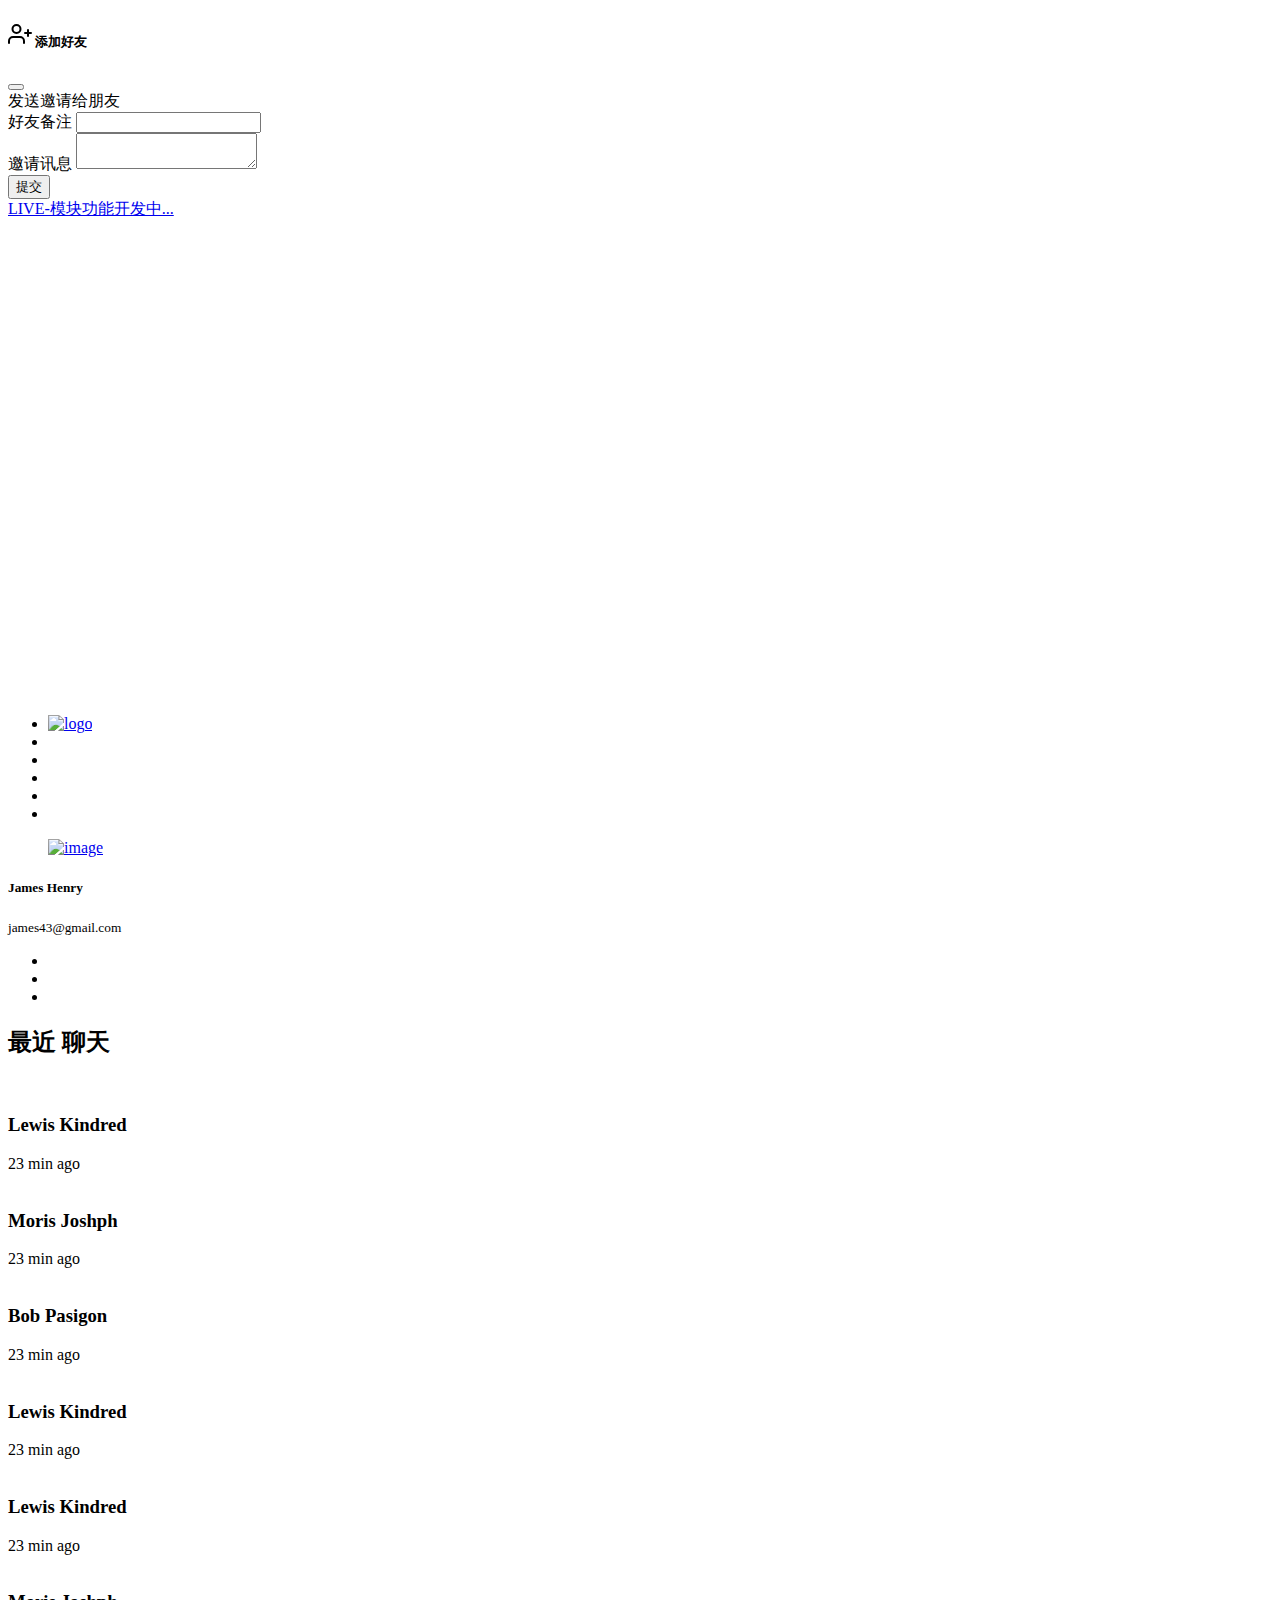
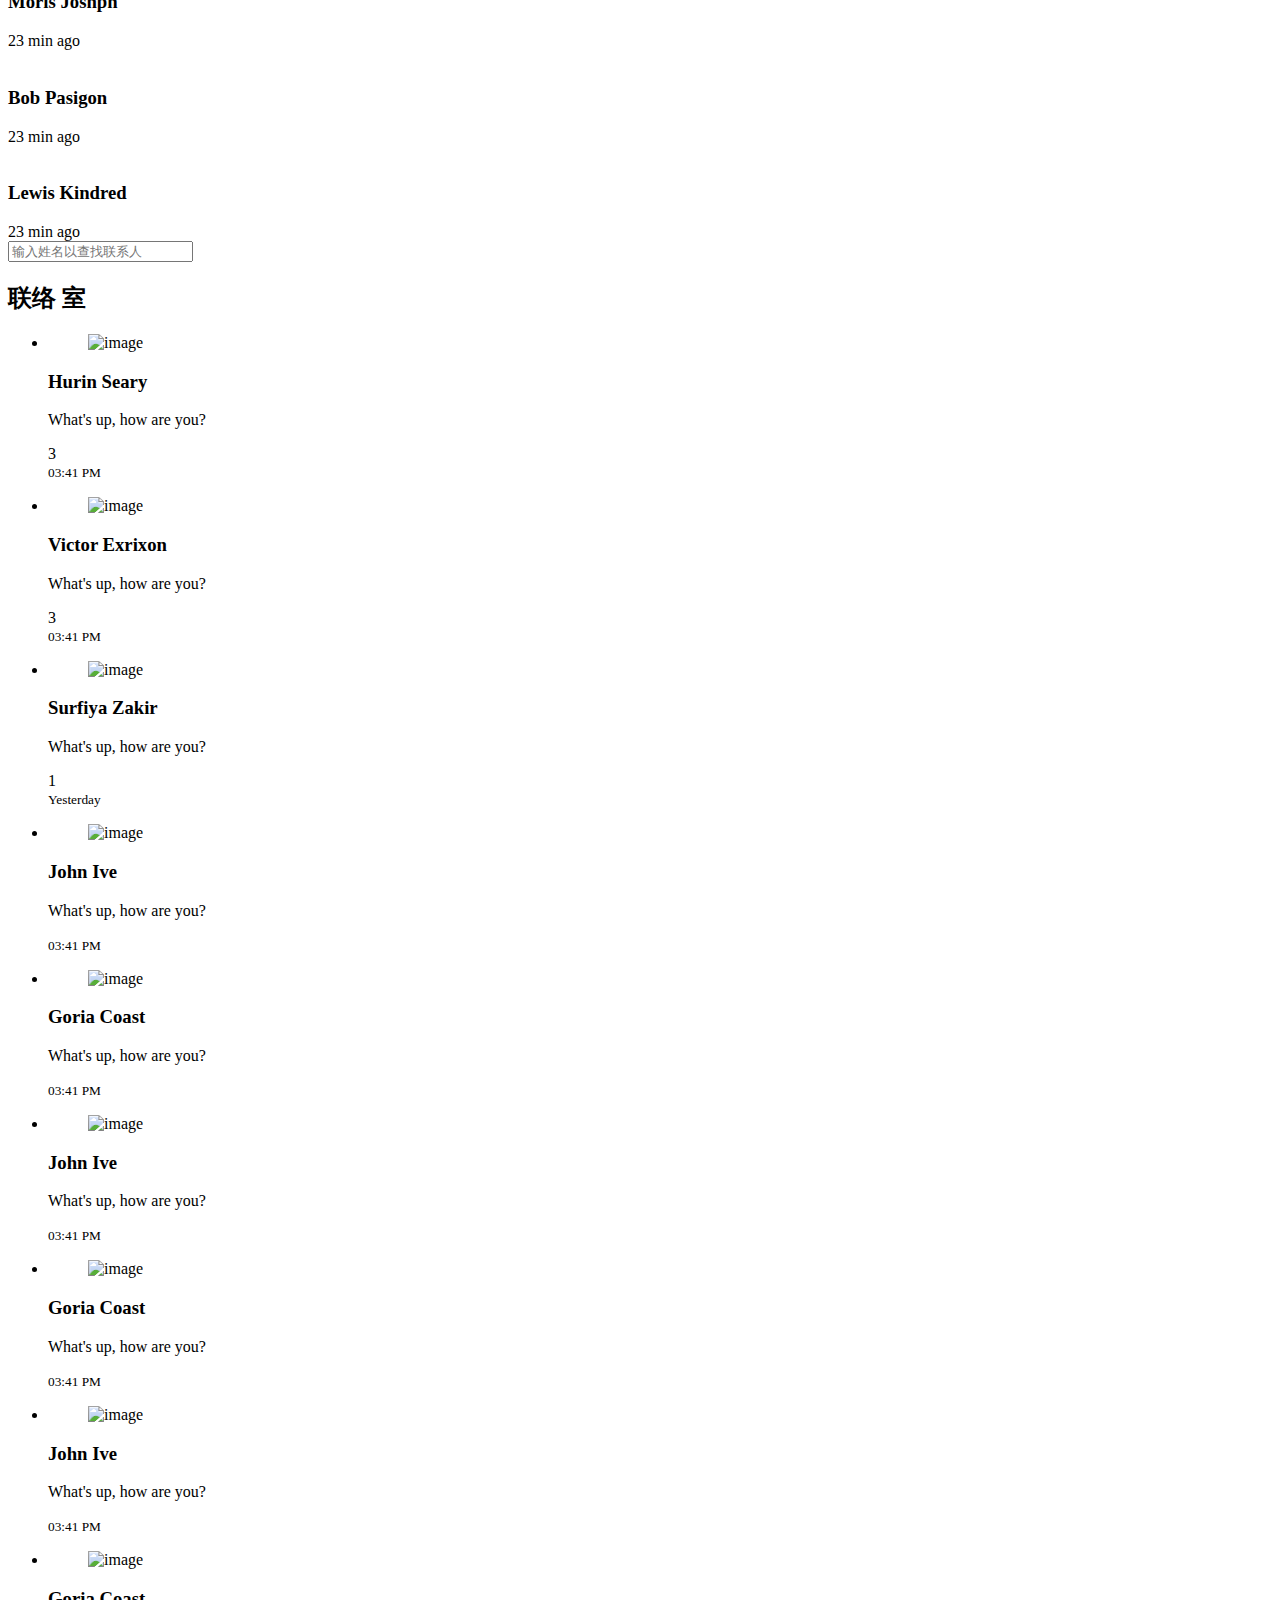
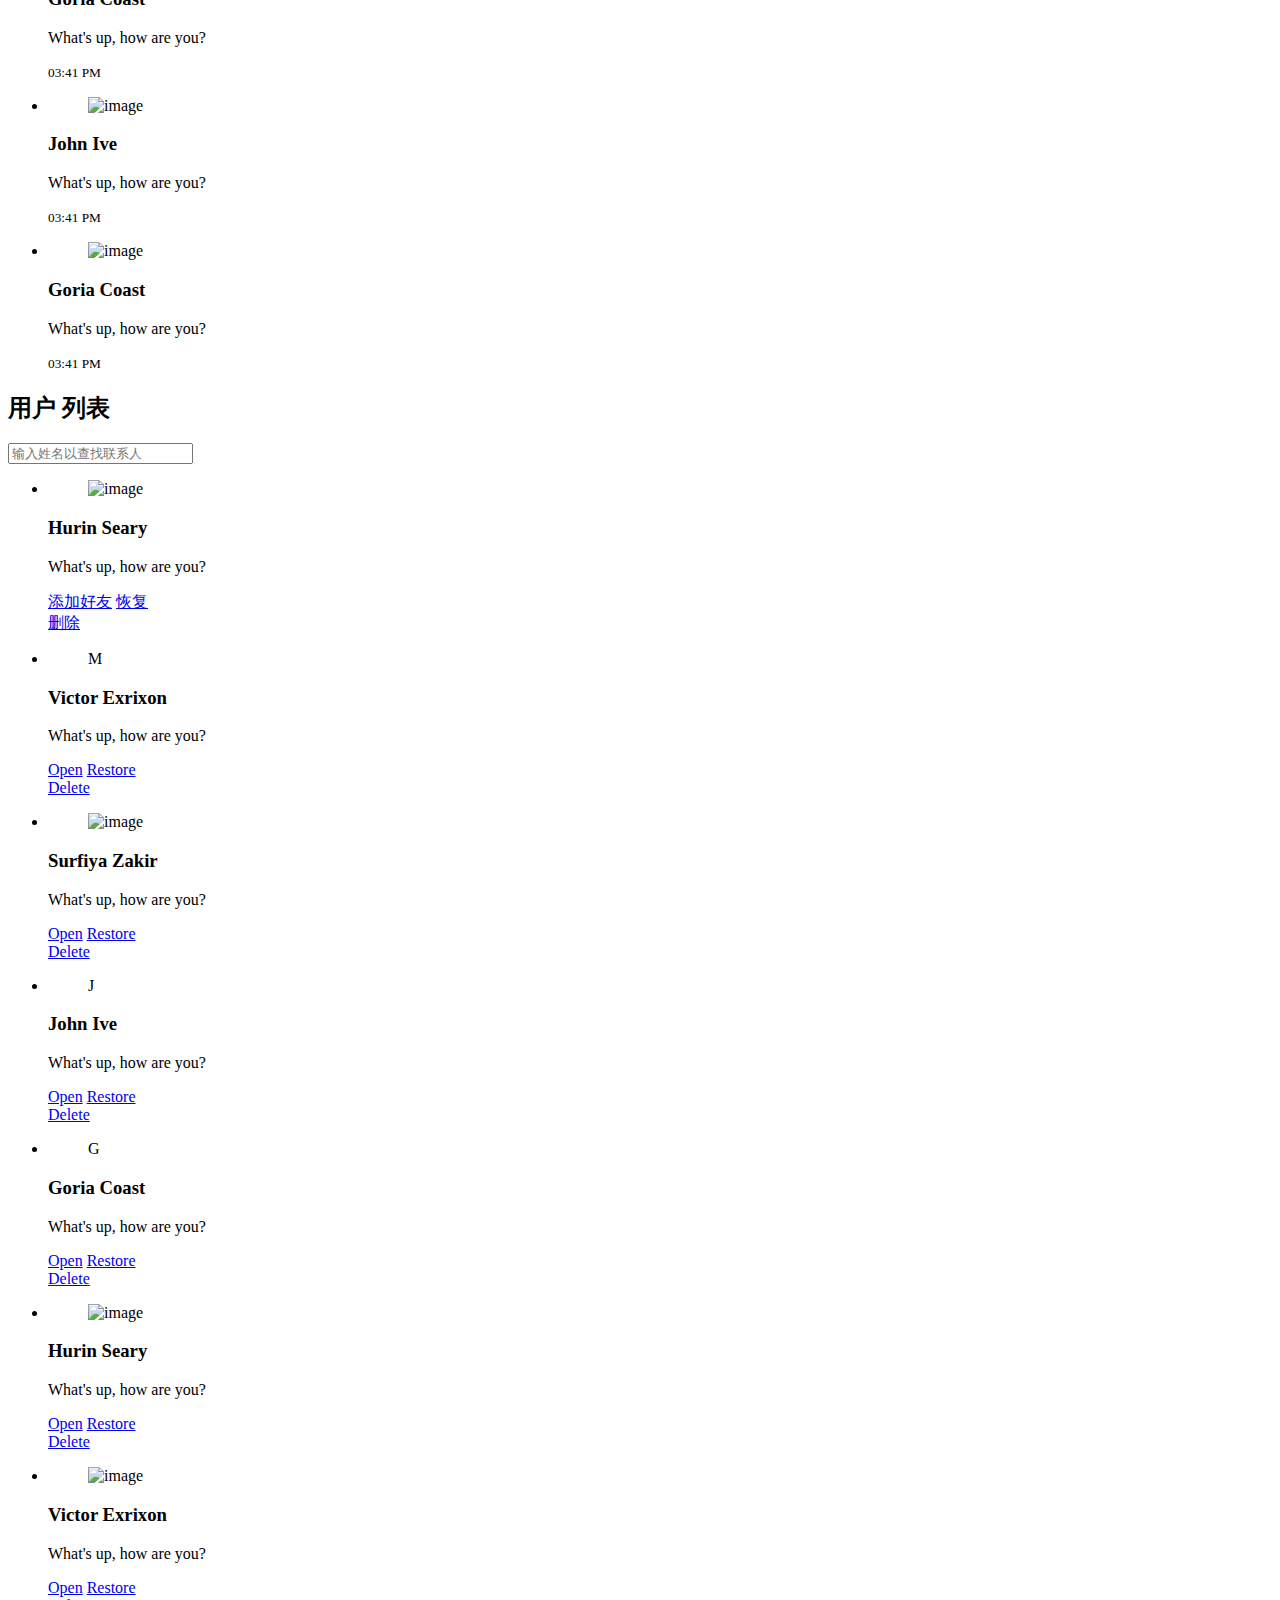
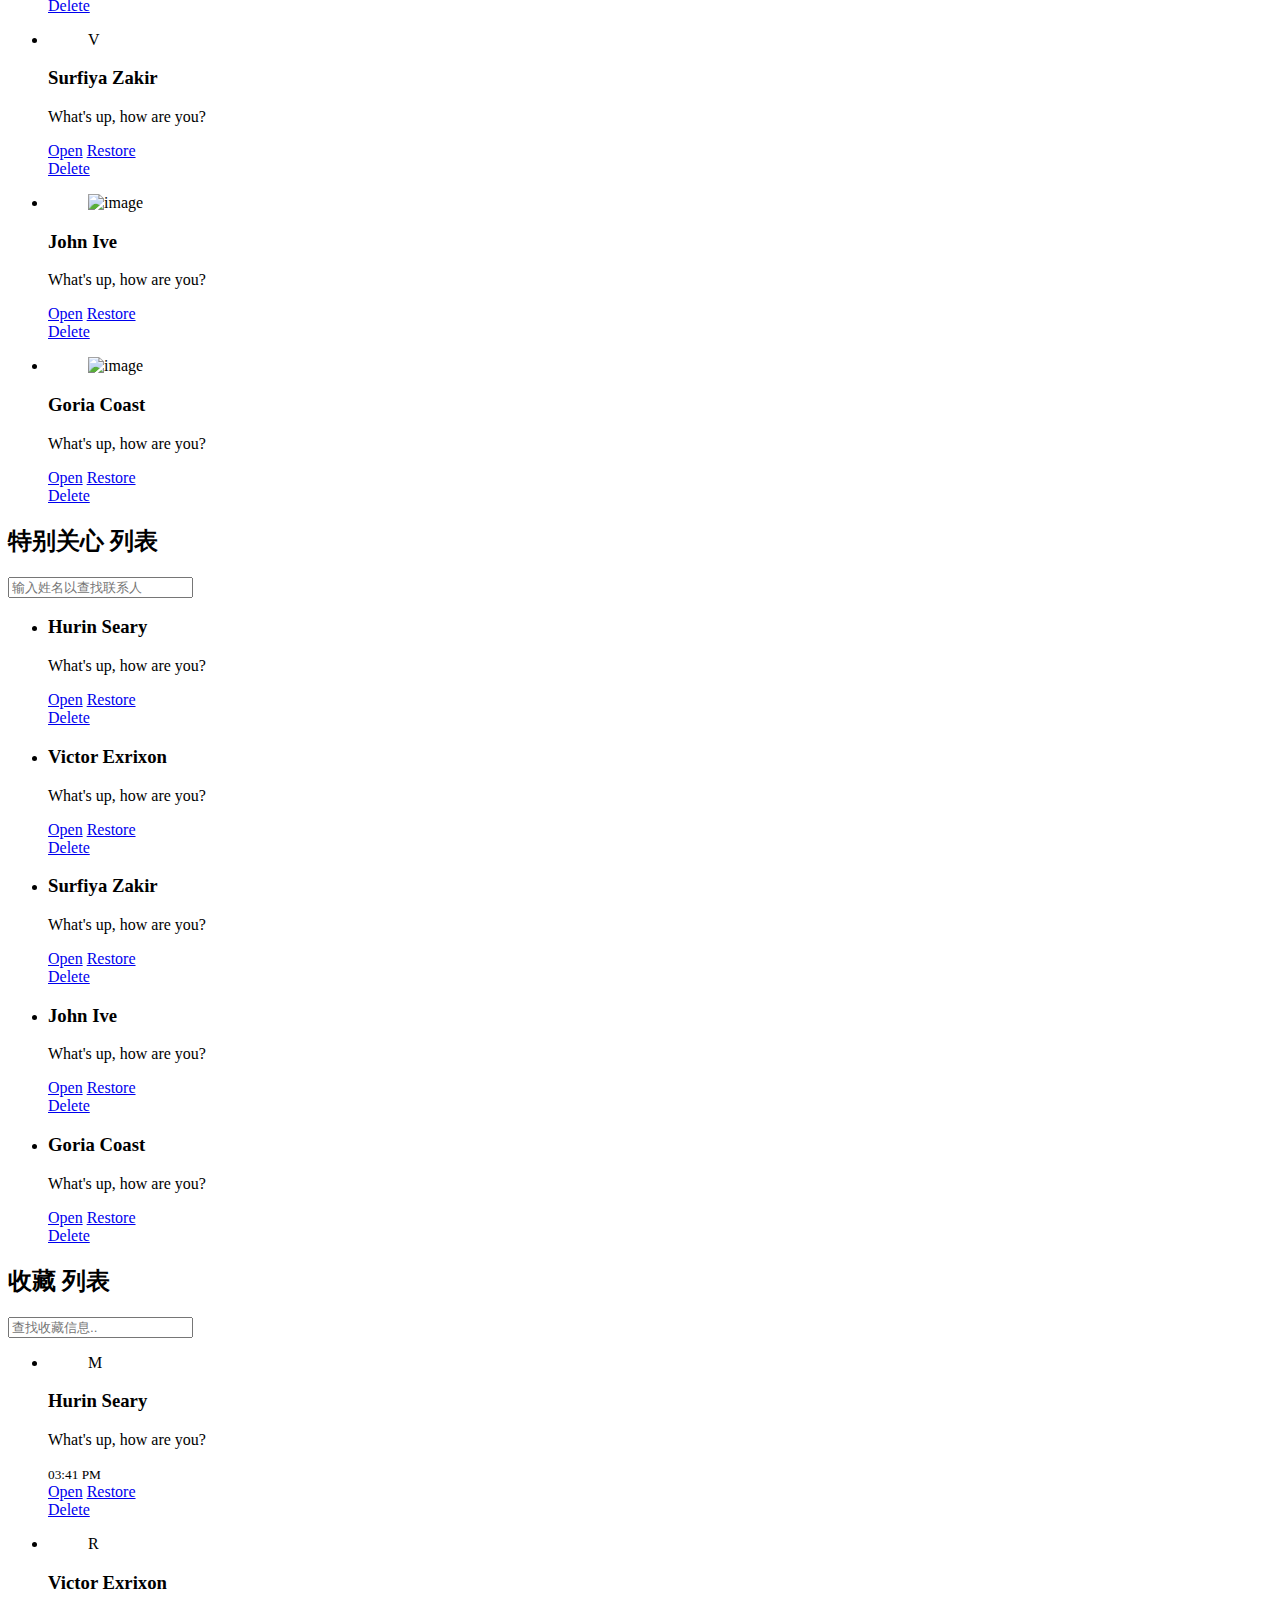
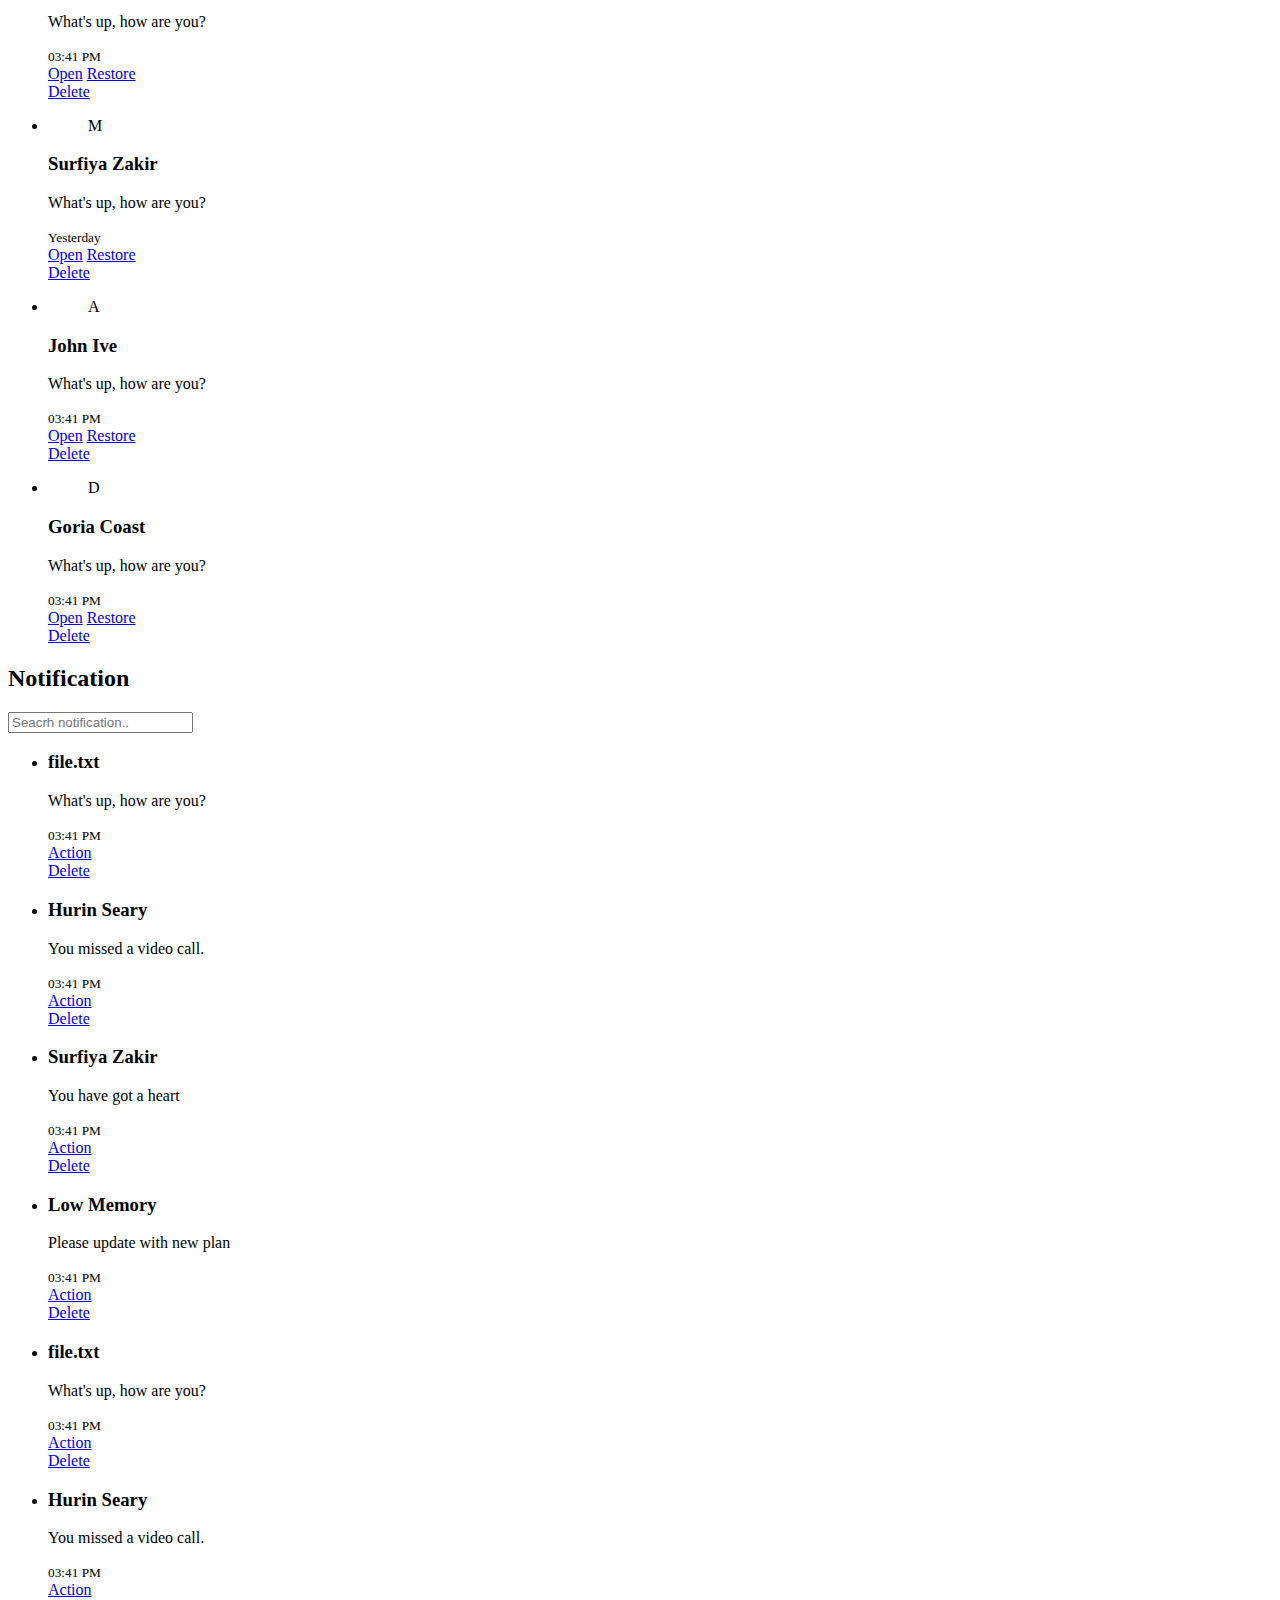
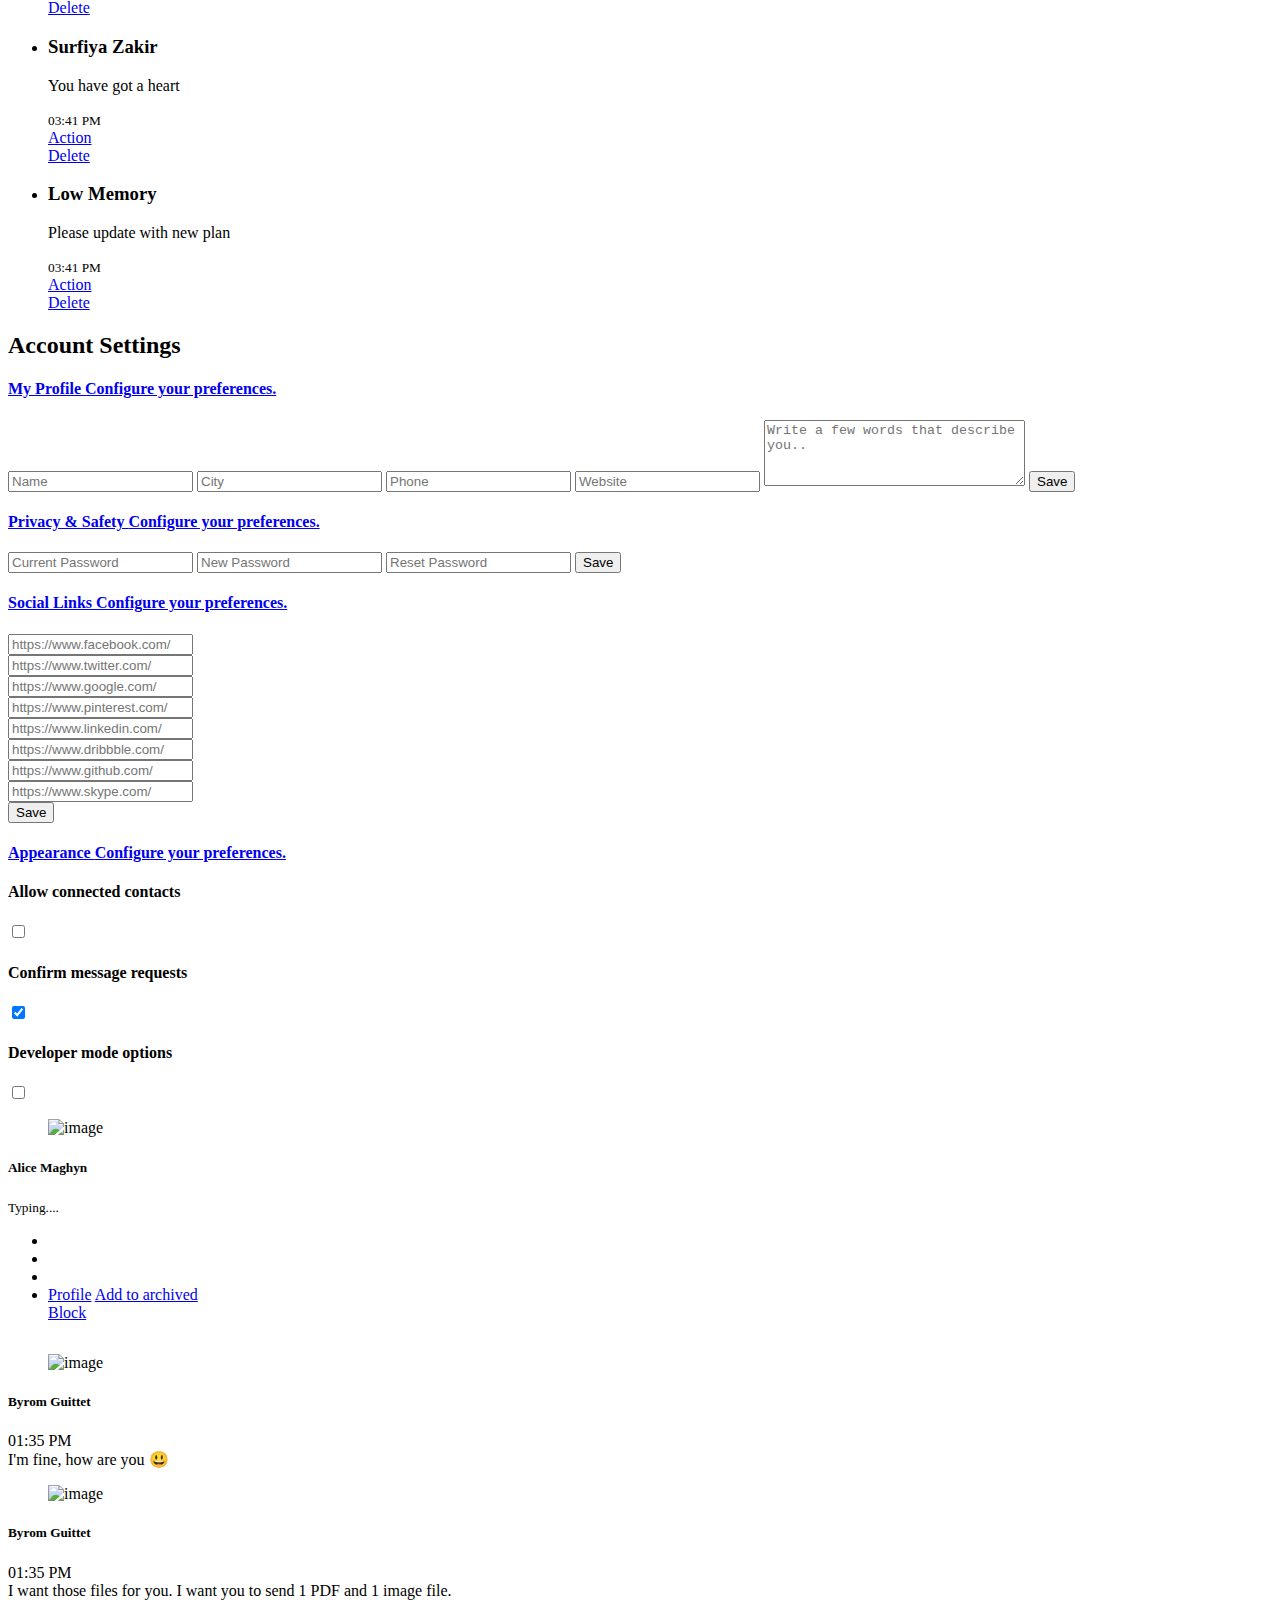
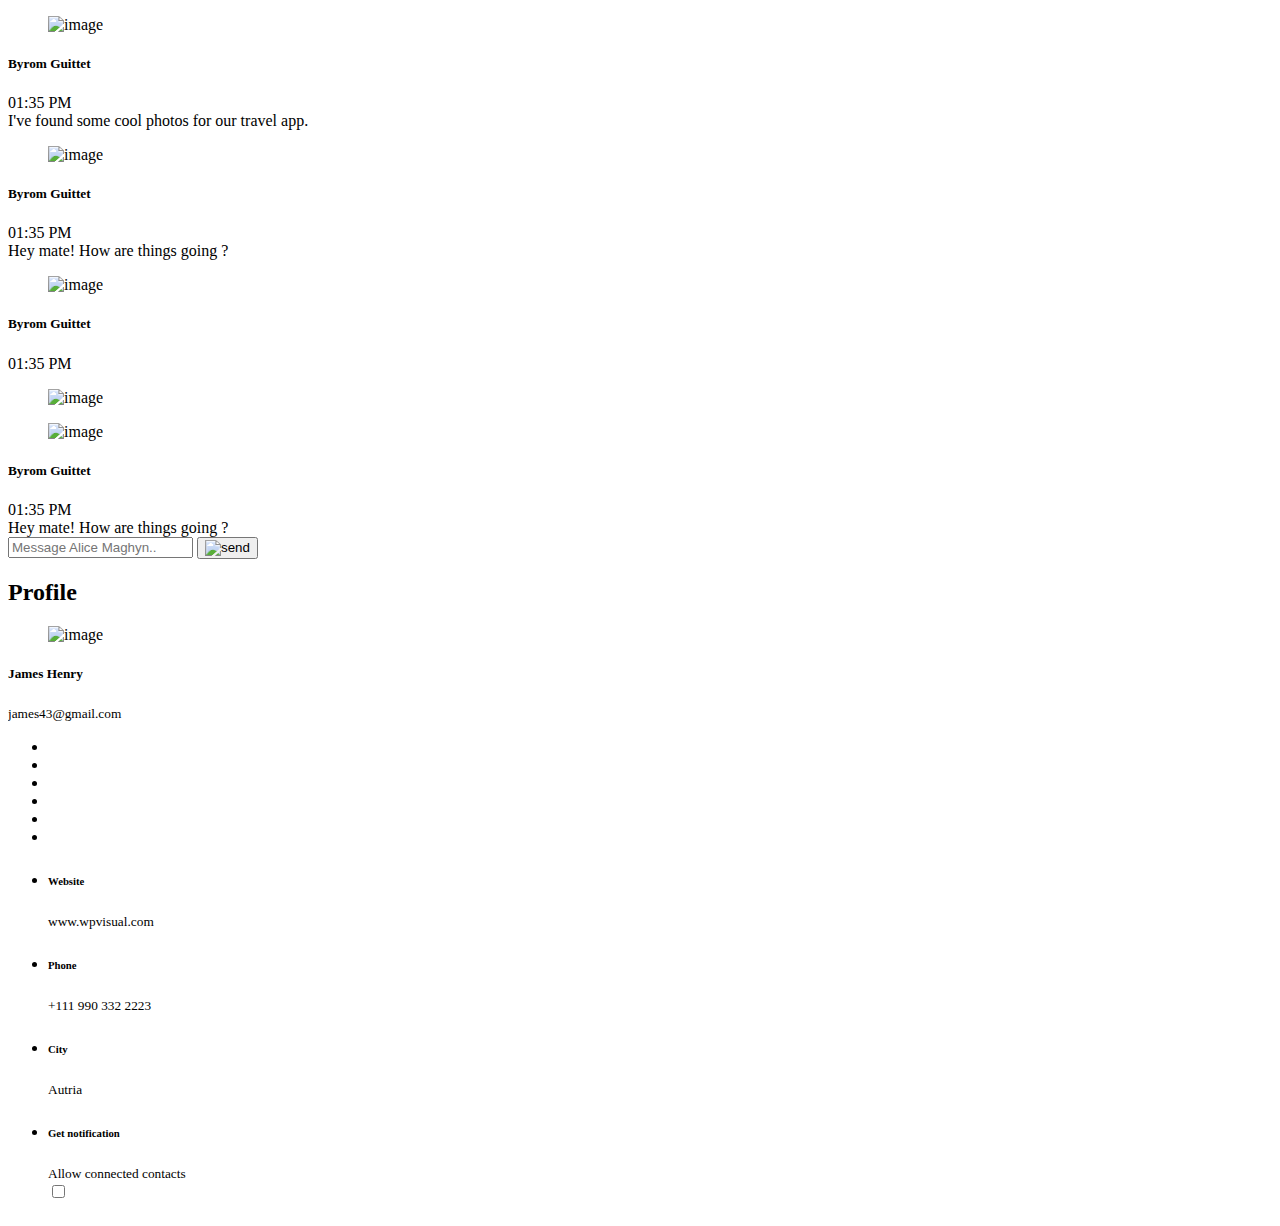
==== OneNight/src/main/resources/templates/chatindex.html @ 8647f287 "添加聊天页面和所需要的静态资源" ====
<!DOCTYPE html>
<html lang="en-US">
<head>
	<meta http-equiv="Content-Type" content="text/html; charset=UTF-8">
	<title>xChat -Responsive Multi-purpose HTML5 Template</title>
	<meta name="description" content="Cabe - Responsive Multi-purpose HTML5 Template">
	<meta name="viewport" content="width=device-width, initial-scale=1, maximum-scale=1">

	<!-- STYLESHEETS -->
	<link href="https://fonts.googleapis.com/css?family=Montserrat:300,400,500,600,700" rel="stylesheet">
	<link rel="stylesheet" href="chatfile/css/owl.carousel.min.css" type="text/css" media="all">
	<link rel="stylesheet" href="chatfile/css/owl.theme.default.min.css" type="text/css" media="all">

	<link rel="stylesheet" href="chatfile/css/themify-icons.css">

	<link rel="stylesheet" href="chatfile/css/main.min.css" type="text/css" media="all">
	


	<!--[if lt IE 9]>
      <script src="https://oss.maxcdn.com/html5shiv/3.7.2/html5shiv.min.js"></script>
      <script src="https://oss.maxcdn.com/respond/1.4.2/respond.min.js"></script>
    <![endif]-->

</head>

<body>

	<!--页面弹出浏览导航层-->
	<!-- page tour modal -->
	<!--<div class="modal fade show" id="pagetour">
		<div class="modal-dialog modal-lg modal-md modal-dialog-centered modal-dialog-zoom">
			<div class="modal-content text-center" style="background-image: url(images/bg-2.png);">
				<div class="owl-carousel owl-theme slider-1">
					<div class="item">
						<img src="images/bg-1.jpg" alt="modal">
						<h4 class="text-primary">Would you like to take a short page tour?</h4>
						<button type="button" class="btn btn-link tour-close-btn" data-dismiss="modal" aria-label="Close">Skip</button>
						<button type="button" class="btn btn-primary start-tour">Start Tour</button>

					</div>
					<div class="item">
						<img src="images/bg-1.jpg" alt="modal">
						<h4 class="text-primary">You can strat a new group to chat with all your friends!</h4>
						<button type="button" class="btn btn-link tour-close-btn" data-dismiss="modal" aria-label="Close">Skip</button>
						<button type="button" class="btn btn-primary next-tour">Next</button>
					</div>
					<div class="item">
						<img src="images/bg-1.jpg" alt="modal">
						<h4 class="text-primary">Hope you like short page tour!</h4>
						<button type="button" class="btn btn-primary start-tour tour-close-btn">Finish</button>
					</div>
				</div>
			</div>
		</div>
	</div>-->
	<!-- page tour modal -->

	<!--添加朋友弹出层-->
	<!-- add friend modal -->
	<div class="modal fade show" id="addfriend">
		<div class="modal-dialog modal-md modal-md modal-dialog-centered modal-dialog-zoom">
			<div class="modal-content pb-0 d-flex justify-content-between text-center">
				<div class="modal-content pb-0">
			        <div class="modal-header add-friend">
			            <h5 class="modal-title">
			                <svg xmlns="http://www.w3.org/2000/svg" width="24" height="24" viewBox="0 0 24 24" fill="none" stroke="currentColor" stroke-width="2" stroke-linecap="round" stroke-linejoin="round" class="feather feather-user-plus mr-2"><path d="M16 21v-2a4 4 0 0 0-4-4H5a4 4 0 0 0-4 4v2"></path><circle cx="8.5" cy="7" r="4"></circle><line x1="20" y1="8" x2="20" y2="14"></line><line x1="23" y1="11" x2="17" y2="11"></line></svg> 添加好友
			            </h5>
			            <button type="button" class="close" data-dismiss="addfriend" aria-label="close" id="addfriend-close">
			                <i class="ti-close text-white"></i>
			            </button>
			        </div>
			        <div class="modal-body add-friend pl-4 pr-4">
			            <div class="alert alert-info text-left">发送邀请给朋友</div>
			            <form>
			                <div class="form-group text-left">
			                    <label for="emails" class="col-form-label">好友备注</label>
			                    <input type="text" class="form-control" id="emails">
			                </div>
			                <div class="form-group text-left">
			                    <label for="message" class="col-form-label">邀请讯息</label>
			                    <textarea class="form-control" id="message"></textarea>
			                </div>
			            </form>
			        </div>
			        <div class="modal-footer add-friend">
			            <button type="button" class="btn btn-primary">提交</button>
			        </div>
			    </div>
			</div>
		</div>
	</div>
	<!-- add friend modal -->


	<!--视频通话按钮点击弹出层-->
	<!-- video call modal -->
	<div class="modal fade show" id="videocall">
		<div class="modal-dialog modal-lg modal-md modal-dialog-centered modal-dialog-zoom">
			<div class="modal-content pb-0 d-flex justify-content-between text-center bgi-center" style="background-image: url(chatfile/images/video.jpg); min-height: 500px;">
				<div class="modal-header">
					<a href="#" class="live">LIVE-模块功能开发中...</a>
					<a href="#" class="icon-full"><i class="ti-fullscreen"></i></a>
				</div>
				<div class="modal-footer justify-content-center">
					<a href="#" class="icon-bttn bg-danger" id="video-close"><i class="ti-close text-white"></i></a>
					<a href="#" class="icon-bttn bg-success"><i class="ti-check text-white"></i></a>
				</div>
			</div>
		</div>
	</div>
	<!-- video call modal -->



	<!--整个页面模块-->
	<!-- main wrapper -->
	<div class="main-wrapper">
		<!--导航-->
		<!-- navigation -->
		<nav class="navigation">
			<div class="container pl-0 pr-0">
				<div class="nav-content">
					<ul>
						<li class="logo d-none d-xl-block d-lg-block"><a href="#"><img src="chatfile/images/logo.png" alt="logo"></a></li>
						<li><a href="#" class="active nav-content-bttn" data-tab="chats"><span class="circle-icon bg-warning"></span><i class="ti-comments"></i></a></li>
						<li><a href="#" class="nav-content-bttn" data-tab="friends"><span class="circle-icon bg-danger"></span><i class="ti-user"></i></a></li>
						<li><a href="#" class="nav-content-bttn" data-tab="favorites"><i class="ti-heart"></i></a></li>
						<li class="flex-lg-brackets"><a href="#" data-tab="archived" class="nav-content-bttn"><i class="ti-archive"></i></a></li>
						
						<li class="d-none d-xl-block d-lg-block night-mode"><a href="#"><i class="ti-flickr-alt"></i></a></li>
					</ul>
				</div>
			</div>
		</nav>
		<!-- navigation -->
		<!--导航栏右侧页面-->
		<div class="right-content">
			<!--切换tab板块-->
			<div class="left-sidebar">

				<!--登录人信息头板块-->
				<div class="chat-header">
					<!--登录人信息-->
	                <div class="chat-header-user">
	                    <figure class="avatar">
	                        <a href="#" class="profile-detail-bttn"><img src="chatfile/images/user-7.png" class="rounded-circle" alt="image"></a>
	                    </figure>
	                    <div>
	                        <h5 class="mt-0 mb-0">James Henry</h5>
	                        <small class="text-success">james43@gmail.com</small>
	                    </div>
	                </div>
					<!--功能按钮-->
	                <div class="chat-header-action nav-content">
	                    <ul class="list-inline mb-1 mt-3">
	                    	<li class="list-inline-item mr-3"><a href="login.html"><i class="ti-lock"></i></a></li>
	                    	<li class="list-inline-item mr-3"><a href="#" class="nav-content-bttn" data-tab="settings"><i class="ti-settings"></i></a></li>
	                        <li class="list-inline-item"><a href="#" class="nav-content-bttn" data-tab="notification"><span class="circle-icon bg-warning"></span><i class="ti-bell"></i></a></li>
	                    </ul>
	                </div>
	            </div>

				<!--最近聊天tab-->
				<div class="sidebar active" id="chats">
		            <!--最近聊天标题-->
					<div class="text-left mb-2 mt-3"><h2 class="title-text"><b>最近</b> 聊天</h2></div>
					<!--最近聊天好友列表-->
					<div class="row pl-2 pr-2" style="max-width:450px;">
						<div class="owl-carousel owl-theme slider-0">
							<div class="item">
								<div class="recent-chat float-left">
									<div class="user"><img src="chatfile/images/user-2.png" alt=""></div>
									<h3 class="mb-1">Lewis Kindred</h3>
									<span>23 min ago</span>
									<a href="#"><i class="ti-more-alt"></i></a>
								</div>
							</div>
							<div class="item">
								<div class="recent-chat float-left">
									<div class="user"><img src="chatfile/images/user-3.png" alt=""></div>
									<h3 class="mb-1">Moris Joshph</h3>
									<span>23 min ago</span>
									<a href="#"><i class="ti-more-alt"></i></a>
								</div>
							</div>
							<div class="item">
								<div class="recent-chat float-left">
									<div class="user"><img src="chatfile/images/user-4.png" alt=""></div>
									<h3 class="mb-1">Bob Pasigon</h3>
									<span>23 min ago</span>
									<a href="#"><i class="ti-more-alt"></i></a>
								</div>
							</div>

							<div class="item">
								<div class="recent-chat float-left">
									<div class="user"><img src="chatfile/images/user-8.png" alt=""></div>
									<h3 class="mb-1">Lewis Kindred</h3>
									<span>23 min ago</span>
									<a href="#"><i class="ti-more-alt"></i></a>
								</div>
							</div>

							<div class="item">
								<div class="recent-chat float-left">
									<div class="user"><img src="chatfile/images/user-2.png" alt=""></div>
									<h3 class="mb-1">Lewis Kindred</h3>
									<span>23 min ago</span>
									<a href="#"><i class="ti-more-alt"></i></a>
								</div>
							</div>
							<div class="item">
								<div class="recent-chat float-left">
									<div class="user"><img src="chatfile/images/user-3.png" alt=""></div>
									<h3 class="mb-1">Moris Joshph</h3>
									<span>23 min ago</span>
									<a href="#"><i class="ti-more-alt"></i></a>
								</div>
							</div>
							<div class="item">
								<div class="recent-chat float-left">
									<div class="user"><img src="chatfile/images/user-4.png" alt=""></div>
									<h3 class="mb-1">Bob Pasigon</h3>
									<span>23 min ago</span>
									<a href="#"><i class="ti-more-alt"></i></a>
								</div>
							</div>

							<div class="item">
								<div class="recent-chat float-left">
									<div class="user"><img src="chatfile/images/user-8.png" alt=""></div>
									<h3 class="mb-1">Lewis Kindred</h3>
									<span>23 min ago</span>
									<a href="#"><i class="ti-more-alt"></i></a>
								</div>
							</div>
						</div>
					</div>
					<!--查找联系人搜索框-->
					<div class="form-content">
						<form action="#" class="mb-3 mt-3">
		                    <input type="text" class="form-control" placeholder="输入姓名以查找联系人">
		                </form>
	                </div>
					<!--联络室板块-->
	                <div class="text-left mb-1 mt-0"><h2 class="title-text"><b>联络</b> 室</h2></div>
	                <div class="chat-list-content">
	                	<ul class="chat-list">
	                		<li class="chat-list-item">
	                			<figure class="avatar user-online">
	                                <img src="chatfile/images/user-2.png" alt="image">
	                            </figure>
	                            <div class="list-body">
	                            	<div class="chat-bttn">
	                                    <h3 class="mb-0 mt-2">Hurin Seary</h3>
	                                    <p>What's up, how are you?</p>
	                                </div>
	                                <div class="list-action mt-2 text-right">
	                                    <div class="message-count bg-primary">3</div>
	                                    <small class="text-primary">03:41 PM</small>
	                                </div>
	                            </div>
	                		</li>
	                		<li class="chat-list-item">
	                			<figure class="avatar user-online">
	                                <img src="chatfile/images/user-6.png" alt="image">
	                            </figure>
	                            <div class="list-body">
	                            	<div class="chat-bttn">
	                                    <h3 class="mb-0 mt-2">Victor Exrixon</h3>
	                                    <p>What's up, how are you?</p>
	                                </div>
	                                <div class="list-action mt-2 text-right">
	                                    <div class="message-count bg-primary">3</div>
	                                    <small class="text-primary">03:41 PM</small>
	                                </div>
	                            </div>
	                            
	                		</li>
	                		<li class="chat-list-item">
	                			<figure class="avatar user-online">
	                                <img src="chatfile/images/user-5.png" alt="image">
	                            </figure>
	                            <div class="list-body">
	                            	<div class="chat-bttn">
	                                    <h3 class="mb-0 mt-2">Surfiya Zakir</h3>
	                                    <p>What's up, how are you?</p>
	                                </div>
	                                <div class="list-action mt-2 text-right">
	                                    <div class="message-count bg-primary">1</div>
	                                    <small class="text-primary">Yesterday</small>
	                                </div>
	                            </div>
	                            
	                		</li>
	                		<li class="chat-list-item">
	                			<figure class="avatar user-online">
	                                <img src="chatfile/images/user-8.png" alt="image">
	                            </figure>
	                            <div class="list-body">
	                            	<div class="chat-bttn">
	                                    <h3 class="mb-0 mt-2">John Ive</h3>
	                                    <p>What's up, how are you?</p>
	                                </div>
	                                <div class="list-action mt-2 text-right">
	                                    <small>03:41 PM</small>
	                                </div>
	                            </div>
	                            
	                		</li>
	                		<li class="chat-list-item">
	                			<figure class="avatar user-online">
	                                <img src="chatfile/images/user-9.png" alt="image">
	                            </figure>
	                            <div class="list-body">
	                            	<div class="chat-bttn">
	                                    <h3 class="mb-0 mt-2">Goria Coast</h3>
	                                    <p>What's up, how are you?</p>
	                                </div>
	                                <div class="list-action mt-2 text-right">
	                                    <small>03:41 PM</small>
	                                </div>
	                            </div>
	                		</li>

	                		<li class="chat-list-item">
	                			<figure class="avatar user-online">
	                                <img src="chatfile/images/user-3.png" alt="image">
	                            </figure>
	                            <div class="list-body">
	                            	<div class="chat-bttn">
	                                    <h3 class="mb-0 mt-2">John Ive</h3>
	                                    <p>What's up, how are you?</p>
	                                </div>
	                                <div class="list-action mt-2 text-right">
	                                    <small>03:41 PM</small>
	                                </div>
	                            </div>
	                            
	                		</li>
	                		<li class="chat-list-item">
	                			<figure class="avatar user-online">
	                                <img src="chatfile/images/user-2.png" alt="image">
	                            </figure>
	                            <div class="list-body">
	                            	<div class="chat-bttn">
	                                    <h3 class="mb-0 mt-2">Goria Coast</h3>
	                                    <p>What's up, how are you?</p>
	                                </div>
	                                <div class="list-action mt-2 text-right">
	                                    <small>03:41 PM</small>
	                                </div>
	                            </div>
	                		</li>
	                		<li class="chat-list-item">
	                			<figure class="avatar user-online">
	                                <img src="chatfile/images/user-8.png" alt="image">
	                            </figure>
	                            <div class="list-body">
	                            	<div class="chat-bttn">
	                                    <h3 class="mb-0 mt-2">John Ive</h3>
	                                    <p>What's up, how are you?</p>
	                                </div>
	                                <div class="list-action mt-2 text-right">
	                                    <small>03:41 PM</small>
	                                </div>
	                            </div>
	                            
	                		</li>
	                		<li class="chat-list-item">
	                			<figure class="avatar user-online">
	                                <img src="chatfile/images/user-9.png" alt="image">
	                            </figure>
	                            <div class="list-body">
	                            	<div class="chat-bttn">
	                                    <h3 class="mb-0 mt-2">Goria Coast</h3>
	                                    <p>What's up, how are you?</p>
	                                </div>
	                                <div class="list-action mt-2 text-right">
	                                    <small>03:41 PM</small>
	                                </div>
	                            </div>
	                		</li>

	                		<li class="chat-list-item">
	                			<figure class="avatar user-online">
	                                <img src="chatfile/images/user-3.png" alt="image">
	                            </figure>
	                            <div class="list-body">
	                            	<div class="chat-bttn">
	                                    <h3 class="mb-0 mt-2">John Ive</h3>
	                                    <p>What's up, how are you?</p>
	                                </div>
	                                <div class="list-action mt-2 text-right">
	                                    <small>03:41 PM</small>
	                                </div>
	                            </div>
	                            
	                		</li>
	                		<li class="chat-list-item">
	                			<figure class="avatar user-online">
	                                <img src="chatfile/images/user-2.png" alt="image">
	                            </figure>
	                            <div class="list-body">
	                            	<div class="chat-bttn">
	                                    <h3 class="mb-0 mt-2">Goria Coast</h3>
	                                    <p>What's up, how are you?</p>
	                                </div>
	                                <div class="list-action mt-2 text-right">
	                                    <small>03:41 PM</small>
	                                </div>
	                            </div>
	                		</li>
	                	</ul>
	                </div>
				</div>

				<!--好友列表tab-->
				<div class="sidebar" id="friends">
					<!--朋友室标题-->
					<div class="text-left mb-2 mt-3"><h2 class="title-text"><b>用户</b> 列表 </h2></div>
					<!--查找联系人搜索框-->
					<div class="form-content">
						<form action="#" class="mb-3 mt-1">
				            <input type="text" class="form-control" placeholder="输入姓名以查找联系人">
				        </form>
				    </div>
					<!--联系人列表-->
				     <div class="chat-list-content">
	                	<ul class="chat-list">
	                		<li class="chat-list-item">
	                			<figure class="avatar user-online">
	                                <img src="chatfile/images/user-2.png" alt="image">
	                            </figure>
	                            <div class="list-body">
	                            	<div class="chat-bttn">
	                                    <h3 class="mb-1 mt-1">Hurin Seary</h3>
	                                    <p>What's up, how are you?</p>
	                                </div>
									<!--添加朋友操作弹出框-->
	                                <div class="list-action mt-2 text-right">
	                                    <a href="#" class="btn-plus dropdown-toggle" data-toggle="dropdown"><i class="ti-plus"></i></a>
										<div class="dropdown-menu dropdown-menu-right">
											<a href="#" class="dropdown-item" id="addfriend-bttn">添加好友</a>
											<a href="#" class="dropdown-item">恢复</a>
											<div class="dropdown-divider"></div>
											<a href="#" class="dropdown-item text-danger">删除</a>
										</div>
	                                </div>
	                            </div>
	                		</li>
	                		<li class="chat-list-item">
	                			<figure class="avatar user-online">
	                                <span class="avatar-title bg-primary rounded-circle">M</span>
	                            </figure>
	                            <div class="list-body">
	                            	<div class="chat-bttn">
	                                    <h3 class="mb-1 mt-1">Victor Exrixon</h3>
	                                    <p>What's up, how are you?</p>
	                                </div>
	                                <div class="list-action mt-2 text-right">
	                                    <a href="#" class="btn-plus dropdown-toggle" data-toggle="dropdown"><i class="ti-plus"></i></a>
										<div class="dropdown-menu dropdown-menu-right">
											<a href="#" class="dropdown-item">Open</a>
											<a href="#" class="dropdown-item">Restore</a>
											<div class="dropdown-divider"></div>
											<a href="#" class="dropdown-item text-danger">Delete</a>
										</div>
	                                </div>
	                            </div>
	                            
	                		</li>
	                		<li class="chat-list-item">
	                			<figure class="avatar user-online">
	                                <img src="chatfile/images/user-3.png" alt="image">
	                            </figure>
	                            <div class="list-body">
	                            	<div class="chat-bttn">
	                                    <h3 class="mb-1 mt-1">Surfiya Zakir</h3>
	                                    <p>What's up, how are you?</p>
	                                </div>
	                                <div class="list-action mt-2 text-right">
	                                    <a href="#" class="btn-plus dropdown-toggle" data-toggle="dropdown"><i class="ti-plus"></i></a>
										<div class="dropdown-menu dropdown-menu-right">
											<a href="#" class="dropdown-item">Open</a>
											<a href="#" class="dropdown-item">Restore</a>
											<div class="dropdown-divider"></div>
											<a href="#" class="dropdown-item text-danger">Delete</a>
										</div>
	                                </div>
	                            </div>
	                            
	                		</li>
	                		<li class="chat-list-item">
	                			<figure class="avatar user-online">
	                                <span class="avatar-title bg-info rounded-circle">J</span>
	                            </figure>
	                            <div class="list-body">
	                            	<div class="chat-bttn">
	                                    <h3 class="mb-1 mt-1">John Ive</h3>
	                                    <p>What's up, how are you?</p>
	                                </div>
	                                <div class="list-action mt-2 text-right">
	                                    <a href="#" class="btn-plus dropdown-toggle" data-toggle="dropdown"><i class="ti-plus"></i></a>
										<div class="dropdown-menu dropdown-menu-right">
											<a href="#" class="dropdown-item">Open</a>
											<a href="#" class="dropdown-item">Restore</a>
											<div class="dropdown-divider"></div>
											<a href="#" class="dropdown-item text-danger">Delete</a>
										</div>
	                                </div>
	                            </div>
	                            
	                		</li>
	                		<li class="chat-list-item">
	                			<figure class="avatar user-online">
	                                <span class="avatar-title bg-warning rounded-circle">G</span>
	                            </figure>
	                            <div class="list-body">
	                            	<div class="chat-bttn">
	                                    <h3 class="mb-1 mt-1">Goria Coast</h3>
	                                    <p>What's up, how are you?</p>
	                                </div>
	                                <div class="list-action mt-2 text-right">
	                                    <a href="#" class="btn-plus dropdown-toggle" data-toggle="dropdown"><i class="ti-plus"></i></a>
										<div class="dropdown-menu dropdown-menu-right">
											<a href="#" class="dropdown-item">Open</a>
											<a href="#" class="dropdown-item">Restore</a>
											<div class="dropdown-divider"></div>
											<a href="#" class="dropdown-item text-danger">Delete</a>
										</div>
	                                </div>
	                            </div>
	                            
	                		</li>
	                		<li class="chat-list-item">
	                			<figure class="avatar user-online">
	                                <img src="chatfile/images/user-4.png" alt="image">
	                            </figure>
	                            <div class="list-body">
	                            	<div class="chat-bttn">
	                                    <h3 class="mb-1 mt-1">Hurin Seary</h3>
	                                    <p>What's up, how are you?</p>
	                                </div>
	                                <div class="list-action mt-2 text-right">
	                                    <a href="#" class="btn-plus dropdown-toggle" data-toggle="dropdown"><i class="ti-plus"></i></a>
										<div class="dropdown-menu dropdown-menu-right">
											<a href="#" class="dropdown-item">Open</a>
											<a href="#" class="dropdown-item">Restore</a>
											<div class="dropdown-divider"></div>
											<a href="#" class="dropdown-item text-danger">Delete</a>
										</div>
	                                </div>
	                            </div>
	                		</li>
	                		<li class="chat-list-item">
	                			<figure class="avatar user-online">
	                                <img src="chatfile/images/user-5.png" alt="image">
	                            </figure>
	                            <div class="list-body">
	                            	<div class="chat-bttn">
	                                    <h3 class="mb-1 mt-1">Victor Exrixon</h3>
	                                    <p>What's up, how are you?</p>
	                                </div>
	                                <div class="list-action mt-2 text-right">
	                                    <a href="#" class="btn-plus dropdown-toggle" data-toggle="dropdown"><i class="ti-plus"></i></a>
										<div class="dropdown-menu dropdown-menu-right">
											<a href="#" class="dropdown-item">Open</a>
											<a href="#" class="dropdown-item">Restore</a>
											<div class="dropdown-divider"></div>
											<a href="#" class="dropdown-item text-danger">Delete</a>
										</div>
	                                </div>
	                            </div>
	                            
	                		</li>
	                		<li class="chat-list-item">
	                			<figure class="avatar user-online">
	                                <span class="avatar-title bg-danger rounded-circle">V</span>
	                            </figure>
	                            <div class="list-body">
	                            	<div class="chat-bttn">
	                                    <h3 class="mb-1 mt-1">Surfiya Zakir</h3>
	                                    <p>What's up, how are you?</p>
	                                </div>
	                                <div class="list-action mt-2 text-right">
	                                    <a href="#" class="btn-plus dropdown-toggle" data-toggle="dropdown"><i class="ti-plus"></i></a>
										<div class="dropdown-menu dropdown-menu-right">
											<a href="#" class="dropdown-item">Open</a>
											<a href="#" class="dropdown-item">Restore</a>
											<div class="dropdown-divider"></div>
											<a href="#" class="dropdown-item text-danger">Delete</a>
										</div>
	                                </div>
	                            </div>
	                            
	                		</li>
	                		<li class="chat-list-item">
	                			<figure class="avatar user-online">
	                                <img src="chatfile/images/user-6.png" alt="image">
	                            </figure>
	                            <div class="list-body">
	                            	<div class="chat-bttn">
	                                    <h3 class="mb-1 mt-1">John Ive</h3>
	                                    <p>What's up, how are you?</p>
	                                </div>
	                                <div class="list-action mt-2 text-right">
	                                    <a href="#" class="btn-plus dropdown-toggle" data-toggle="dropdown"><i class="ti-plus"></i></a>
										<div class="dropdown-menu dropdown-menu-right">
											<a href="#" class="dropdown-item">Open</a>
											<a href="#" class="dropdown-item">Restore</a>
											<div class="dropdown-divider"></div>
											<a href="#" class="dropdown-item text-danger">Delete</a>
										</div>
	                                </div>
	                            </div>
	                            
	                		</li>
	                		<li class="chat-list-item">
	                			<figure class="avatar user-online">
	                                <img src="chatfile/images/user-8.png" alt="image">
	                            </figure>
	                            <div class="list-body">
	                            	<div class="chat-bttn">
	                                    <h3 class="mb-1 mt-1">Goria Coast</h3>
	                                    <p>What's up, how are you?</p>
	                                </div>
	                                <div class="list-action mt-2 text-right">
	                                    <a href="#" class="btn-plus dropdown-toggle" data-toggle="dropdown"><i class="ti-plus"></i></a>
										<div class="dropdown-menu dropdown-menu-right">
											<a href="#" class="dropdown-item">Open</a>
											<a href="#" class="dropdown-item">Restore</a>
											<div class="dropdown-divider"></div>
											<a href="#" class="dropdown-item text-danger">Delete</a>
										</div>
	                                </div>
	                            </div>
	                            
	                		</li>
	                	</ul>
	                </div>
				</div>
				<!--特别关心好友列表-->
				<div class="sidebar" id="favorites">
					<!--特别关心标题-->
					<div class="text-left mb-2 mt-3"><h2 class="title-text"><b>特别关心</b> 列表 </h2></div>
					<!--搜索栏-->
					<div class="form-content">
						<form action="#" class="mb-3 mt-1">
				            <input type="text" class="form-control" placeholder="输入姓名以查找联系人">
				        </form>
				    </div>
					<!--特别关心联系人列表-->
				     <div class="chat-list-content">
	                	<ul class="chat-list">
	                		<li class="chat-list-item">
	                			<div class="list-body">
	                            	<div class="chat-bttn">
	                                    <h3 class="mb-0 mt-2">Hurin Seary</h3>
	                                    <p>What's up, how are you?</p>
	                                </div>
	                                <div class="list-action mt-2 text-right">
	                                    <div class="dropdown">
	                                    	<a href="#" class="more dropdown-toggle" data-toggle="dropdown"><i class="ti-more-alt"></i></a>
											<div class="dropdown-menu dropdown-menu-right">
												<a href="#" class="dropdown-item">Open</a>
												<a href="#" class="dropdown-item">Restore</a>
												<div class="dropdown-divider"></div>
												<a href="#" class="dropdown-item text-danger">Delete</a>
											</div>
										</div>
	                                </div>
	                            </div>
	                		</li>
	                		<li class="chat-list-item">
	                			<div class="list-body">
	                            	<div class="chat-bttn">
	                                    <h3 class="mb-0 mt-2">Victor Exrixon</h3>
	                                    <p>What's up, how are you?</p>
	                                </div>
	                                <div class="list-action mt-2 text-right">
	                                     <div class="dropdown">
	                                    	<a href="#" class="more dropdown-toggle" data-toggle="dropdown"><i class="ti-more-alt"></i></a>
											<div class="dropdown-menu dropdown-menu-right">
												<a href="#" class="dropdown-item">Open</a>
												<a href="#" class="dropdown-item">Restore</a>
												<div class="dropdown-divider"></div>
												<a href="#" class="dropdown-item text-danger">Delete</a>
											</div>
										</div>
	                                </div>
	                            </div>
	                		</li>
	                		<li class="chat-list-item">
	                			<div class="list-body">
	                            	<div class="chat-bttn">
	                                    <h3 class="mb-0 mt-2">Surfiya Zakir</h3>
	                                    <p>What's up, how are you?</p>
	                                </div>
	                                <div class="list-action mt-2 text-right">
	                                    <div class="dropdown">
	                                    	<a href="#" class="more dropdown-toggle" data-toggle="dropdown"><i class="ti-more-alt"></i></a>
											<div class="dropdown-menu dropdown-menu-right">
												<a href="#" class="dropdown-item">Open</a>
												<a href="#" class="dropdown-item">Restore</a>
												<div class="dropdown-divider"></div>
												<a href="#" class="dropdown-item text-danger">Delete</a>
											</div>
										</div>
	                                </div>
	                            </div>
	                		</li>
	                		<li class="chat-list-item">
	                			<div class="list-body">
	                            	<div class="chat-bttn">
	                                    <h3 class="mb-0 mt-2">John Ive</h3>
	                                    <p>What's up, how are you?</p>
	                                </div>
	                                <div class="list-action mt-2 text-right">
	                                    <div class="dropdown">
	                                    	<a href="#" class="more dropdown-toggle" data-toggle="dropdown"><i class="ti-more-alt"></i></a>
											<div class="dropdown-menu dropdown-menu-right">
												<a href="#" class="dropdown-item">Open</a>
												<a href="#" class="dropdown-item">Restore</a>
												<div class="dropdown-divider"></div>
												<a href="#" class="dropdown-item text-danger">Delete</a>
											</div>
										</div>
	                                </div>
	                            </div>
	                		</li>
	                		<li class="chat-list-item">
	                			<div class="list-body">
	                            	<div class="chat-bttn">
	                                    <h3 class="mb-0 mt-2">Goria Coast</h3>
	                                    <p>What's up, how are you?</p>
	                                </div>
	                                <div class="list-action mt-2 text-right">
	                                    <div class="dropdown">
	                                    	<a href="#" class="more dropdown-toggle" data-toggle="dropdown"><i class="ti-more-alt"></i></a>
											<div class="dropdown-menu dropdown-menu-right">
												<a href="#" class="dropdown-item">Open</a>
												<a href="#" class="dropdown-item">Restore</a>
												<div class="dropdown-divider"></div>
												<a href="#" class="dropdown-item text-danger">Delete</a>
											</div>
										</div>
	                                </div>
	                            </div>
	                		</li>
	                		
	                	</ul>
	                </div>
				</div>

				<!--收藏室-->
				<div class="sidebar" id="archived">
					<!--标题-->
					<div class="text-left mb-2 mt-3"><h2 class="title-text"><b>收藏</b> 列表 </h2></div>
					<!--搜索框-->
					<div class="form-content">
						<form action="#" class="mb-3 mt-1">
				            <input type="text" class="form-control" placeholder="查找收藏信息..">
				        </form>
				    </div>
					<!--列表-->
				     <div class="chat-list-content">
	                	<ul class="chat-list">
	                		<li class="chat-list-item">
	                			<figure class="avatar user-online">
	                                <span class="avatar-title bg-primary rounded-circle">M</span>
	                            </figure>
	                            <div class="list-body">
	                            	<div class="chat-bttn">
	                                    <h3 class="mb-1 mt-1">Hurin Seary</h3>
	                                    <p>What's up, how are you?</p>
	                                </div>
	                                <div class="list-action mt-2 text-right">
	                                    <small>03:41 PM</small>
	                                    <div class="dropdown">
	                                    	<a href="#" class="more dropdown-toggle" data-toggle="dropdown"><i class="ti-more-alt"></i></a>
											<div class="dropdown-menu dropdown-menu-right">
												<a href="#" class="dropdown-item">Open</a>
												<a href="#" class="dropdown-item">Restore</a>
												<div class="dropdown-divider"></div>
												<a href="#" class="dropdown-item text-danger">Delete</a>
											</div>
										</div>
	                                </div>
	                            </div>
	                		</li>
	                		<li class="chat-list-item">
	                			<figure class="avatar user-online">
	                                <span class="avatar-title bg-danger rounded-circle">R</span>
	                            </figure>
	                            <div class="list-body">
	                            	<div class="chat-bttn">
	                                    <h3 class="mb-1 mt-1">Victor Exrixon</h3>
	                                    <p>What's up, how are you?</p>
	                                </div>
	                                <div class="list-action mt-2 text-right">
	                                    <small>03:41 PM</small>
	                                    <div class="dropdown">
	                                    	<a href="#" class="more dropdown-toggle" data-toggle="dropdown"><i class="ti-more-alt"></i></a>
											<div class="dropdown-menu dropdown-menu-right">
												<a href="#" class="dropdown-item">Open</a>
												<a href="#" class="dropdown-item">Restore</a>
												<div class="dropdown-divider"></div>
												<a href="#" class="dropdown-item text-danger">Delete</a>
											</div>
										</div>
	                                </div>
	                            </div>
	                            
	                		</li>
	                		<li class="chat-list-item">
	                			<figure class="avatar user-online">
	                                <span class="avatar-title bg-success rounded-circle">M</span>
	                            </figure>
	                            <div class="list-body">
	                            	<div class="chat-bttn">
	                                    <h3 class="mb-1 mt-1">Surfiya Zakir</h3>
	                                    <p>What's up, how are you?</p>
	                                </div>
	                                <div class="list-action mt-2 text-right">
	                                    <small>Yesterday</small>
	                                    <div class="dropdown">
	                                    	<a href="#" class="more dropdown-toggle" data-toggle="dropdown"><i class="ti-more-alt"></i></a>
											<div class="dropdown-menu dropdown-menu-right">
												<a href="#" class="dropdown-item">Open</a>
												<a href="#" class="dropdown-item">Restore</a>
												<div class="dropdown-divider"></div>
												<a href="#" class="dropdown-item text-danger">Delete</a>
											</div>
										</div>
	                                </div>
	                            </div>
	                            
	                		</li>
	                		<li class="chat-list-item">
	                			<figure class="avatar user-online">
	                                <span class="avatar-title bg-warning rounded-circle">A</span>
	                            </figure>
	                            <div class="list-body">
	                            	<div class="chat-bttn">
	                                    <h3 class="mb-1 mt-1">John Ive</h3>
	                                    <p>What's up, how are you?</p>
	                                </div>
	                                <div class="list-action mt-2 text-right">
	                                    <small>03:41 PM</small>
	                                    <div class="dropdown">
	                                    	<a href="#" class="more dropdown-toggle" data-toggle="dropdown"><i class="ti-more-alt"></i></a>
											<div class="dropdown-menu dropdown-menu-right">
												<a href="#" class="dropdown-item">Open</a>
												<a href="#" class="dropdown-item">Restore</a>
												<div class="dropdown-divider"></div>
												<a href="#" class="dropdown-item text-danger">Delete</a>
											</div>
										</div>
	                                </div>
	                            </div>
	                		</li>
	                		<li class="chat-list-item">
	                			<figure class="avatar user-online">
	                                <span class="avatar-title bg-info rounded-circle">D</span>
	                            </figure>
	                            <div class="list-body">
	                            	<div class="chat-bttn">
	                                    <h3 class="mb-1 mt-1">Goria Coast</h3>
	                                    <p>What's up, how are you?</p>
	                                </div>
	                                <div class="list-action mt-2 text-right">
	                                    <small>03:41 PM</small>
	                                    <div class="dropdown">
	                                    	<a href="#" class="more dropdown-toggle" data-toggle="dropdown"><i class="ti-more-alt"></i></a>
											<div class="dropdown-menu dropdown-menu-right">
												<a href="#" class="dropdown-item">Open</a>
												<a href="#" class="dropdown-item">Restore</a>
												<div class="dropdown-divider"></div>
												<a href="#" class="dropdown-item text-danger">Delete</a>
											</div>
										</div>
	                                </div>
	                            </div>
	                            
	                		</li>
	                	</ul>
	                </div>
				</div>

				<!--通知tab-->
				<div class="sidebar" id="notification">
					<!--通知标题-->
					<div class="text-left mb-2 mt-3"><h2 class="title-text"><b>Notification</b></h2></div>
					<!--搜索框-->
					<div class="form-content">
						<form action="#" class="mb-3 mt-1">
				            <input type="text" class="form-control" placeholder="Seacrh notification..">
				        </form>
				    </div>
					<!--通知信息列表-->
				    <div class="chat-list-content">
	                	<ul class="chat-list">
	                		<li class="chat-list-item">
	                			<figure class="avatar user-online">
	                                <span class="avatar-title bg-secondary rounded-circle"><i class="ti-zip"></i></span>
	                            </figure>
	                            <div class="list-body">
	                            	<div class="chat-bttn">
	                                    <h3 class="mb-1 mt-1">file.txt</h3>
	                                    <p>What's up, how are you?</p>
	                                </div>
	                                <div class="list-action mt-2 text-right">
	                                    <small>03:41 PM</small>
	                                    <div class="dropdown">
	                                    	<a href="#" class="more dropdown-toggle" data-toggle="dropdown"><i class="ti-more-alt"></i></a>
											<div class="dropdown-menu dropdown-menu-right">
												<a href="#" class="dropdown-item">Action</a>
												<div class="dropdown-divider"></div>
												<a href="#" class="dropdown-item text-danger">Delete</a>
											</div>
										</div>
	                                </div>
	                            </div>
	                		</li>

	                		<li class="chat-list-item">
	                			<figure class="avatar user-online">
	                                <span class="avatar-title bg-secondary rounded-circle"><i class="ti-video-camera"></i></span>
	                            </figure>
	                            <div class="list-body">
	                            	<div class="chat-bttn">
	                                    <h3 class="mb-1 mt-1">Hurin Seary</h3>
	                                    <p>You missed a video call.</p>
	                                </div>
	                                <div class="list-action mt-2 text-right">
	                                    <small>03:41 PM</small>
	                                    <div class="dropdown">
	                                    	<a href="#" class="more dropdown-toggle" data-toggle="dropdown"><i class="ti-more-alt"></i></a>
											<div class="dropdown-menu dropdown-menu-right">
												<a href="#" class="dropdown-item">Action</a>
												<div class="dropdown-divider"></div>
												<a href="#" class="dropdown-item text-danger">Delete</a>
											</div>
										</div>
	                                </div>
	                            </div>
	                		</li>

	                		<li class="chat-list-item">
	                			<figure class="avatar user-online">
	                                <span class="avatar-title bg-secondary rounded-circle"><i class="ti-heart"></i></span>
	                            </figure>
	                            <div class="list-body">
	                            	<div class="chat-bttn">
	                                    <h3 class="mb-1 mt-1">Surfiya Zakir</h3>
	                                    <p>You have got a heart</p>
	                                </div>
	                                <div class="list-action mt-2 text-right">
	                                    <small>03:41 PM</small>
	                                    <div class="dropdown">
	                                    	<a href="#" class="more dropdown-toggle" data-toggle="dropdown"><i class="ti-more-alt"></i></a>
											<div class="dropdown-menu dropdown-menu-right">
												<a href="#" class="dropdown-item">Action</a>
												<div class="dropdown-divider"></div>
												<a href="#" class="dropdown-item text-danger">Delete</a>
											</div>
										</div>
	                                </div>
	                            </div>
	                		</li>

	                		<li class="chat-list-item">
	                			<figure class="avatar user-online">
	                                <span class="avatar-title bg-secondary rounded-circle"><i class="ti-harddrives"></i></span>
	                            </figure>
	                            <div class="list-body">
	                            	<div class="chat-bttn">
	                                    <h3 class="mb-1 mt-1">Low Memory</h3>
	                                    <p>Please update with new plan</p>
	                                </div>
	                                <div class="list-action mt-2 text-right">
	                                    <small>03:41 PM</small>
	                                    <div class="dropdown">
	                                    	<a href="#" class="more dropdown-toggle" data-toggle="dropdown"><i class="ti-more-alt"></i></a>
											<div class="dropdown-menu dropdown-menu-right">
												<a href="#" class="dropdown-item">Action</a>
												<div class="dropdown-divider"></div>
												<a href="#" class="dropdown-item text-danger">Delete</a>
											</div>
										</div>
	                                </div>
	                            </div>
	                		</li>
	                		<li class="chat-list-item">
	                			<figure class="avatar user-online">
	                                <span class="avatar-title bg-secondary rounded-circle"><i class="ti-zip"></i></span>
	                            </figure>
	                            <div class="list-body">
	                            	<div class="chat-bttn">
	                                    <h3 class="mb-1 mt-1">file.txt</h3>
	                                    <p>What's up, how are you?</p>
	                                </div>
	                                <div class="list-action mt-2 text-right">
	                                    <small>03:41 PM</small>
	                                    <div class="dropdown">
	                                    	<a href="#" class="more dropdown-toggle" data-toggle="dropdown"><i class="ti-more-alt"></i></a>
											<div class="dropdown-menu dropdown-menu-right">
												<a href="#" class="dropdown-item">Action</a>
												<div class="dropdown-divider"></div>
												<a href="#" class="dropdown-item text-danger">Delete</a>
											</div>
										</div>
	                                </div>
	                            </div>
	                		</li>

	                		<li class="chat-list-item">
	                			<figure class="avatar user-online">
	                                <span class="avatar-title bg-secondary rounded-circle"><i class="ti-video-camera"></i></span>
	                            </figure>
	                            <div class="list-body">
	                            	<div class="chat-bttn">
	                                    <h3 class="mb-1 mt-1">Hurin Seary</h3>
	                                    <p>You missed a video call.</p>
	                                </div>
	                                <div class="list-action mt-2 text-right">
	                                    <small>03:41 PM</small>
	                                    <div class="dropdown">
	                                    	<a href="#" class="more dropdown-toggle" data-toggle="dropdown"><i class="ti-more-alt"></i></a>
											<div class="dropdown-menu dropdown-menu-right">
												<a href="#" class="dropdown-item">Action</a>
												<div class="dropdown-divider"></div>
												<a href="#" class="dropdown-item text-danger">Delete</a>
											</div>
										</div>
	                                </div>
	                            </div>
	                		</li>

	                		<li class="chat-list-item">
	                			<figure class="avatar user-online">
	                                <span class="avatar-title bg-secondary rounded-circle"><i class="ti-heart"></i></span>
	                            </figure>
	                            <div class="list-body">
	                            	<div class="chat-bttn">
	                                    <h3 class="mb-1 mt-1">Surfiya Zakir</h3>
	                                    <p>You have got a heart</p>
	                                </div>
	                                <div class="list-action mt-2 text-right">
	                                    <small>03:41 PM</small>
	                                    <div class="dropdown">
	                                    	<a href="#" class="more dropdown-toggle" data-toggle="dropdown"><i class="ti-more-alt"></i></a>
											<div class="dropdown-menu dropdown-menu-right">
												<a href="#" class="dropdown-item">Action</a>
												<div class="dropdown-divider"></div>
												<a href="#" class="dropdown-item text-danger">Delete</a>
											</div>
										</div>
	                                </div>
	                            </div>
	                		</li>

	                		<li class="chat-list-item">
	                			<figure class="avatar user-online">
	                                <span class="avatar-title bg-secondary rounded-circle"><i class="ti-harddrives"></i></span>
	                            </figure>
	                            <div class="list-body">
	                            	<div class="chat-bttn">
	                                    <h3 class="mb-1 mt-1">Low Memory</h3>
	                                    <p>Please update with new plan</p>
	                                </div>
	                                <div class="list-action mt-2 text-right">
	                                    <small>03:41 PM</small>
	                                    <div class="dropdown">
	                                    	<a href="#" class="more dropdown-toggle" data-toggle="dropdown"><i class="ti-more-alt"></i></a>
											<div class="dropdown-menu dropdown-menu-right">
												<a href="#" class="dropdown-item">Action</a>
												<div class="dropdown-divider"></div>
												<a href="#" class="dropdown-item text-danger">Delete</a>
											</div>
										</div>
	                                </div>
	                            </div>
	                		</li>
	                	</ul>
	                </div>
				</div>


				<!--设置tab页面-->
				<div class="sidebar" id="settings">
					<!--标题-->
					<div class="text-left mb-2 mt-3"><h2 class="title-text"><b>Account</b> Settings </h2></div>
					<div class="chat-list-content mb-3 mt-3">
						<div class="panel-group" id="accordion" role="tablist" aria-multiselectable="true">
							<!--个人资料-->
							<div class="panel panel-default">
								<!--我的个人资料标题-->
								<div class="panel-heading" role="tab" id="headingOne">
									<h4 class="panel-title"><a role="button" data-toggle="collapse" data-parent="#accordion" href="#collapseOne" aria-expanded="true" aria-controls="collapseOne" class="collapsed">My Profile <span>Configure your preferences.</span></a></h4>
								</div>
								<!--个人资料展示页-->
								<div id="collapseOne" class="panel-collapse collapse" role="tabpanel" aria-labelledby="headingOne">
									<div class="panel-body">
										<form action="#" class="mb-3 mt-3">
						                    <input type="text" class="form-control mb-3" placeholder="Name">
						                    <input type="text" class="form-control mb-3" placeholder="City">
						                    <input type="text" class="form-control mb-3" placeholder="Phone">
						                    <input type="text" class="form-control mb-3" placeholder="Website">
						                    <textarea name="name" id="bio" cols="30" rows="4" class="mb-3" placeholder="Write a few words that describe you.."></textarea>
						                    <button>Save</button>
						                </form>
									</div>
								</div>
							</div>

							<!--隐私与安全-->
							<div class="panel panel-default">
								<!--标题-->
								<div class="panel-heading" role="tab" id="headingTwo">
									<h4 class="panel-title"><a role="button" data-toggle="collapse" data-parent="#accordion" href="#collapseTwo" aria-expanded="true" aria-controls="collapseTwo" class="collapsed">Privacy & Safety <span>Configure your preferences.</span></a></h4>
								</div>
								<!--隐私与安全隐藏页-->
								<div id="collapseTwo" class="panel-collapse collapse" role="tabpanel" aria-labelledby="headingTwo">
									<div class="panel-body">
										<form action="#" class="mb-3 mt-3">
						                    <input type="text" class="form-control mb-3" placeholder="Current Password">
						                    <input type="text" class="form-control mb-3" placeholder="New Password">
						                    <input type="text" class="form-control mb-3" placeholder="Reset Password">
						                    <button>Save</button>
						                </form>
									</div>
								</div>
							</div>

							<!--社交连接-->
							<div class="panel panel-default">
								<!--标题-->
								<div class="panel-heading" role="tab" id="headingThree">
									<h4 class="panel-title"><a role="button" data-toggle="collapse" data-parent="#accordion" href="#collapseThree" aria-expanded="true" aria-controls="collapseThree" class="collapsed">Social Links <span>Configure your preferences.</span></a></h4>
								</div>
								<!--社交连接展示页-->
								<div id="collapseThree" class="panel-collapse collapse" role="tabpanel" aria-labelledby="headingThree">
									<div class="panel-body">
										<form action="#" class="mb-3 mt-3">
						                    <div class="social-link facebook"><i class="ti-facebook bg-facebook"></i><input type="text" class="form-control mb-3" placeholder="https://www.facebook.com/"></div>
						                    <div class="social-link facebook"><i class="ti-twitter-alt bg-twitter"></i><input type="text" class="form-control mb-3" placeholder="https://www.twitter.com/"></div>
						                    <div class="social-link facebook"><i class="ti-google bg-google"></i><input type="text" class="form-control mb-3" placeholder="https://www.google.com/"></div>
						                    <div class="social-link facebook"><i class="ti-pinterest bg-pinterest"></i><input type="text" class="form-control mb-3" placeholder="https://www.pinterest.com/"></div>
						                    <div class="social-link facebook"><i class="ti-linkedin bg-linkedIn"></i><input type="text" class="form-control mb-3" placeholder="https://www.linkedin.com/"></div>
						                    <div class="social-link facebook"><i class="ti-dribbble bg-behance"></i><input type="text" class="form-control mb-3" placeholder="https://www.dribbble.com/"></div>
						                    <div class="social-link facebook"><i class="ti-github bg-github"></i><input type="text" class="form-control mb-3" placeholder="https://www.github.com/"></div>
						                    <div class="social-link facebook mb-3"><i class="ti-skype bg-skype"></i><input type="text" class="form-control mb-3" placeholder="https://www.skype.com/"></div>
						                    <button>Save</button>
						                </form>
									</div>
								</div>
							</div>

							<!--首选项-->
							<div class="panel panel-default">
								<!--标题-->
								<div class="panel-heading" role="tab" id="headingFour">
									<h4 class="panel-title"><a role="button" data-toggle="collapse" data-parent="#accordion" href="#collapseFour" aria-expanded="true" aria-controls="collapseFour" class="collapsed">Appearance <span>Configure your preferences.</span></a></h4>
								</div>
								<!--首选项隐藏展示页-->
								<div id="collapseFour" class="panel-collapse collapse" role="tabpanel" aria-labelledby="headingFour">
									<div class="panel-body">
										<div class="switch-box">
											<h4>Allow connected contacts</h4>
											<label class="switch float-right mb-0" for="checkbox1">
											    <input type="checkbox" id="checkbox1" />
											    <span class="slider round"></span>
											</label>
										</div>
										<div class="switch-box">
											<h4>Confirm message requests</h4>
											<label class="switch float-right mb-0" for="checkbox2">
											    <input type="checkbox" id="checkbox2" checked />
											    <span class="slider round"></span>
											</label>
										</div>
										<div class="switch-box">
											<h4>Developer mode options</h4>
											<label class="switch float-right mb-0" for="checkbox">
											    <input type="checkbox" id="checkbox" />
											    <span class="slider round"></span>
											</label>
										</div>
									</div>
								</div>
							</div>
						</div>
					</div>
				</div>

			</div>

			<!--聊天模块-->
			<div class="chat-content">
				<!--聊天模块头-->
				<!-- chat header -->
				<div class="chat-header">
					<!--当前聊天对象-->
	                <div class="chat-header-user">
	                    <figure class="avatar">
	                        <img src="chatfile/images/user-9.png" class="rounded-circle" alt="image">
	                    </figure>
	                    <div>
	                        <h5 class="mt-2 mb-0">Alice Maghyn</h5>
	                        <small class="text-success">Typing....</small>
	                    </div>
	                </div>
					<!--右侧操作栏-->
	                <div class="chat-header-action">
	                    <ul class="list-inline mb-0 mt-2">
	                        <li class="list-inline-item not-mobile"><a href="#" class="bttn-box-round"><i class="ti-microphone"></i></a></li>
	                        <li class="list-inline-item not-mobile"><a href="#" class="bttn-box-round" id="videocall-bttn"><i class="ti-video-camera"></i></a></li>
	                        <li class="list-inline-item d-xl-none d-lg-none"><a href="#" class="bttn-box-round back-chat-div"><i class="ti-arrow-left"></i></a></li>
	                        <li class="list-inline-item">
		                        <a href="#" class="bttn-box-round" data-toggle="dropdown"><i class="ti-more-alt"></i></a>
		                        <div class="dropdown-menu dropdown-menu-right">
									<a href="#" class="dropdown-item profile-detail-bttn">Profile</a>
									<a href="#" class="dropdown-item">Add to archived</a>
									<div class="dropdown-divider"></div>
									<a href="#" class="dropdown-item text-danger">Block</a>
								</div>
							</li>
	                    </ul>
	                </div>
	            </div>
				<!-- chat header -->

				<!--聊天信息框-->
				<!-- chat body -->
				<div class="chat-body" style="overflow: hidden;outline: none;">
					<div class="messages-content">
						<div class="message-item">
	                        <div class="message-user">
	                            <figure class="avatar">
	                                <img src="chatfile/images/user-9.png" alt="image">
	                            </figure>
	                            <div>
	                                <h5>Byrom Guittet</h5>
	                                <div class="time">01:35 PM</div>
	                            </div>
	                        </div>
	                        <div class="message-wrap">I'm fine, how are you 😃</div>
	                    </div>

	                    <div class="message-item outgoing-message">
	                        <div class="message-user">
	                            <figure class="avatar">
	                                <img src="chatfile/images/user-1.png" alt="image">
	                            </figure>
	                            <div>
	                                <h5>Byrom Guittet</h5>
	                                <div class="time">01:35 PM<i class="ti-double-check text-info"></i></div>
	                            </div>
	                        </div>
	                        <div class="message-wrap">I want those files for you. I want you to send 1 PDF and 1 image file.</div>
	                    </div>

	                    <div class="message-item">
	                        <div class="message-user">
	                            <figure class="avatar">
	                                <img src="chatfile/images/user-9.png" alt="image">
	                            </figure>
	                            <div>
	                                <h5>Byrom Guittet</h5>
	                                <div class="time">01:35 PM</div>
	                            </div>
	                        </div>
	                        <div class="message-wrap">I've found some cool photos for our travel app.</div>
	                    </div>

	                    <div class="message-item outgoing-message">
	                        <div class="message-user">
	                            <figure class="avatar">
	                                <img src="chatfile/images/user-1.png" alt="image">
	                            </figure>
	                            <div>
	                                <h5>Byrom Guittet</h5>
	                                <div class="time">01:35 PM<i class="ti-double-check text-info"></i></div>
	                            </div>
	                        </div>
	                        <div class="message-wrap">Hey mate! How are things going ?</div>
	                    </div>

	                    <div class="message-item">
	                        <div class="message-user">
	                            <figure class="avatar">
	                                <img src="chatfile/images/user-9.png" alt="image">
	                            </figure>
	                            <div>
	                                <h5>Byrom Guittet</h5>
	                                <div class="time">01:35 PM</div>
	                            </div>
	                        </div>
	                        <figure>
	                            <img src="chatfile/images/chat-image1.jpg" class="w-75 img-fluid rounded" alt="image">
	                        </figure>
	                        
                        
	                    </div>

	                    <div class="message-item outgoing-message">
	                        <div class="message-user">
	                            <figure class="avatar">
	                                <img src="chatfile/images/user-1.png" alt="image">
	                            </figure>
	                            <div>
	                                <h5>Byrom Guittet</h5>
	                                <div class="time">01:35 PM<i class="ti-double-check text-info"></i></div>
	                            </div>
	                        </div>
	                        <div class="message-wrap">Hey mate! How are things going ?</div>
	                    </div>


					</div>
				</div>
				<!-- chat body -->

				<!--发送信息框-->
				<!-- chat footer -->
				<div class="chat-footer">
					<form action="#">
						<input type="text" placeholder="Message Alice Maghyn..">
						<button><img src="chatfile/images/send.png" alt="send"></button>
					</form>
				</div>
				<!-- chat footer -->
			</div>	


			<!--用户信息隐藏页-->
			<div class="right-sidebar" style="overflow: hidden;outline: none;">
				<div class="profile-content scroll-profile">
					<header>
						<h2 class="title-text">Profile</h2>
						<a href="#" class="close-icon float-right"><i class="ti-close  text-danger"></i></a>
					</header>
					<div class="text-center mt-4">
                        <figure class="avatar avatar-xl mb-4">
                            <img src="chatfile/images/user-10.png" class="rounded-circle" alt="image">
                        </figure>
                        <h5 class="mb-0">James Henry</h5>
                        <small class="text-success">james43@gmail.com</small>

                       	<ul class="social-link list-inline mt-3">
                       		<li class="list-inline-item"><a href="#"><i class="ti-facebook bg-facebook"></i></a></li>
							<li class="list-inline-item"><a href="#"><i class="ti-twitter-alt bg-twitter"></i></a></li>
							<li class="list-inline-item"><a href="#"><i class="ti-google bg-google"></i></a></li>
							<li class="list-inline-item"><a href="#"><i class="ti-pinterest bg-pinterest"></i></a></li>
							<li class="list-inline-item"><a href="#"><i class="ti-linkedin bg-linkedIn"></i></a></li>
							<li class="list-inline-item"><a href="#"><i class="ti-github bg-github"></i></a></li>
                       	</ul>

                       	<ul class="profile-detail list-inline pt-5">
                       		<li class="list-block-item text-left">
                       			<h6 class="mb-0">Website</h6>
                       			<small>www.wpvisual.com</small>
                       		</li>
                       		<li class="list-block-item text-left">
                       			<h6 class="mb-0">Phone</h6>
                       			<small>+111 990 332 2223</small>
                       		</li>
                       		<li class="list-block-item text-left">
                       			<h6 class="mb-0">City</h6>
                       			<small>Autria</small>
                       		</li>
                       		<li class="list-block-item text-left">
                       			<h6 class="mb-0">Get notification</h6>
                       			<small>Allow connected contacts</small>
								<div class="switch-box float-right">
									<label class="switch float-right mb-0" for="checkbox5">
									    <input type="checkbox" id="checkbox5">
									    <span class="slider round"></span>
									</label>
								</div>
                       		</li>
                       	</ul>
                    </div>
				</div>
			
			</div>			
		</div>

	</div>
	<!-- main wrapper -->

	<div class="model-bg"></div>


	
	<!-- SCRIPTS -->
	<script src="chatfile/js/plugin.js"></script>
	<script src="chatfile/js/main.min.js"></script>
	
	

</body>

</html>
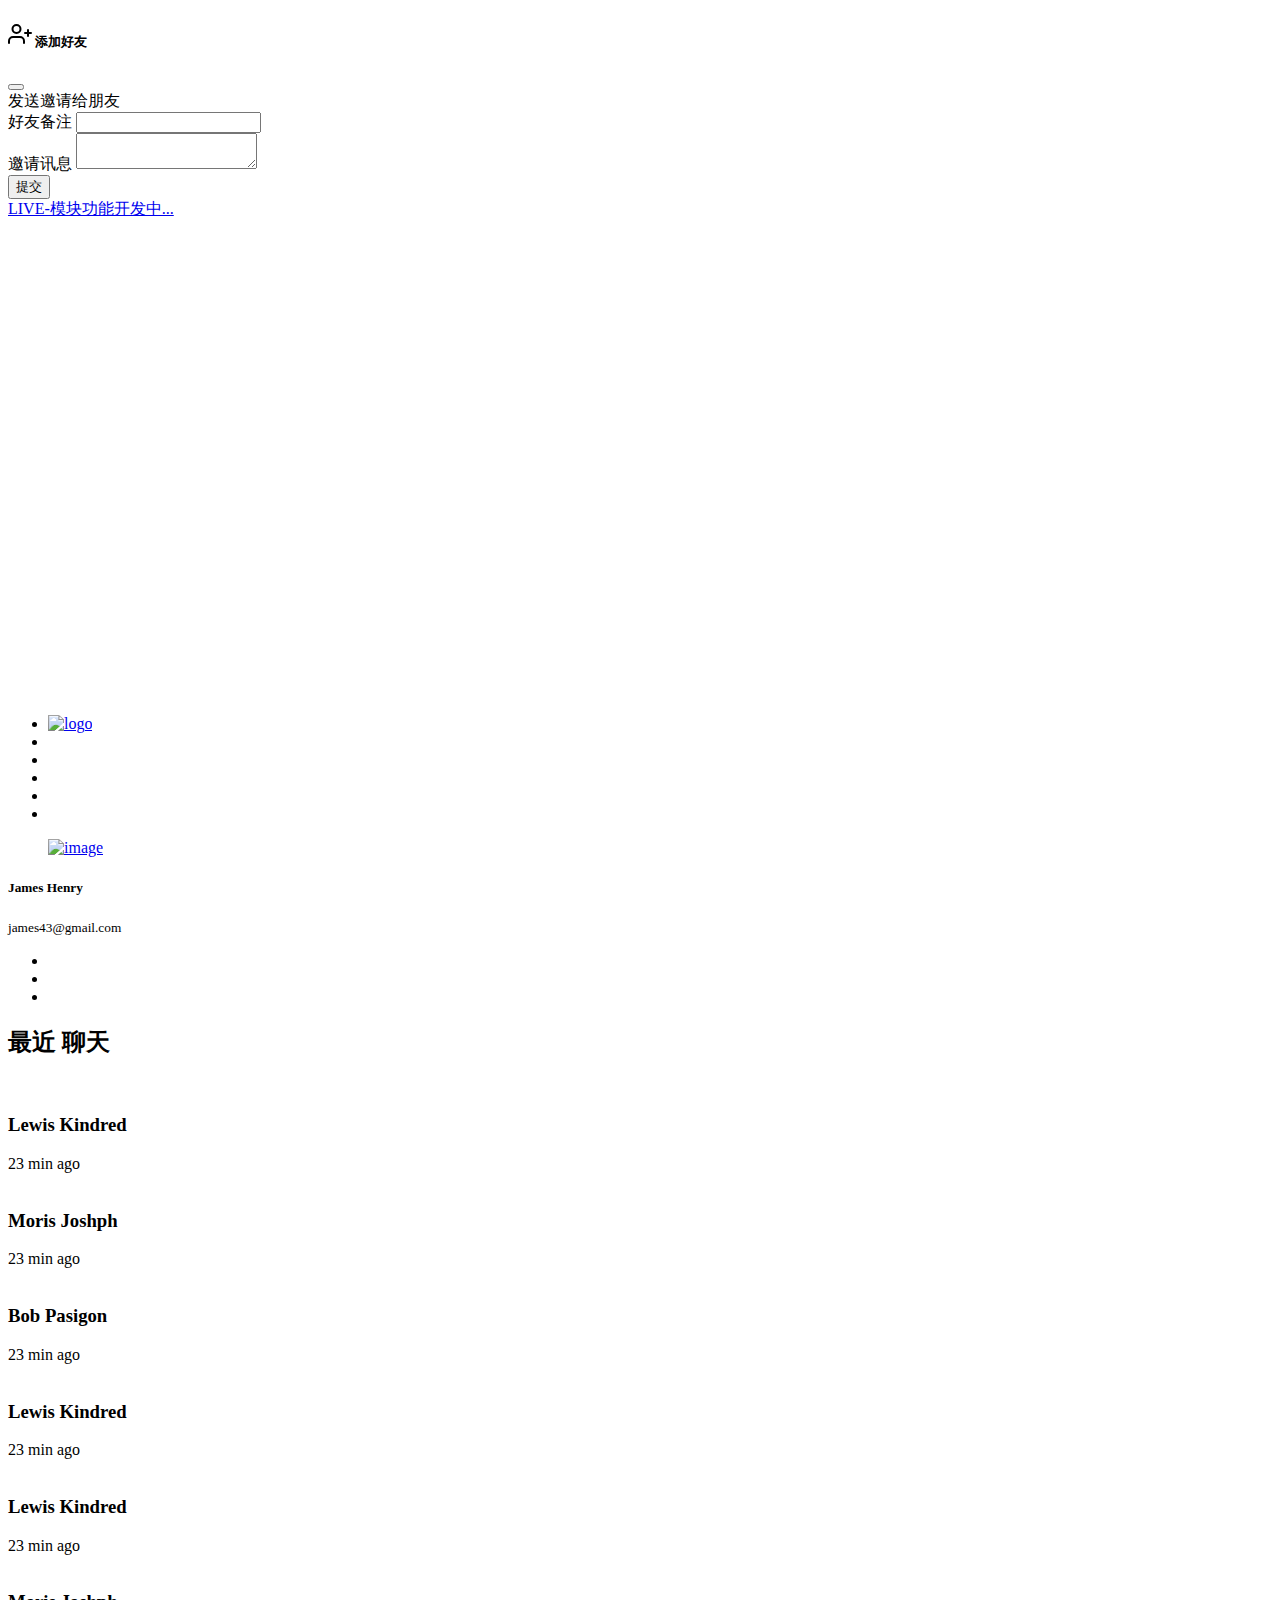
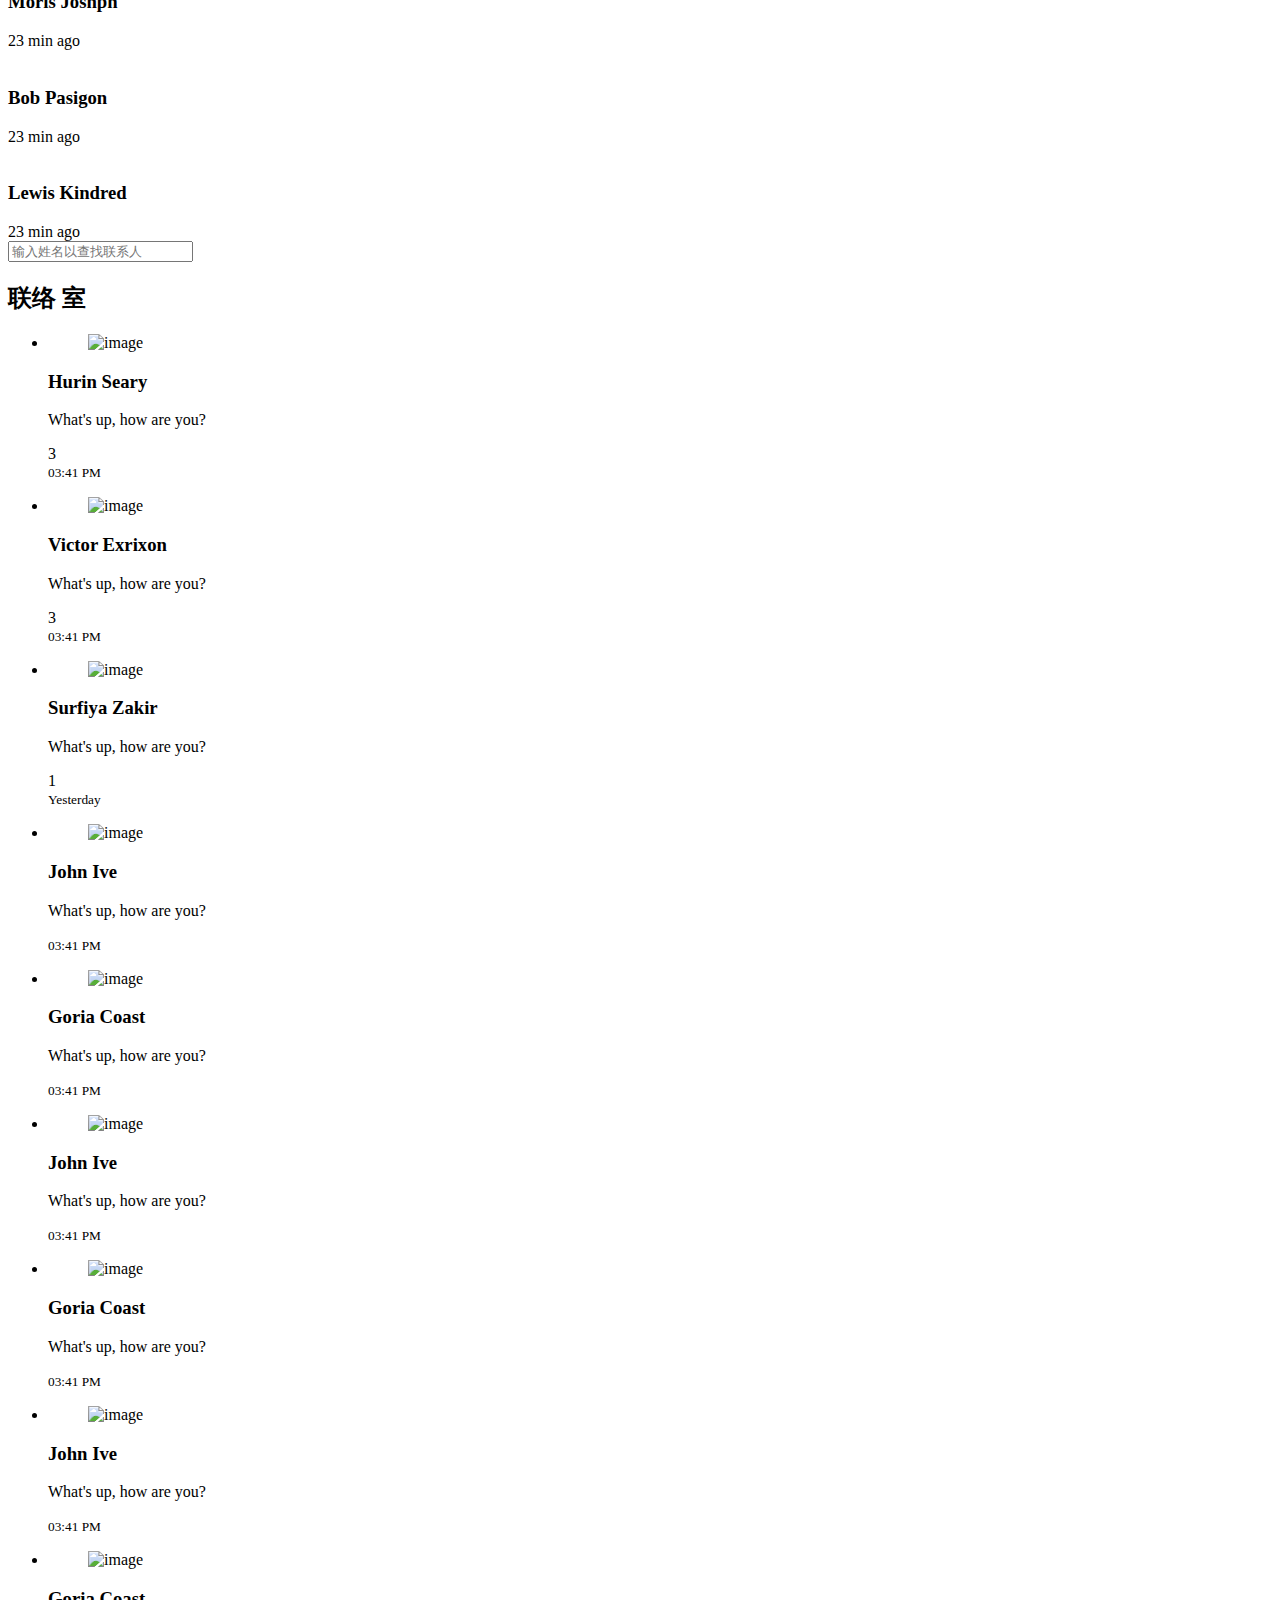
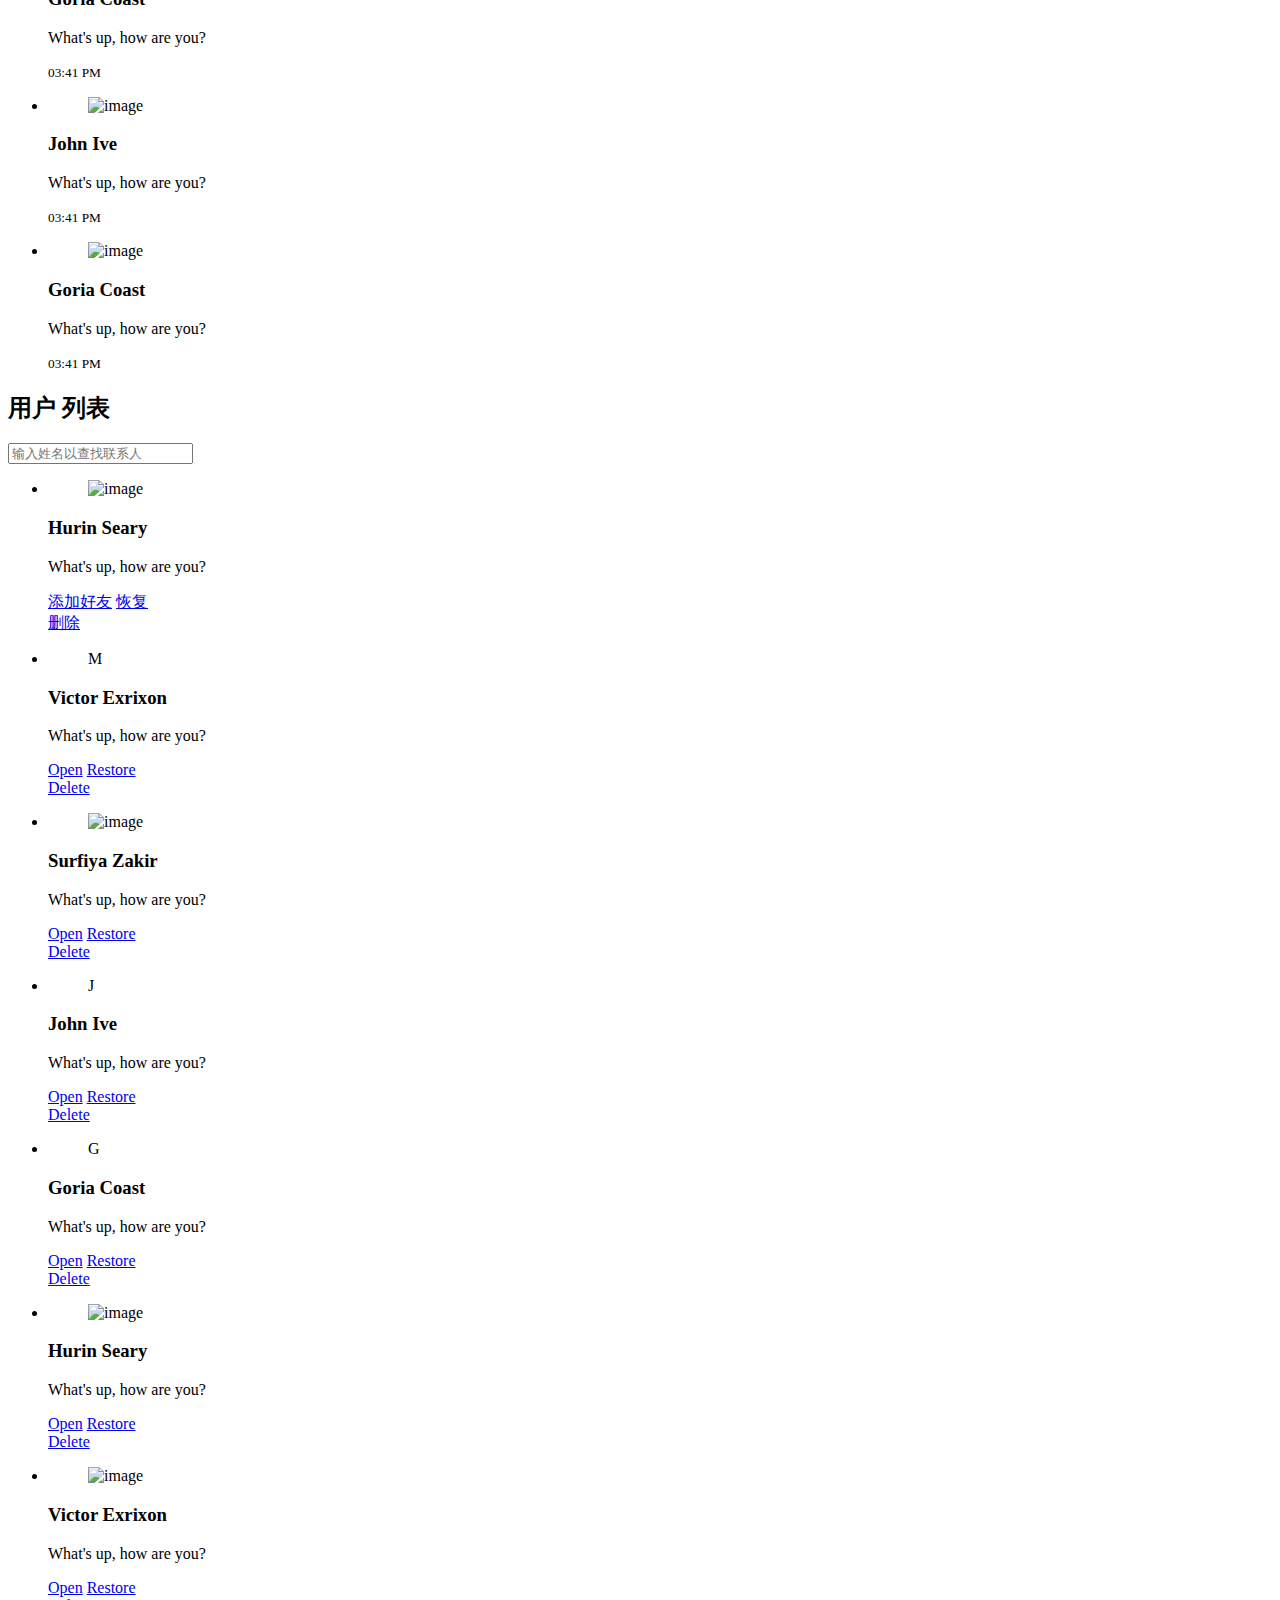
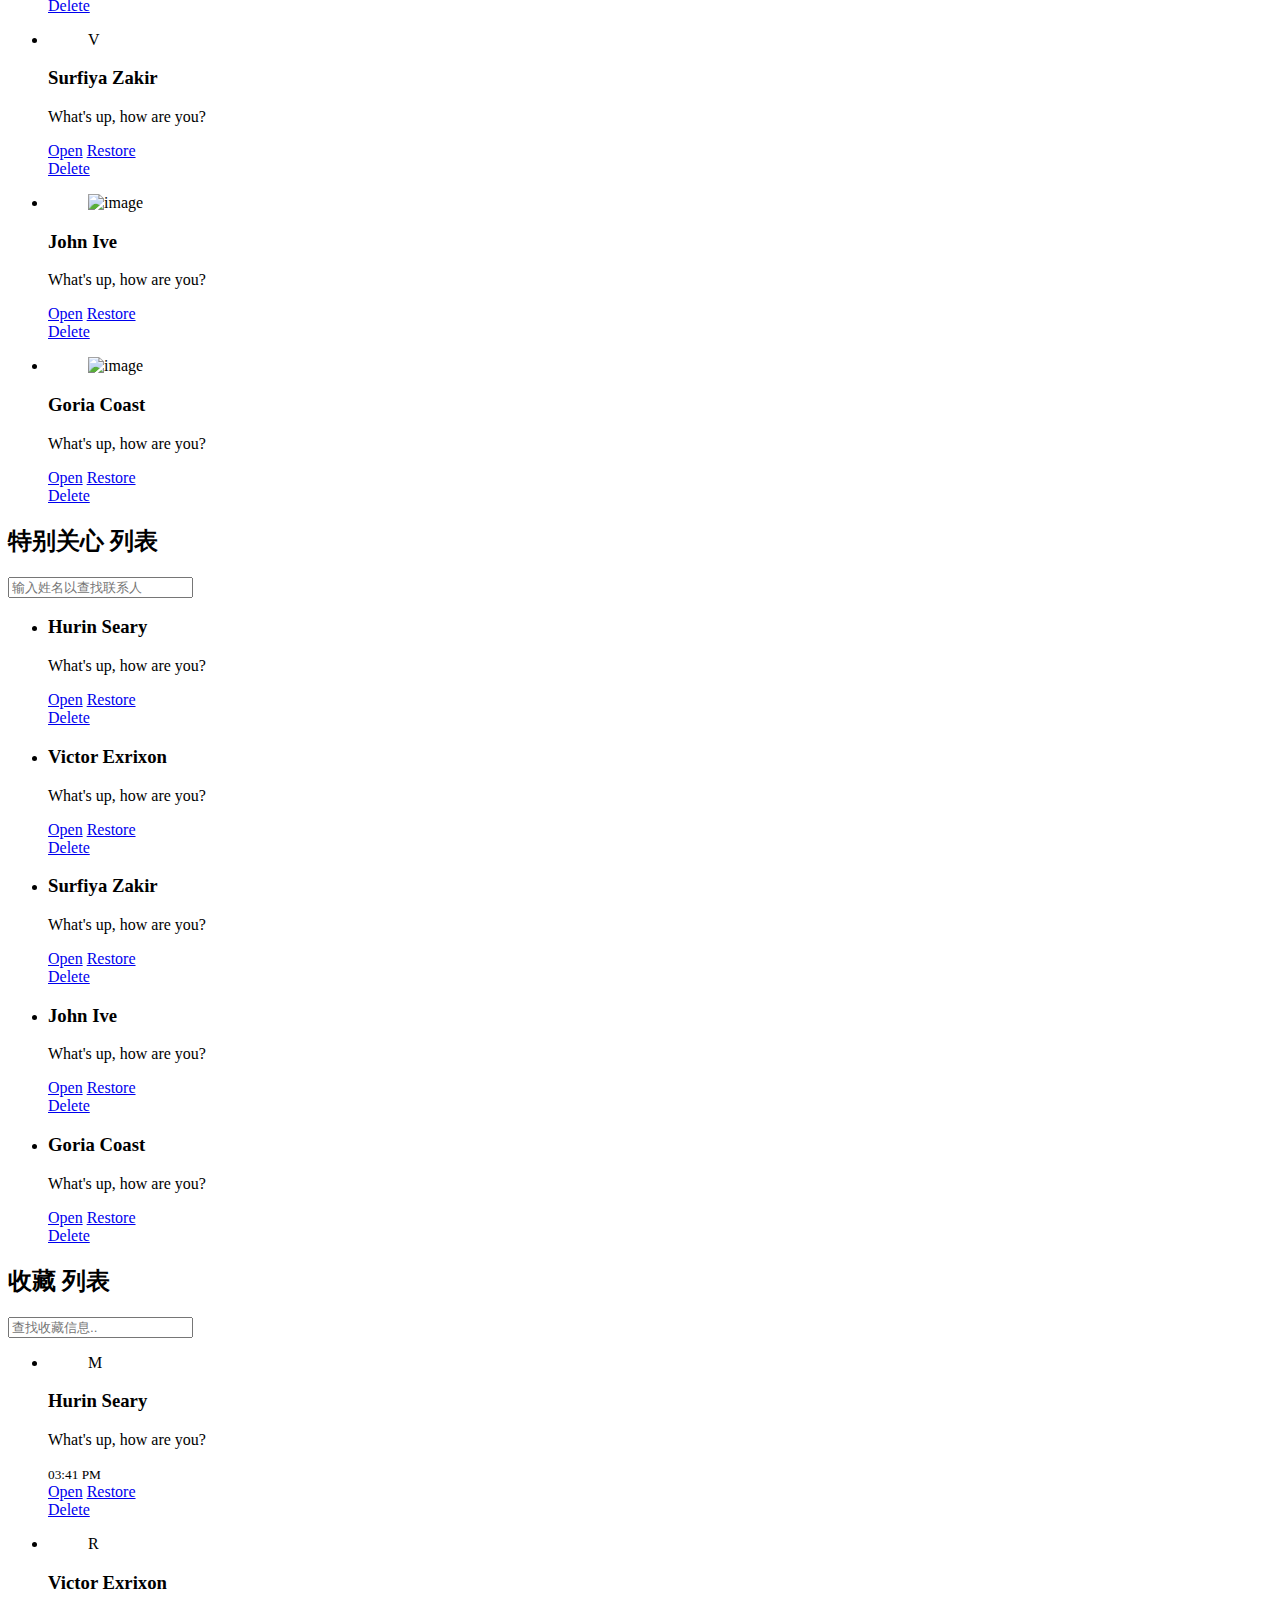
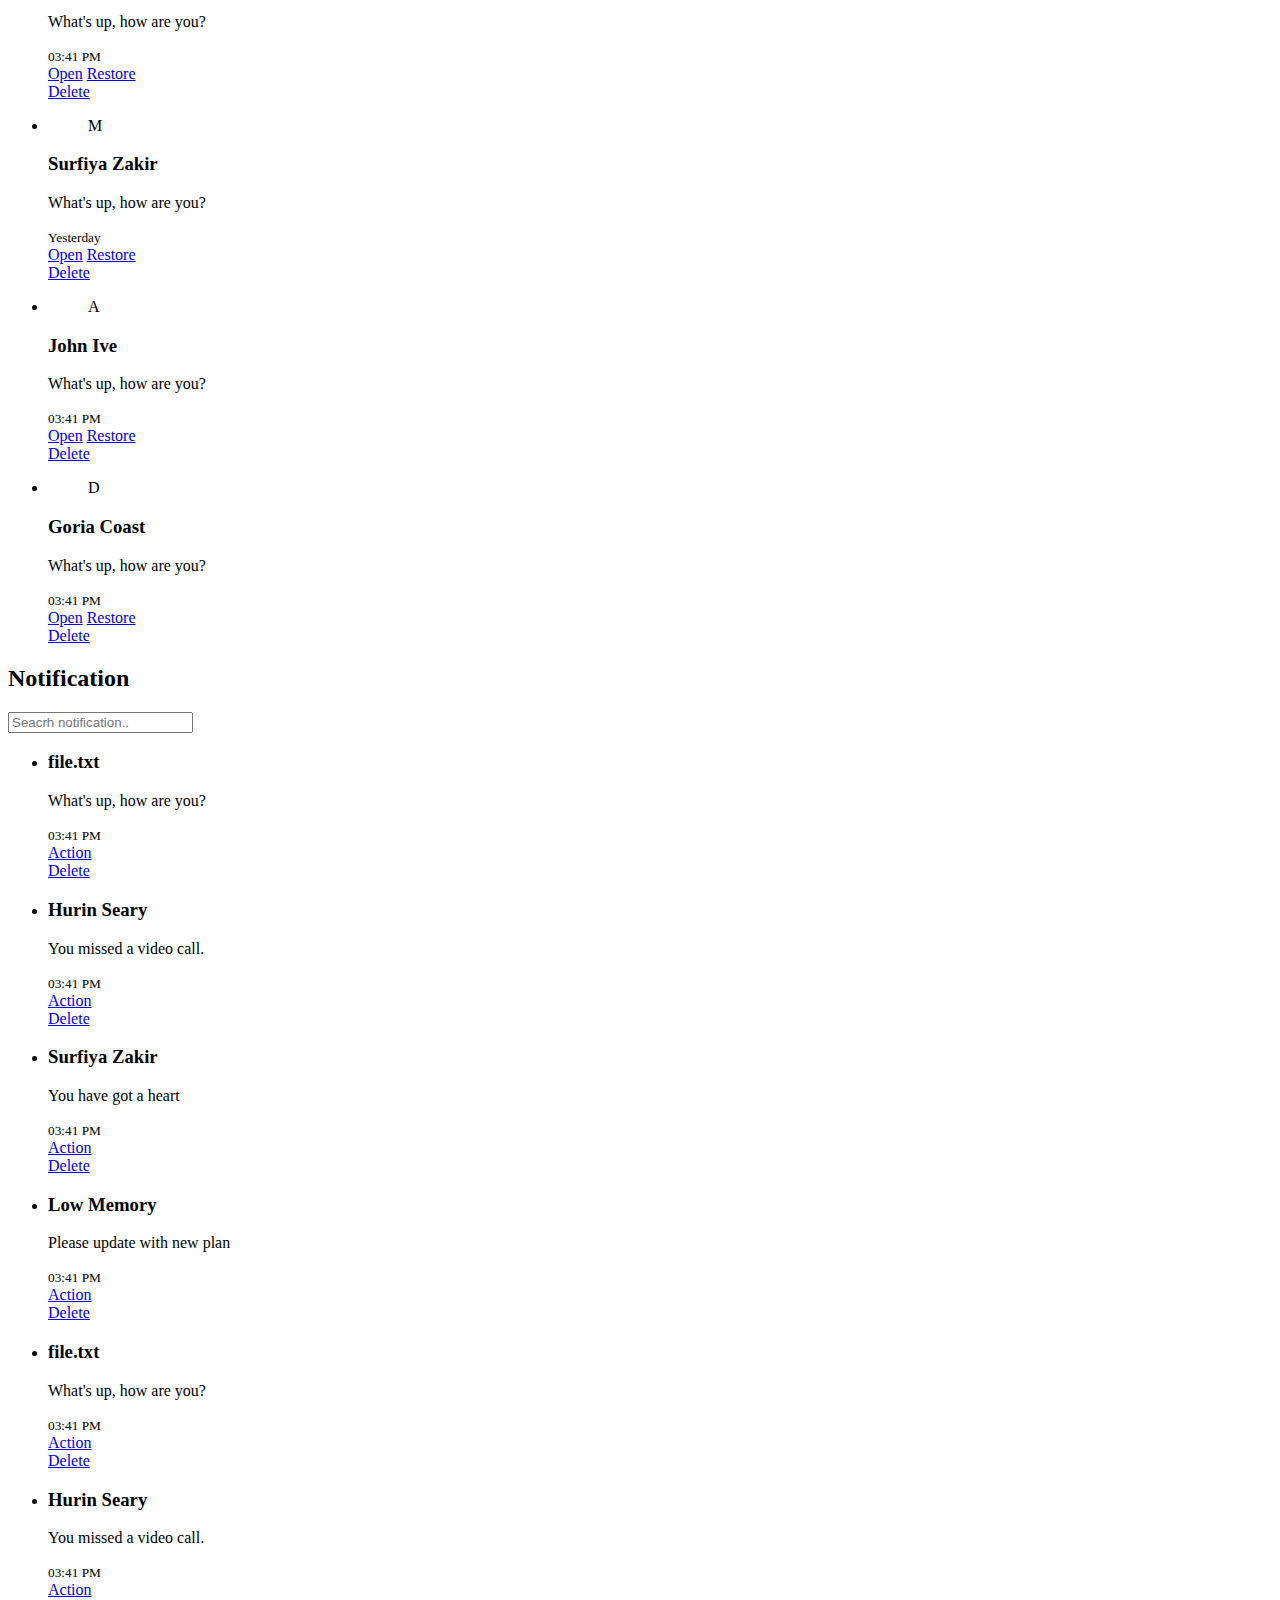
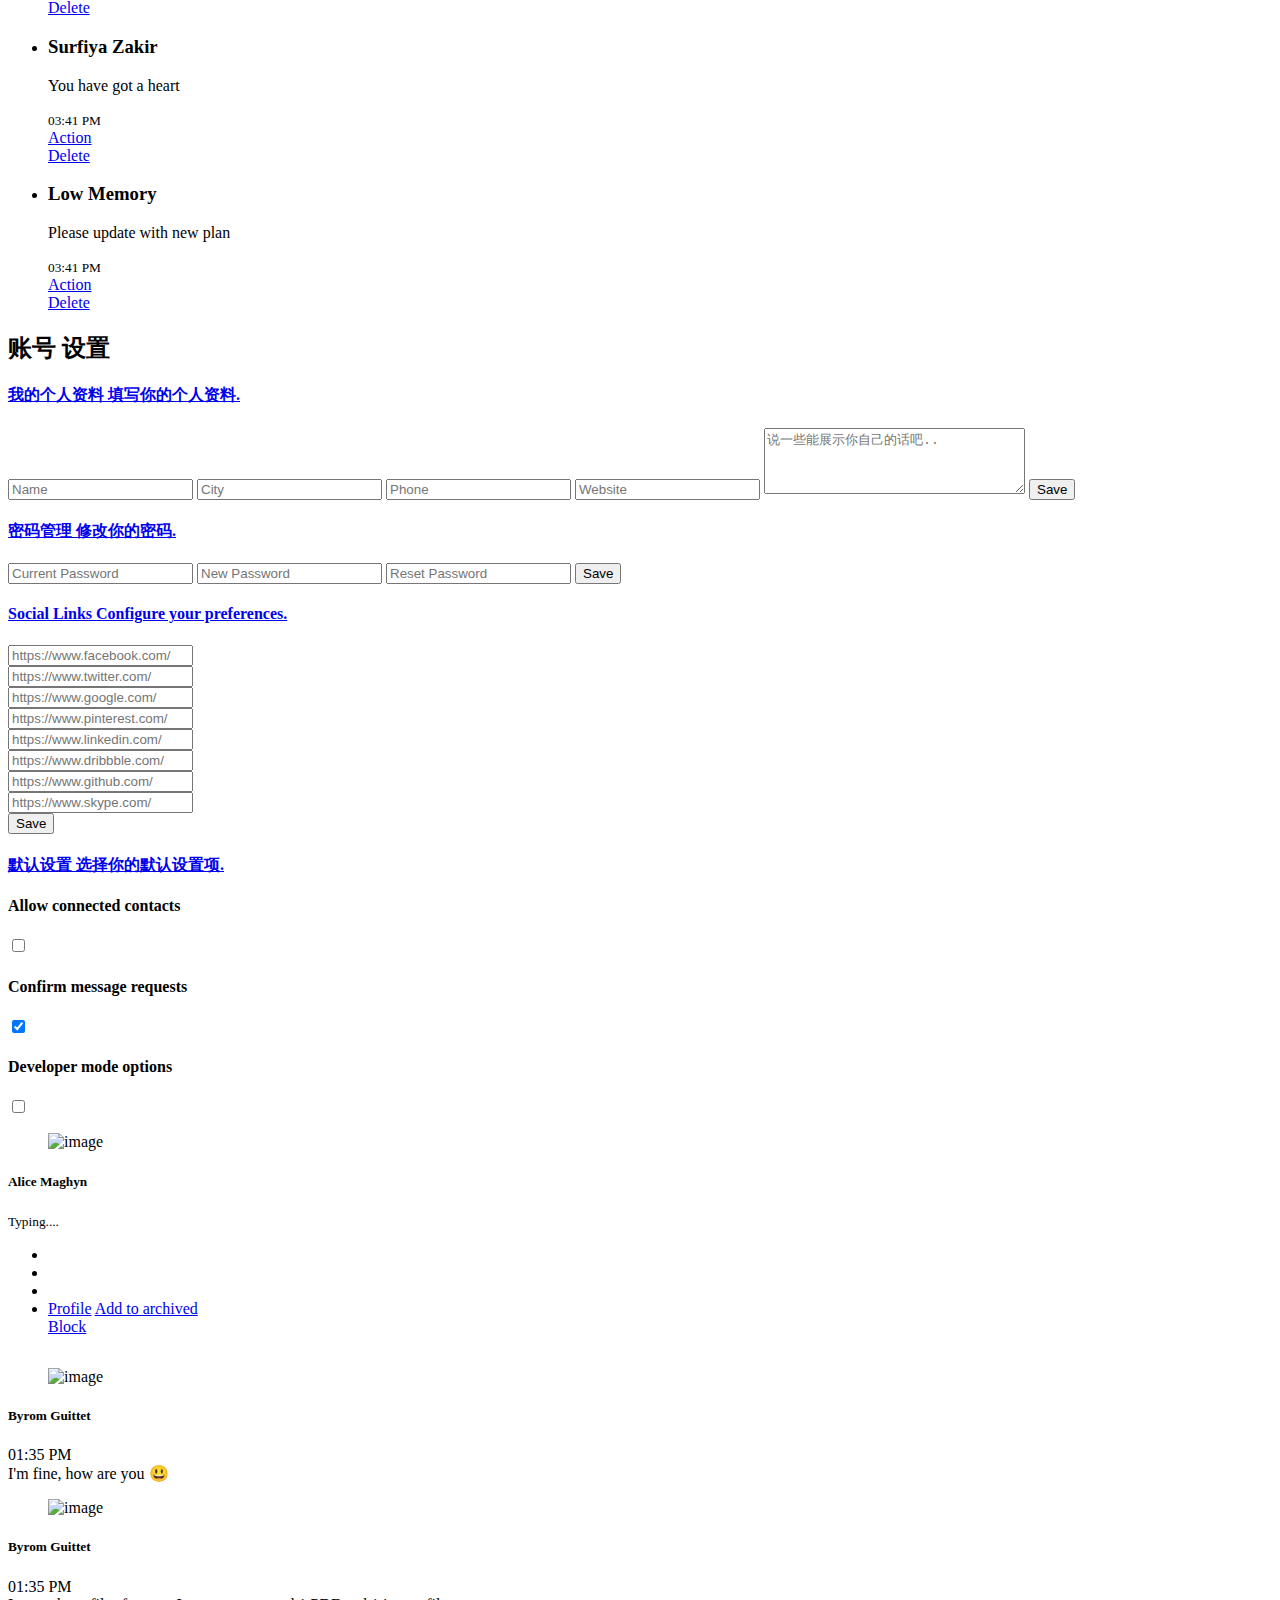
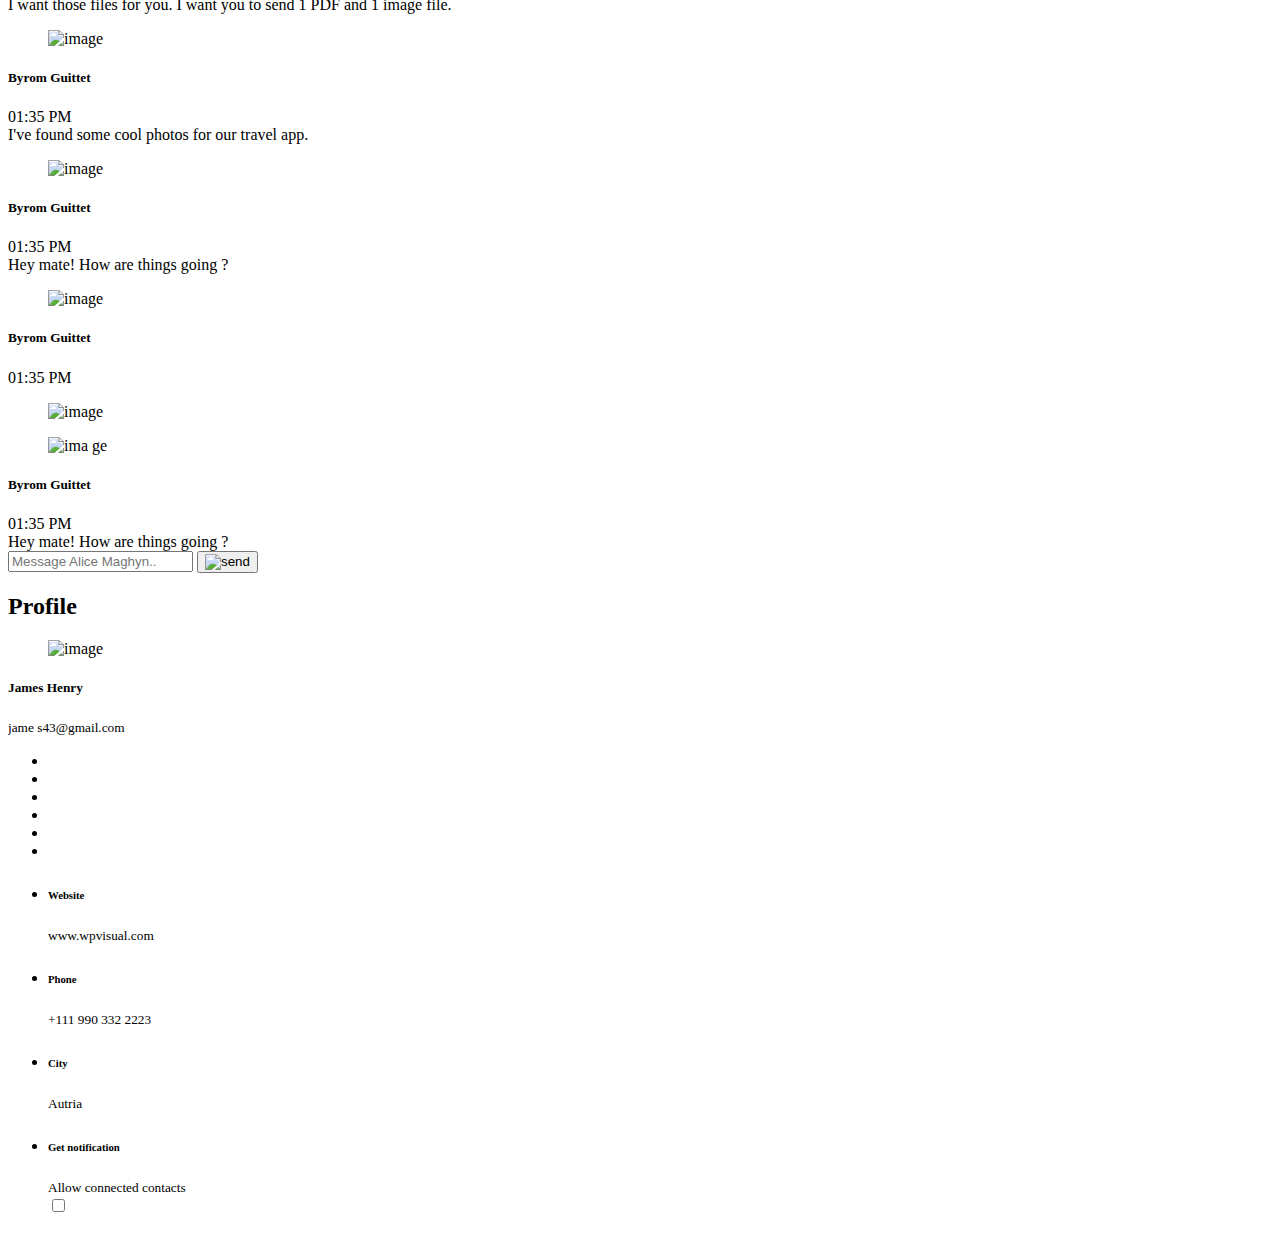
==== commit 8801ba2f: "添加登录用户查询" ====
--- a/OneNight/src/main/resources/templates/chatindex.html
+++ b/OneNight/src/main/resources/templates/chatindex.html
@@ -2,7 +2,7 @@
 <html lang="en-US">
 <head>
 	<meta http-equiv="Content-Type" content="text/html; charset=UTF-8">
-	<title>xChat -Responsive Multi-purpose HTML5 Template</title>
+	<title>xChat-ourChat</title>
 	<meta name="description" content="Cabe - Responsive Multi-purpose HTML5 Template">
 	<meta name="viewport" content="width=device-width, initial-scale=1, maximum-scale=1">
 
@@ -21,9 +21,61 @@
       <script src="https://oss.maxcdn.com/html5shiv/3.7.2/html5shiv.min.js"></script>
       <script src="https://oss.maxcdn.com/respond/1.4.2/respond.min.js"></script>
     <![endif]-->
+	<script src="jquery-1.6.2.min.js"></script>
 
 </head>
-
+<script type="text/javascript">
+	var websocket = null;
+	var loginKey='[[${loginKey}]]';
+	//loginKey=${loginKey};
+	console.log("1"+loginKey);
+
+	if('WebSocket' in window){
+		websocket = new WebSocket("ws://127.0.0.1:9090/websocket/"+loginKey);
+	}
+
+	websocket.onopen = function(){
+		console.log("连接成功");
+	}
+
+	websocket.onclose = function(){
+		console.log("退出连接");
+	}
+
+	websocket.onmessage = function (event){
+		console.log("收到消息"+event.data);
+	}
+
+	websocket.onerror = function(){
+		console.log("连接出错");
+	}
+
+	window.onbeforeunload = function () {
+		websocket.close(num);
+	}
+	function setMessageInHtml(message){
+		document.getElementById('message').innerHTML += message;
+	}
+	function clos(){
+		websocket.close(3000,"强制关闭");
+	}
+	function send(){
+		var msg = document.getElementById('text').value;
+		websocket.send(msg);
+	}
+
+	$(function () {
+		$("#ss").click(function () {
+			testmd5()
+		})
+	})
+	function testmd5(){
+		var password = $("#md5").val();
+		var md5password = $.md5(password);
+		console.log("没有加密之前的是："+password);
+		console.log("加密以后是："+md5password);
+	}
+</script>
 <body>
 
 	<!--页面弹出浏览导航层-->
@@ -97,7 +149,8 @@
 	<!-- video call modal -->
 	<div class="modal fade show" id="videocall">
 		<div class="modal-dialog modal-lg modal-md modal-dialog-centered modal-dialog-zoom">
-			<div class="modal-content pb-0 d-flex justify-content-between text-center bgi-center" style="background-image: url(chatfile/images/video.jpg); min-height: 500px;">
+			<div class="modal-content pb-0 d-flex justify-content-between text-center bgi-center"
+				 style="background-image: url(chatfile/images/video.jpg); min-height: 500px;">
 				<div class="modal-header">
 					<a href="#" class="live">LIVE-模块功能开发中...</a>
 					<a href="#" class="icon-full"><i class="ti-fullscreen"></i></a>
@@ -142,12 +195,12 @@
 				<!--登录人信息头板块-->
 				<div class="chat-header">
 					<!--登录人信息-->
-	                <div class="chat-header-user">
+	                <div class="chat-header-user" id="loginUserInfo">
 	                    <figure class="avatar">
 	                        <a href="#" class="profile-detail-bttn"><img src="chatfile/images/user-7.png" class="rounded-circle" alt="image"></a>
 	                    </figure>
-	                    <div>
-	                        <h5 class="mt-0 mb-0">James Henry</h5>
+	                    <div id="loginUserName">
+	                        <h5 class="mt-0 mb-0" >James Henry</h5>
 	                        <small class="text-success">james43@gmail.com</small>
 	                    </div>
 	                </div>
@@ -498,7 +551,7 @@
 	                            </figure>
 	                            <div class="list-body">
 	                            	<div class="chat-bttn">
-	                                    <h3 class="mb-1 mt-1">John Ive</h3>
+	                                    <h3 class="mb-1 mt-1" title="JoHn">John Ive</h3>
 	                                    <p>What's up, how are you?</p>
 	                                </div>
 	                                <div class="list-action mt-2 text-right">
@@ -1092,14 +1145,14 @@
 				<!--设置tab页面-->
 				<div class="sidebar" id="settings">
 					<!--标题-->
-					<div class="text-left mb-2 mt-3"><h2 class="title-text"><b>Account</b> Settings </h2></div>
+					<div class="text-left mb-2 mt-3"><h2 class="title-text"><b>账号</b> 设置 </h2></div>
 					<div class="chat-list-content mb-3 mt-3">
 						<div class="panel-group" id="accordion" role="tablist" aria-multiselectable="true">
 							<!--个人资料-->
 							<div class="panel panel-default">
 								<!--我的个人资料标题-->
 								<div class="panel-heading" role="tab" id="headingOne">
-									<h4 class="panel-title"><a role="button" data-toggle="collapse" data-parent="#accordion" href="#collapseOne" aria-expanded="true" aria-controls="collapseOne" class="collapsed">My Profile <span>Configure your preferences.</span></a></h4>
+									<h4 class="panel-title"><a role="button" data-toggle="collapse" data-parent="#accordion" href="#collapseOne" aria-expanded="true" aria-controls="collapseOne" class="collapsed">我的个人资料 <span>填写你的个人资料.</span></a></h4>
 								</div>
 								<!--个人资料展示页-->
 								<div id="collapseOne" class="panel-collapse collapse" role="tabpanel" aria-labelledby="headingOne">
@@ -1109,7 +1162,7 @@
 						                    <input type="text" class="form-control mb-3" placeholder="City">
 						                    <input type="text" class="form-control mb-3" placeholder="Phone">
 						                    <input type="text" class="form-control mb-3" placeholder="Website">
-						                    <textarea name="name" id="bio" cols="30" rows="4" class="mb-3" placeholder="Write a few words that describe you.."></textarea>
+						                    <textarea name="name" id="bio" cols="30" rows="4" class="mb-3" placeholder="说一些能展示你自己的话吧.."></textarea>
 						                    <button>Save</button>
 						                </form>
 									</div>
@@ -1120,7 +1173,7 @@
 							<div class="panel panel-default">
 								<!--标题-->
 								<div class="panel-heading" role="tab" id="headingTwo">
-									<h4 class="panel-title"><a role="button" data-toggle="collapse" data-parent="#accordion" href="#collapseTwo" aria-expanded="true" aria-controls="collapseTwo" class="collapsed">Privacy & Safety <span>Configure your preferences.</span></a></h4>
+									<h4 class="panel-title"><a role="button" data-toggle="collapse" data-parent="#accordion" href="#collapseTwo" aria-expanded="true" aria-controls="collapseTwo" class="collapsed">密码管理 <span>修改你的密码.</span></a></h4>
 								</div>
 								<!--隐私与安全隐藏页-->
 								<div id="collapseTwo" class="panel-collapse collapse" role="tabpanel" aria-labelledby="headingTwo">
@@ -1163,7 +1216,7 @@
 							<div class="panel panel-default">
 								<!--标题-->
 								<div class="panel-heading" role="tab" id="headingFour">
-									<h4 class="panel-title"><a role="button" data-toggle="collapse" data-parent="#accordion" href="#collapseFour" aria-expanded="true" aria-controls="collapseFour" class="collapsed">Appearance <span>Configure your preferences.</span></a></h4>
+									<h4 class="panel-title"><a role="button" data-toggle="collapse" data-parent="#accordion" href="#collapseFour" aria-expanded="true" aria-controls="collapseFour" class="collapsed">默认设置 <span>选择你的默认设置项.</span></a></h4>
 								</div>
 								<!--首选项隐藏展示页-->
 								<div id="collapseFour" class="panel-collapse collapse" role="tabpanel" aria-labelledby="headingFour">
@@ -1217,7 +1270,7 @@
 	                <div class="chat-header-action">
 	                    <ul class="list-inline mb-0 mt-2">
 	                        <li class="list-inline-item not-mobile"><a href="#" class="bttn-box-round"><i class="ti-microphone"></i></a></li>
-	                        <li class="list-inline-item not-mobile"><a href="#" class="bttn-box-round" id="videocall-bttn"><i class="ti-video-camera"></i></a></li>
+	                        <li class="list-inline-item"><a href="#" class="bttn-box-round" id="videocall-bttn"><i class="ti-video-camera"></i></a></li>
 	                        <li class="list-inline-item d-xl-none d-lg-none"><a href="#" class="bttn-box-round back-chat-div"><i class="ti-arrow-left"></i></a></li>
 	                        <li class="list-inline-item">
 		                        <a href="#" class="bttn-box-round" data-toggle="dropdown"><i class="ti-more-alt"></i></a>
@@ -1309,7 +1362,10 @@
 	                    <div class="message-item outgoing-message">
 	                        <div class="message-user">
 	                            <figure class="avatar">
-	                                <img src="chatfile/images/user-1.png" alt="image">
+	                                <img src="chatfile/images/user-1.png" alt="ima
+
+
+	                                ge">
 	                            </figure>
 	                            <div>
 	                                <h5>Byrom Guittet</h5>
@@ -1338,6 +1394,9 @@
 
 			<!--用户信息隐藏页-->
 			<div class="right-sidebar" style="overflow: hidden;outline: none;">
+
+
+
 				<div class="profile-content scroll-profile">
 					<header>
 						<h2 class="title-text">Profile</h2>
@@ -1348,7 +1407,10 @@
                             <img src="chatfile/images/user-10.png" class="rounded-circle" alt="image">
                         </figure>
                         <h5 class="mb-0">James Henry</h5>
-                        <small class="text-success">james43@gmail.com</small>
+                        <small class="text-success">jame
+
+
+							s43@gmail.com</small>
 
                        	<ul class="social-link list-inline mt-3">
                        		<li class="list-inline-item"><a href="#"><i class="ti-facebook bg-facebook"></i></a></li>
@@ -1399,6 +1461,16 @@
 	<!-- SCRIPTS -->
 	<script src="chatfile/js/plugin.js"></script>
 	<script src="chatfile/js/main.min.js"></script>
+<script type="text/javascript">
+	var loginKeyArr=loginKey.split("@@");
+	alert(loginKeyArr[1]);
+	if(loginKeyArr[1]!='null'){
+		$("#loginUserName").text(loginKeyArr[1]);
+	}else {
+		$("#loginUserInfo").find("h5").text("未设置昵称")
+	}
+
+</script>
 	
 	
 
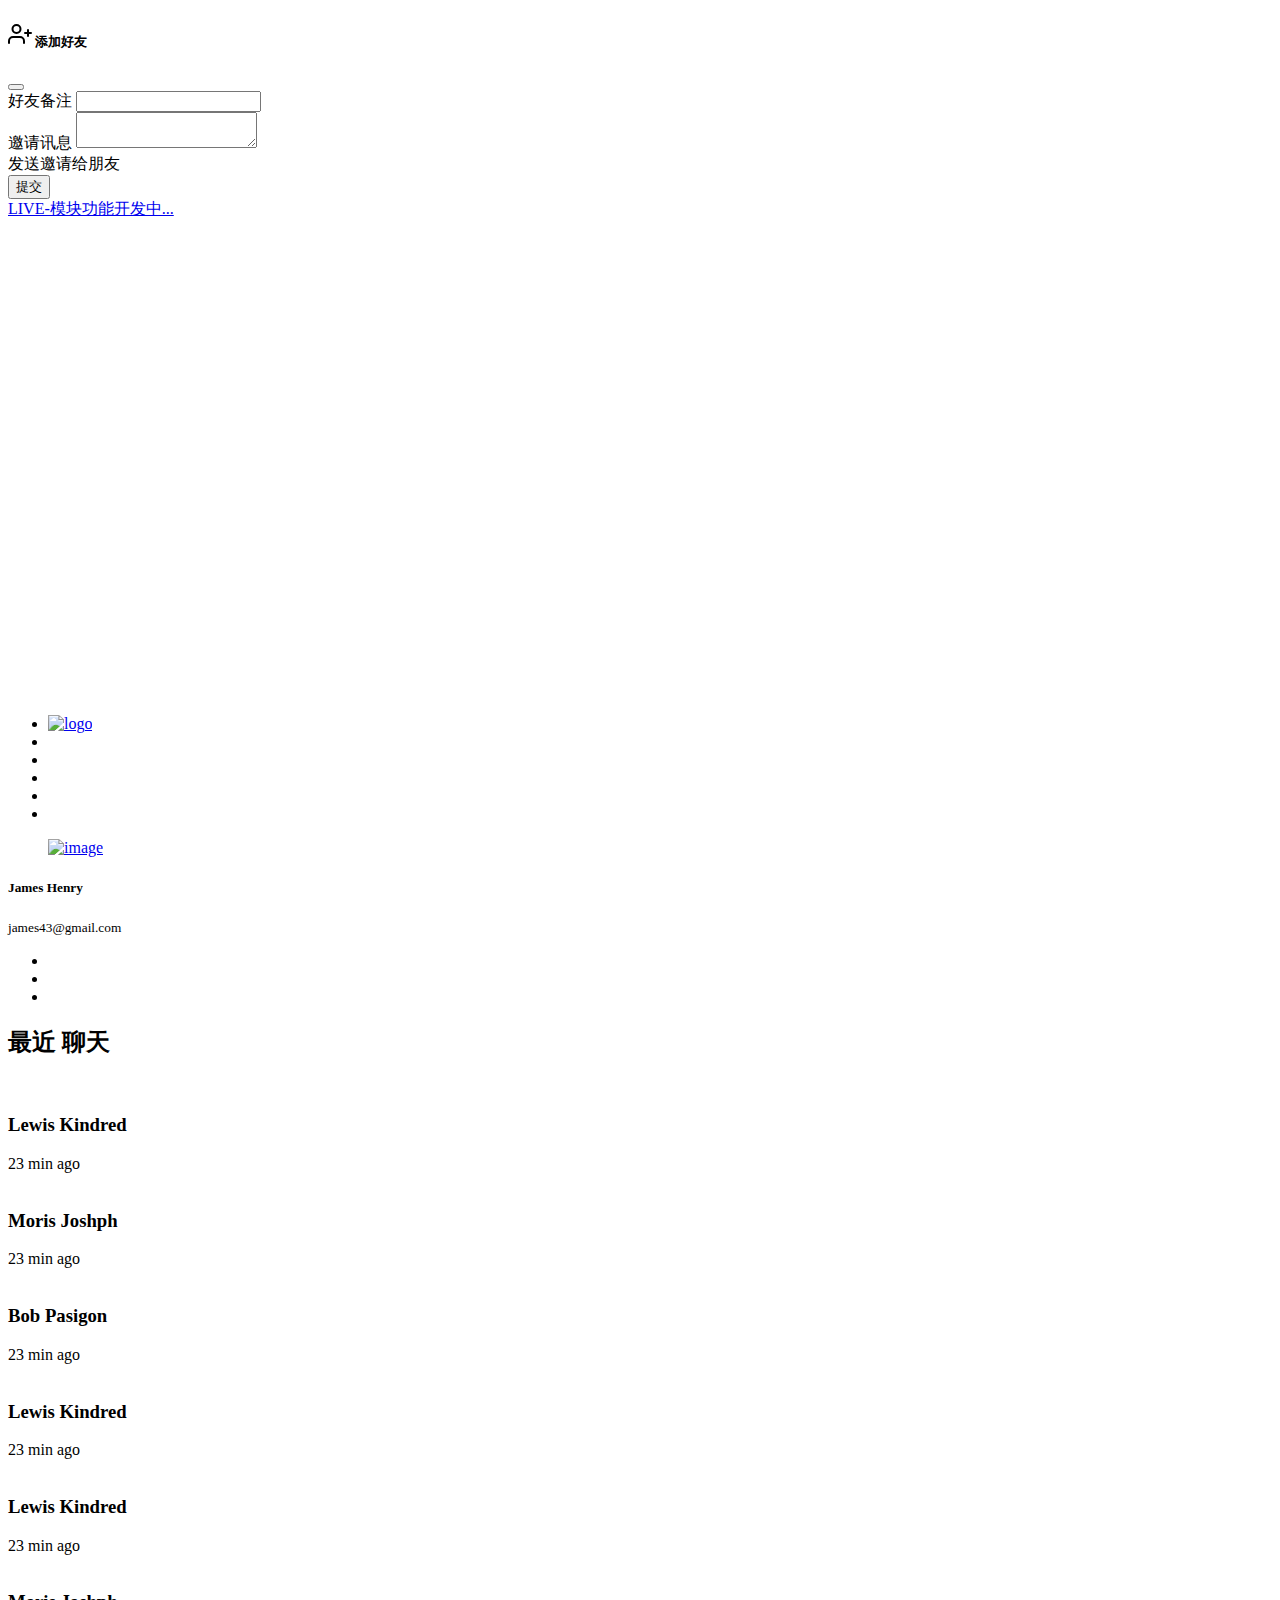
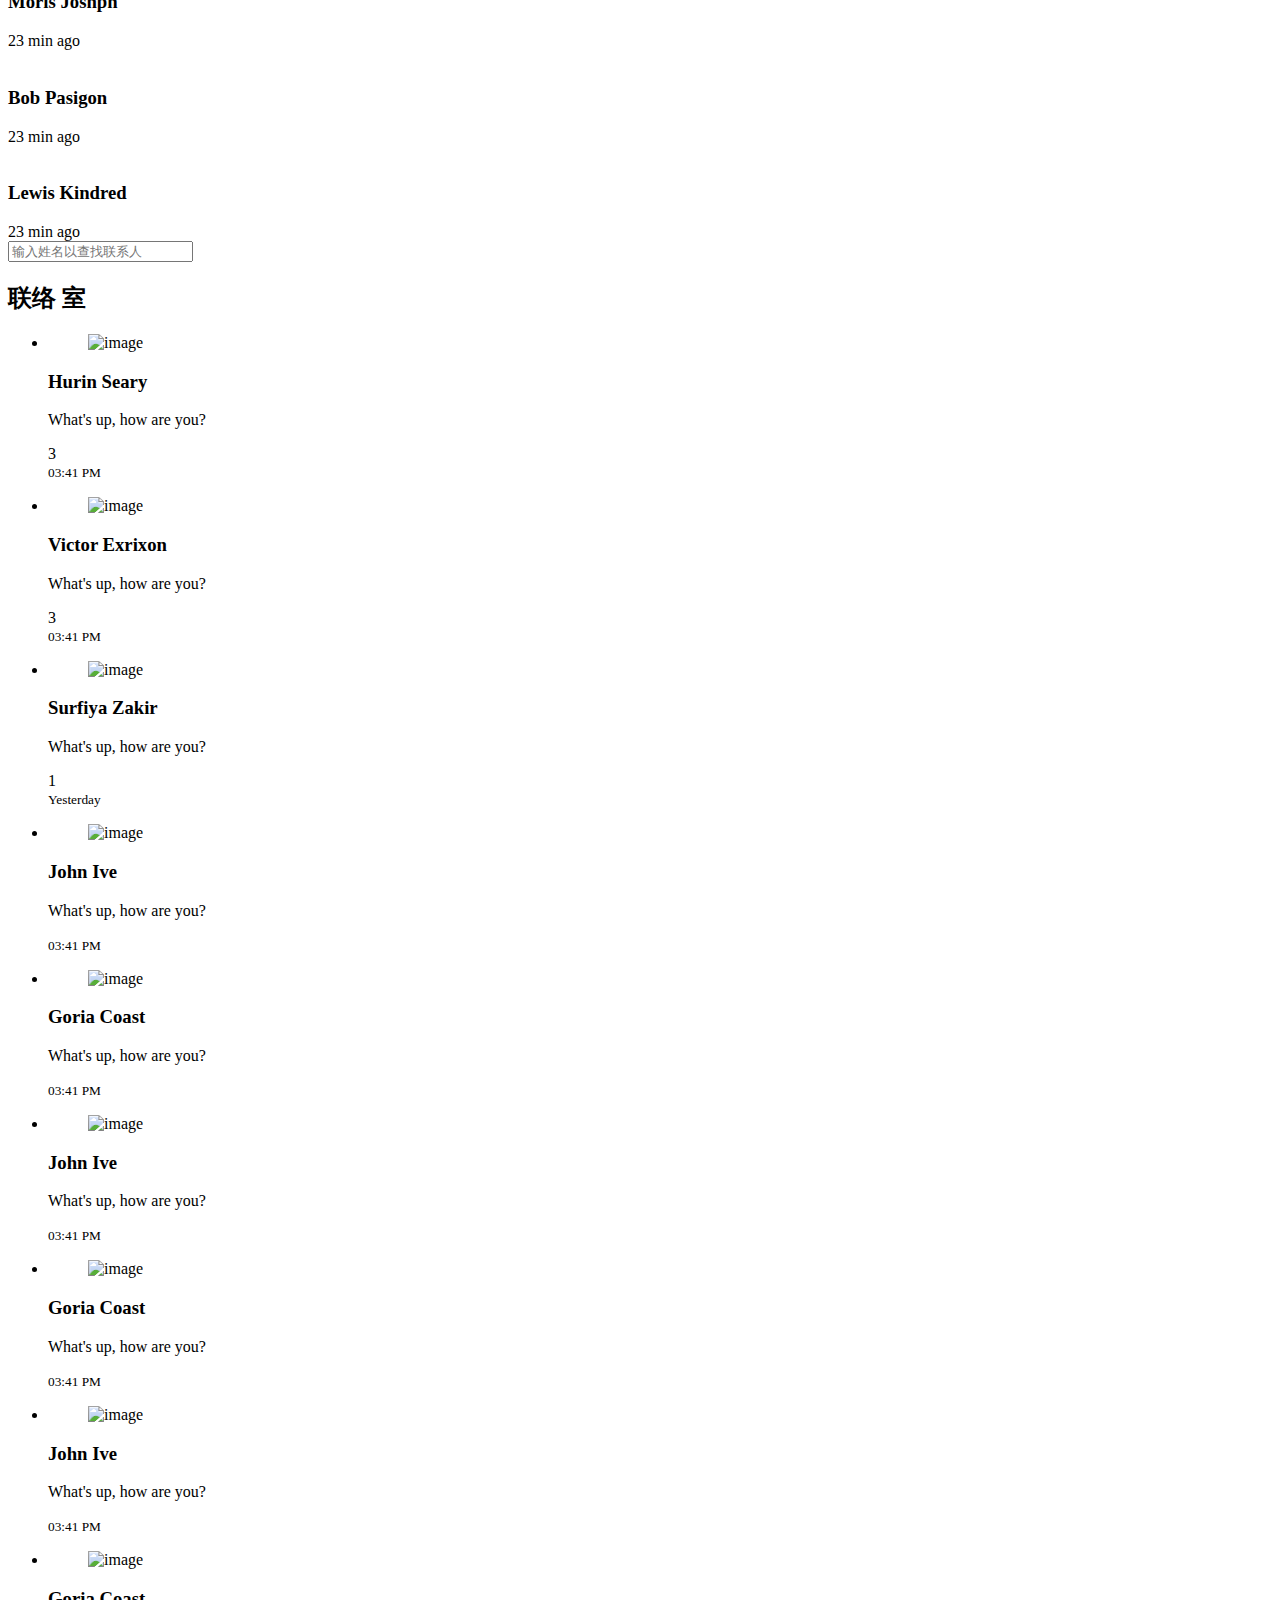
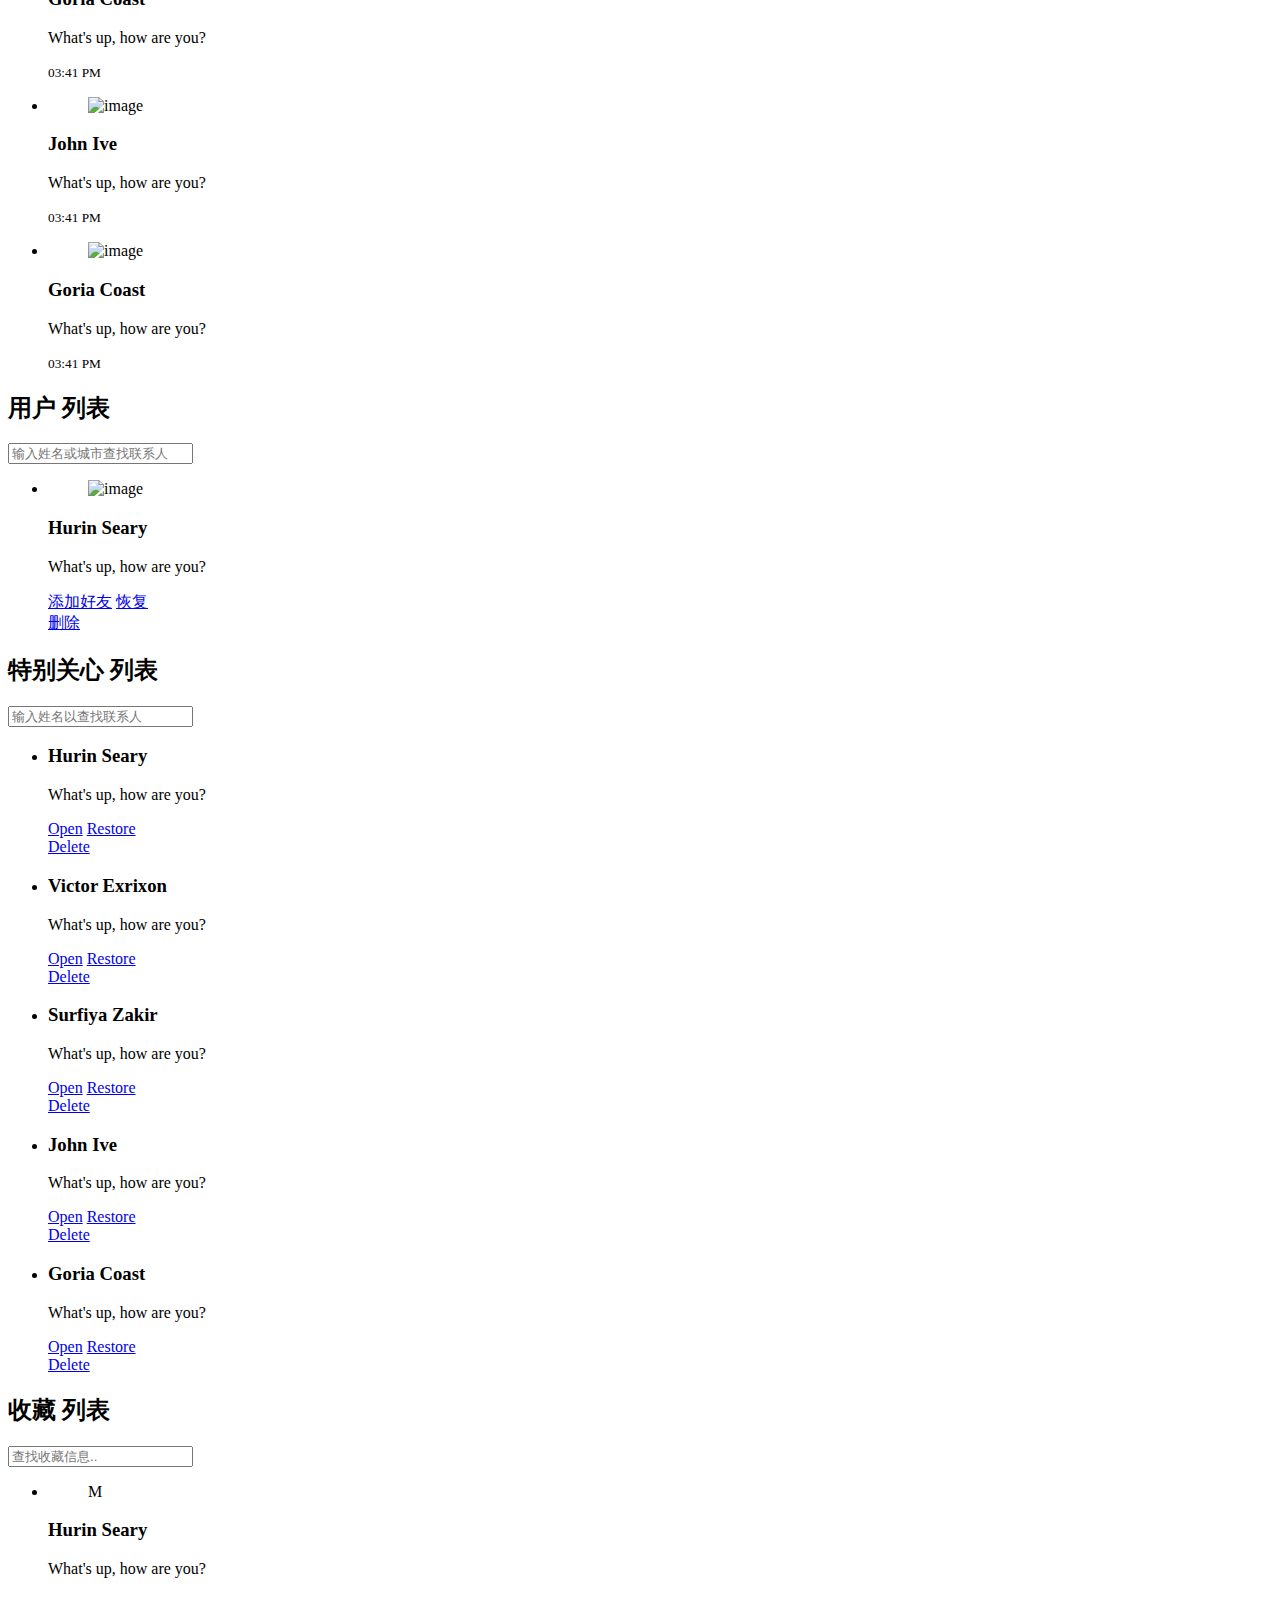
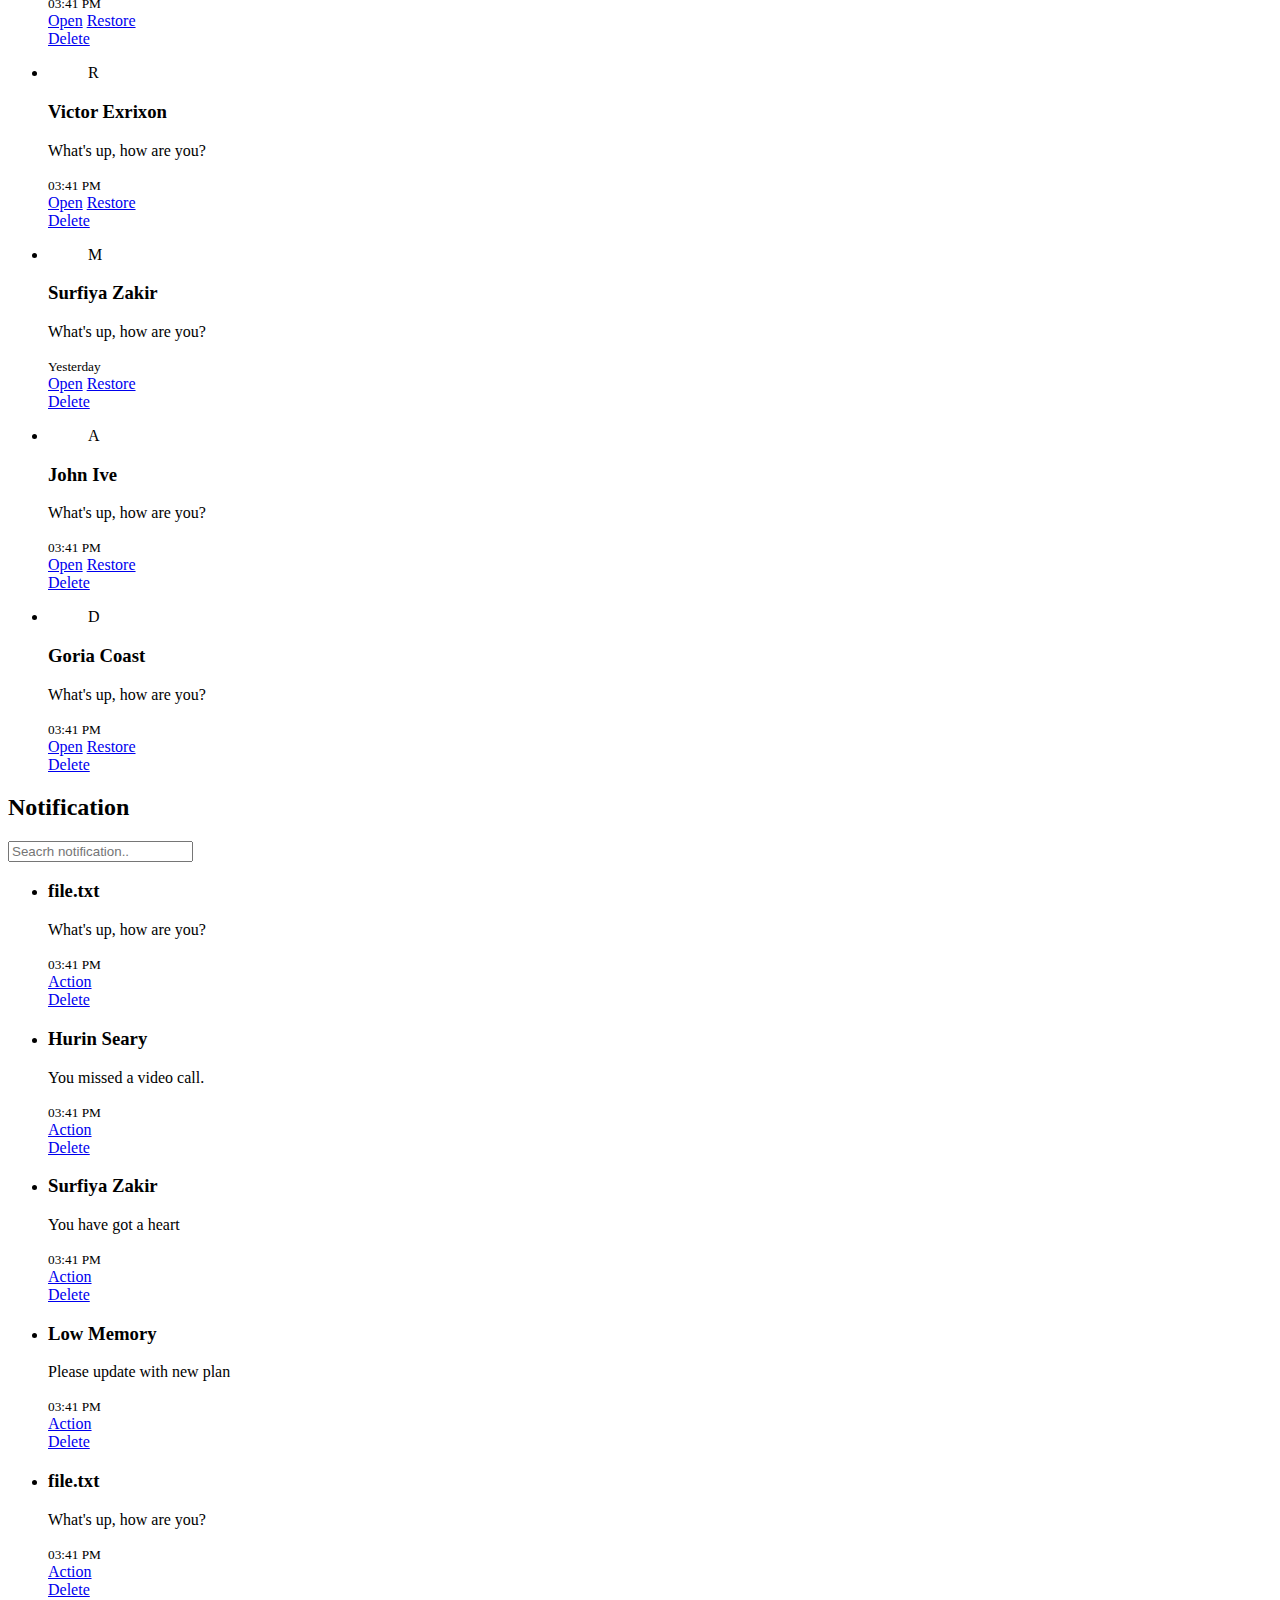
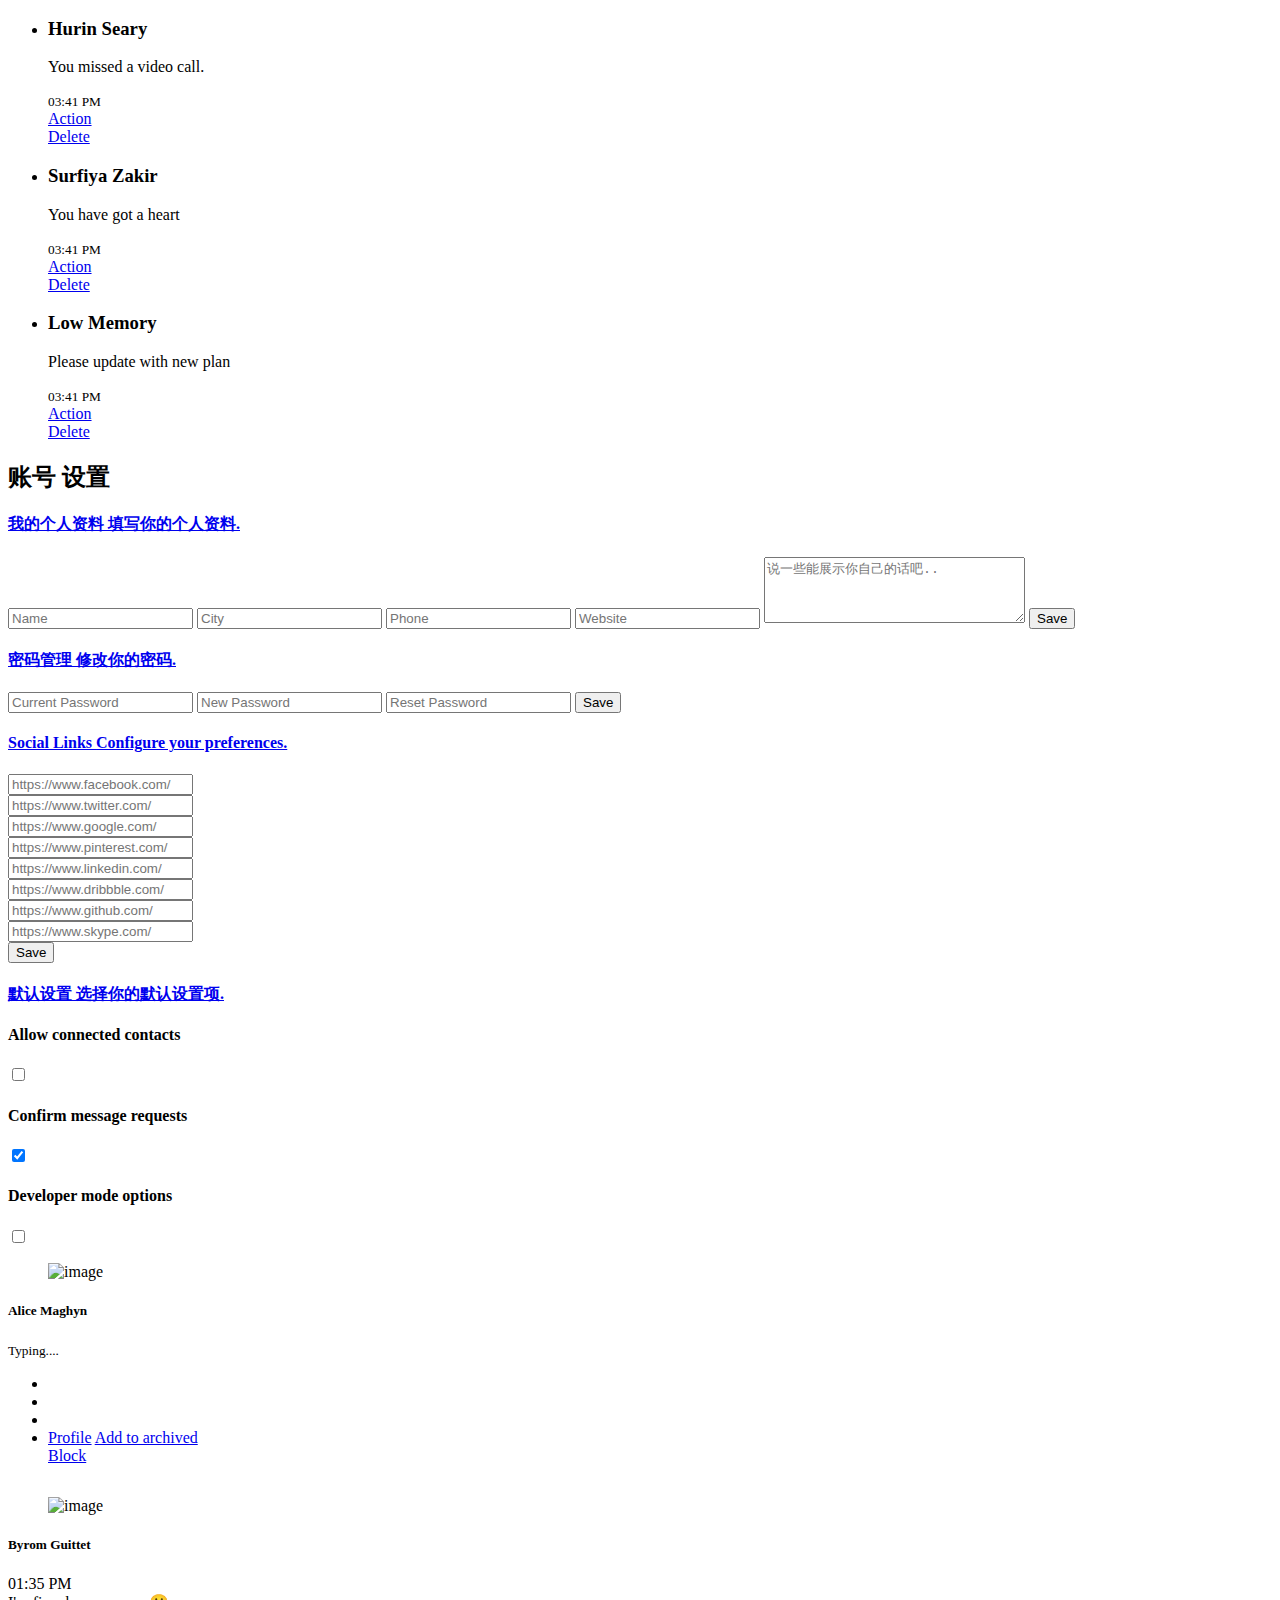
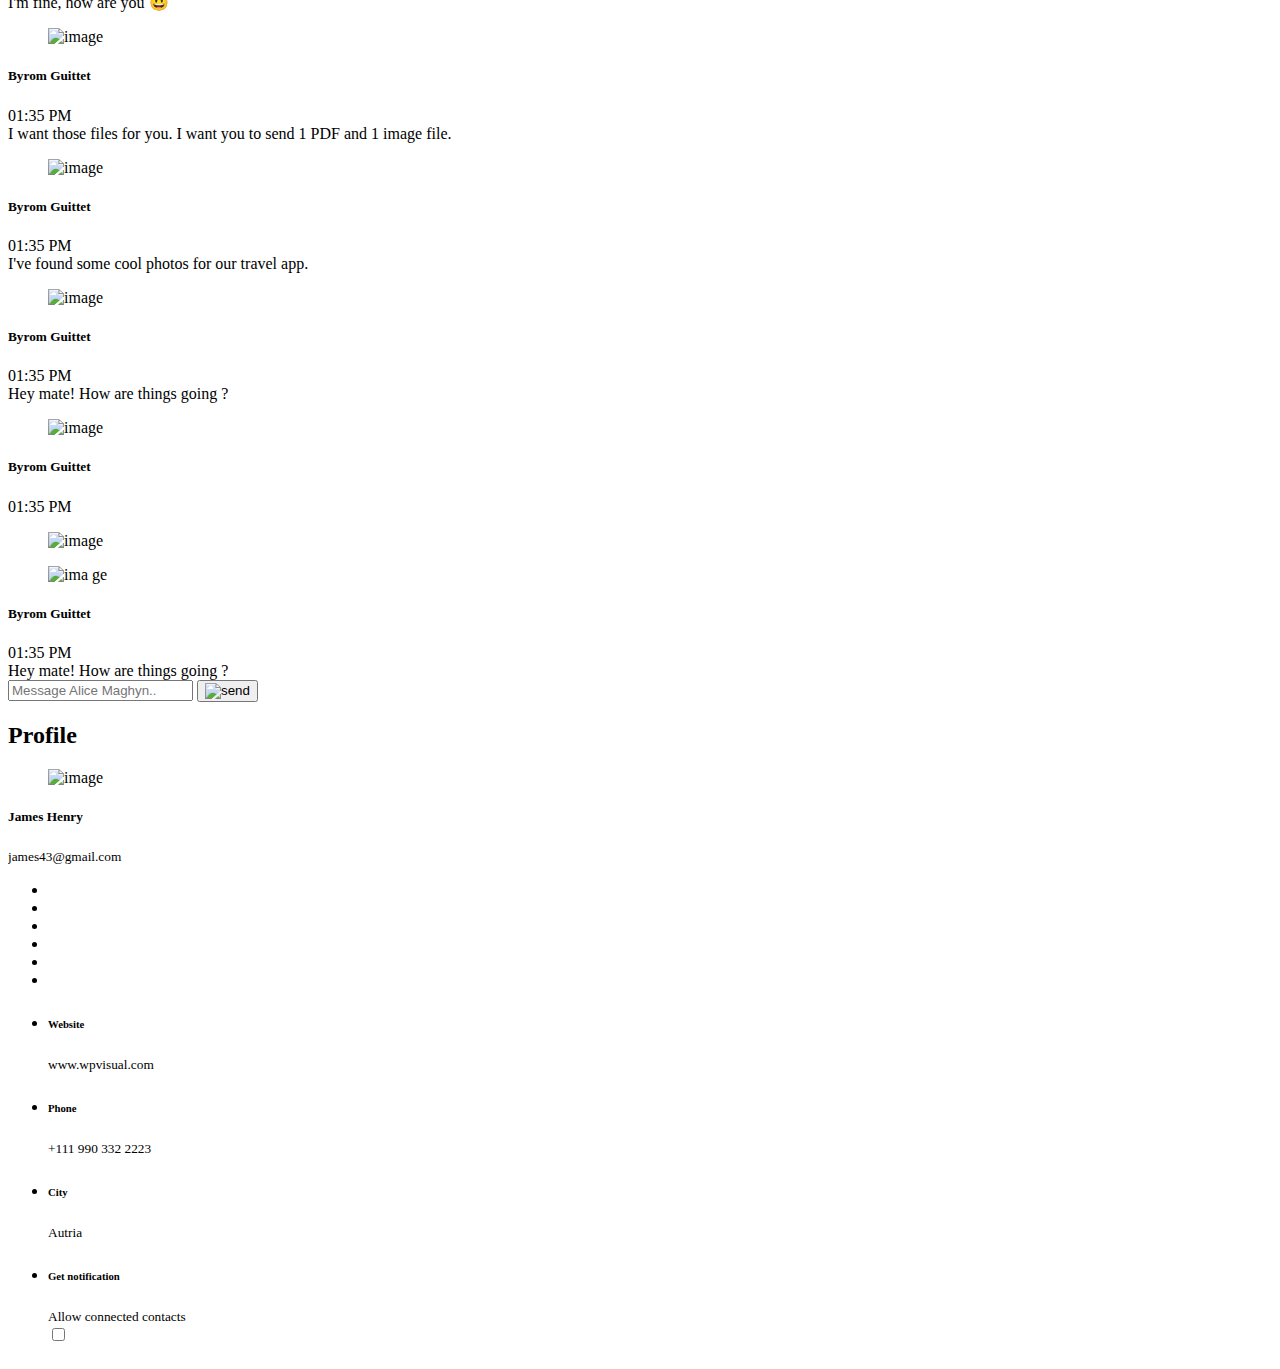
==== commit 782a9250: "用户列表和模糊查询" ====
--- a/OneNight/src/main/resources/templates/chatindex.html
+++ b/OneNight/src/main/resources/templates/chatindex.html
@@ -123,17 +123,17 @@
 			            </button>
 			        </div>
 			        <div class="modal-body add-friend pl-4 pr-4">
-			            <div class="alert alert-info text-left">发送邀请给朋友</div>
 			            <form>
 			                <div class="form-group text-left">
-			                    <label for="emails" class="col-form-label">好友备注</label>
-			                    <input type="text" class="form-control" id="emails">
+			                    <label for="apply_friend_name" class="col-form-label">好友备注</label>
+			                    <input type="text" class="form-control" id="apply_friend_name">
 			                </div>
 			                <div class="form-group text-left">
-			                    <label for="message" class="col-form-label">邀请讯息</label>
-			                    <textarea class="form-control" id="message"></textarea>
+			                    <label for="apply_friend_message" class="col-form-label">邀请讯息</label>
+			                    <textarea class="form-control" id="apply_friend_message"></textarea>
 			                </div>
 			            </form>
+						<div class="alert alert-info text-center" id="sendFriendApply">发送邀请给朋友</div>
 			        </div>
 			        <div class="modal-footer add-friend">
 			            <button type="button" class="btn btn-primary">提交</button>
@@ -476,12 +476,12 @@
 					<!--查找联系人搜索框-->
 					<div class="form-content">
 						<form action="#" class="mb-3 mt-1">
-				            <input type="text" class="form-control" placeholder="输入姓名以查找联系人">
+				            <input type="text" class="form-control" id="user-home-list" placeholder="输入姓名或城市查找联系人">
 				        </form>
 				    </div>
 					<!--联系人列表-->
 				     <div class="chat-list-content">
-	                	<ul class="chat-list">
+	                	<ul class="chat-list" id="userList">
 	                		<li class="chat-list-item">
 	                			<figure class="avatar user-online">
 	                                <img src="chatfile/images/user-2.png" alt="image">
@@ -502,194 +502,6 @@
 										</div>
 	                                </div>
 	                            </div>
-	                		</li>
-	                		<li class="chat-list-item">
-	                			<figure class="avatar user-online">
-	                                <span class="avatar-title bg-primary rounded-circle">M</span>
-	                            </figure>
-	                            <div class="list-body">
-	                            	<div class="chat-bttn">
-	                                    <h3 class="mb-1 mt-1">Victor Exrixon</h3>
-	                                    <p>What's up, how are you?</p>
-	                                </div>
-	                                <div class="list-action mt-2 text-right">
-	                                    <a href="#" class="btn-plus dropdown-toggle" data-toggle="dropdown"><i class="ti-plus"></i></a>
-										<div class="dropdown-menu dropdown-menu-right">
-											<a href="#" class="dropdown-item">Open</a>
-											<a href="#" class="dropdown-item">Restore</a>
-											<div class="dropdown-divider"></div>
-											<a href="#" class="dropdown-item text-danger">Delete</a>
-										</div>
-	                                </div>
-	                            </div>
-	                            
-	                		</li>
-	                		<li class="chat-list-item">
-	                			<figure class="avatar user-online">
-	                                <img src="chatfile/images/user-3.png" alt="image">
-	                            </figure>
-	                            <div class="list-body">
-	                            	<div class="chat-bttn">
-	                                    <h3 class="mb-1 mt-1">Surfiya Zakir</h3>
-	                                    <p>What's up, how are you?</p>
-	                                </div>
-	                                <div class="list-action mt-2 text-right">
-	                                    <a href="#" class="btn-plus dropdown-toggle" data-toggle="dropdown"><i class="ti-plus"></i></a>
-										<div class="dropdown-menu dropdown-menu-right">
-											<a href="#" class="dropdown-item">Open</a>
-											<a href="#" class="dropdown-item">Restore</a>
-											<div class="dropdown-divider"></div>
-											<a href="#" class="dropdown-item text-danger">Delete</a>
-										</div>
-	                                </div>
-	                            </div>
-	                            
-	                		</li>
-	                		<li class="chat-list-item">
-	                			<figure class="avatar user-online">
-	                                <span class="avatar-title bg-info rounded-circle">J</span>
-	                            </figure>
-	                            <div class="list-body">
-	                            	<div class="chat-bttn">
-	                                    <h3 class="mb-1 mt-1" title="JoHn">John Ive</h3>
-	                                    <p>What's up, how are you?</p>
-	                                </div>
-	                                <div class="list-action mt-2 text-right">
-	                                    <a href="#" class="btn-plus dropdown-toggle" data-toggle="dropdown"><i class="ti-plus"></i></a>
-										<div class="dropdown-menu dropdown-menu-right">
-											<a href="#" class="dropdown-item">Open</a>
-											<a href="#" class="dropdown-item">Restore</a>
-											<div class="dropdown-divider"></div>
-											<a href="#" class="dropdown-item text-danger">Delete</a>
-										</div>
-	                                </div>
-	                            </div>
-	                            
-	                		</li>
-	                		<li class="chat-list-item">
-	                			<figure class="avatar user-online">
-	                                <span class="avatar-title bg-warning rounded-circle">G</span>
-	                            </figure>
-	                            <div class="list-body">
-	                            	<div class="chat-bttn">
-	                                    <h3 class="mb-1 mt-1">Goria Coast</h3>
-	                                    <p>What's up, how are you?</p>
-	                                </div>
-	                                <div class="list-action mt-2 text-right">
-	                                    <a href="#" class="btn-plus dropdown-toggle" data-toggle="dropdown"><i class="ti-plus"></i></a>
-										<div class="dropdown-menu dropdown-menu-right">
-											<a href="#" class="dropdown-item">Open</a>
-											<a href="#" class="dropdown-item">Restore</a>
-											<div class="dropdown-divider"></div>
-											<a href="#" class="dropdown-item text-danger">Delete</a>
-										</div>
-	                                </div>
-	                            </div>
-	                            
-	                		</li>
-	                		<li class="chat-list-item">
-	                			<figure class="avatar user-online">
-	                                <img src="chatfile/images/user-4.png" alt="image">
-	                            </figure>
-	                            <div class="list-body">
-	                            	<div class="chat-bttn">
-	                                    <h3 class="mb-1 mt-1">Hurin Seary</h3>
-	                                    <p>What's up, how are you?</p>
-	                                </div>
-	                                <div class="list-action mt-2 text-right">
-	                                    <a href="#" class="btn-plus dropdown-toggle" data-toggle="dropdown"><i class="ti-plus"></i></a>
-										<div class="dropdown-menu dropdown-menu-right">
-											<a href="#" class="dropdown-item">Open</a>
-											<a href="#" class="dropdown-item">Restore</a>
-											<div class="dropdown-divider"></div>
-											<a href="#" class="dropdown-item text-danger">Delete</a>
-										</div>
-	                                </div>
-	                            </div>
-	                		</li>
-	                		<li class="chat-list-item">
-	                			<figure class="avatar user-online">
-	                                <img src="chatfile/images/user-5.png" alt="image">
-	                            </figure>
-	                            <div class="list-body">
-	                            	<div class="chat-bttn">
-	                                    <h3 class="mb-1 mt-1">Victor Exrixon</h3>
-	                                    <p>What's up, how are you?</p>
-	                                </div>
-	                                <div class="list-action mt-2 text-right">
-	                                    <a href="#" class="btn-plus dropdown-toggle" data-toggle="dropdown"><i class="ti-plus"></i></a>
-										<div class="dropdown-menu dropdown-menu-right">
-											<a href="#" class="dropdown-item">Open</a>
-											<a href="#" class="dropdown-item">Restore</a>
-											<div class="dropdown-divider"></div>
-											<a href="#" class="dropdown-item text-danger">Delete</a>
-										</div>
-	                                </div>
-	                            </div>
-	                            
-	                		</li>
-	                		<li class="chat-list-item">
-	                			<figure class="avatar user-online">
-	                                <span class="avatar-title bg-danger rounded-circle">V</span>
-	                            </figure>
-	                            <div class="list-body">
-	                            	<div class="chat-bttn">
-	                                    <h3 class="mb-1 mt-1">Surfiya Zakir</h3>
-	                                    <p>What's up, how are you?</p>
-	                                </div>
-	                                <div class="list-action mt-2 text-right">
-	                                    <a href="#" class="btn-plus dropdown-toggle" data-toggle="dropdown"><i class="ti-plus"></i></a>
-										<div class="dropdown-menu dropdown-menu-right">
-											<a href="#" class="dropdown-item">Open</a>
-											<a href="#" class="dropdown-item">Restore</a>
-											<div class="dropdown-divider"></div>
-											<a href="#" class="dropdown-item text-danger">Delete</a>
-										</div>
-	                                </div>
-	                            </div>
-	                            
-	                		</li>
-	                		<li class="chat-list-item">
-	                			<figure class="avatar user-online">
-	                                <img src="chatfile/images/user-6.png" alt="image">
-	                            </figure>
-	                            <div class="list-body">
-	                            	<div class="chat-bttn">
-	                                    <h3 class="mb-1 mt-1">John Ive</h3>
-	                                    <p>What's up, how are you?</p>
-	                                </div>
-	                                <div class="list-action mt-2 text-right">
-	                                    <a href="#" class="btn-plus dropdown-toggle" data-toggle="dropdown"><i class="ti-plus"></i></a>
-										<div class="dropdown-menu dropdown-menu-right">
-											<a href="#" class="dropdown-item">Open</a>
-											<a href="#" class="dropdown-item">Restore</a>
-											<div class="dropdown-divider"></div>
-											<a href="#" class="dropdown-item text-danger">Delete</a>
-										</div>
-	                                </div>
-	                            </div>
-	                            
-	                		</li>
-	                		<li class="chat-list-item">
-	                			<figure class="avatar user-online">
-	                                <img src="chatfile/images/user-8.png" alt="image">
-	                            </figure>
-	                            <div class="list-body">
-	                            	<div class="chat-bttn">
-	                                    <h3 class="mb-1 mt-1">Goria Coast</h3>
-	                                    <p>What's up, how are you?</p>
-	                                </div>
-	                                <div class="list-action mt-2 text-right">
-	                                    <a href="#" class="btn-plus dropdown-toggle" data-toggle="dropdown"><i class="ti-plus"></i></a>
-										<div class="dropdown-menu dropdown-menu-right">
-											<a href="#" class="dropdown-item">Open</a>
-											<a href="#" class="dropdown-item">Restore</a>
-											<div class="dropdown-divider"></div>
-											<a href="#" class="dropdown-item text-danger">Delete</a>
-										</div>
-	                                </div>
-	                            </div>
-	                            
 	                		</li>
 	                	</ul>
 	                </div>
@@ -1407,10 +1219,7 @@
                             <img src="chatfile/images/user-10.png" class="rounded-circle" alt="image">
                         </figure>
                         <h5 class="mb-0">James Henry</h5>
-                        <small class="text-success">jame
-
-
-							s43@gmail.com</small>
+                        <small class="text-success">james43@gmail.com</small>
 
                        	<ul class="social-link list-inline mt-3">
                        		<li class="list-inline-item"><a href="#"><i class="ti-facebook bg-facebook"></i></a></li>
@@ -1469,6 +1278,16 @@
 	}else {
 		$("#loginUserInfo").find("h5").text("未设置昵称")
 	}
+	if(loginKeyArr[2]!='null'){
+		$("#loginUserInfo").find("small").text(loginKeyArr[2]);
+	}else {
+		$("#loginUserInfo").find("small").text("---------")
+	}
+
+	userList();
+
+
+
 
 </script>
 	
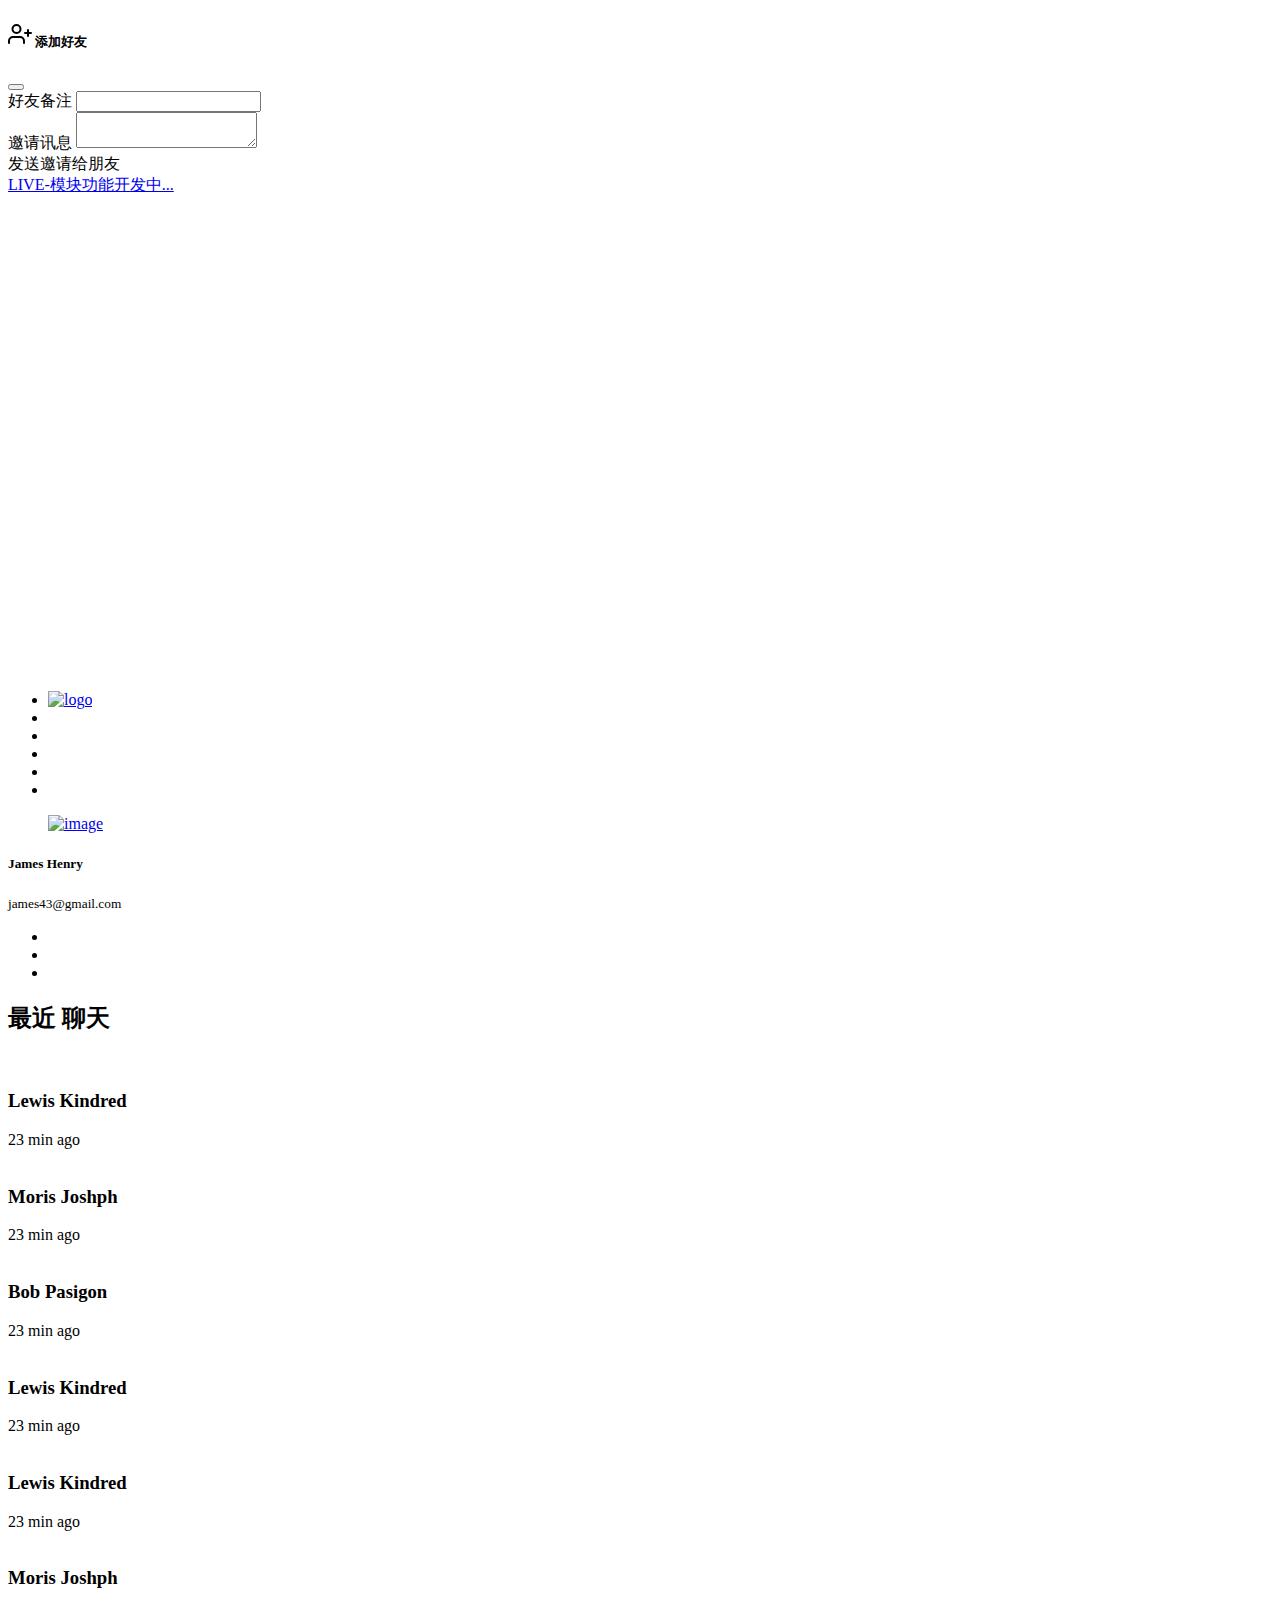
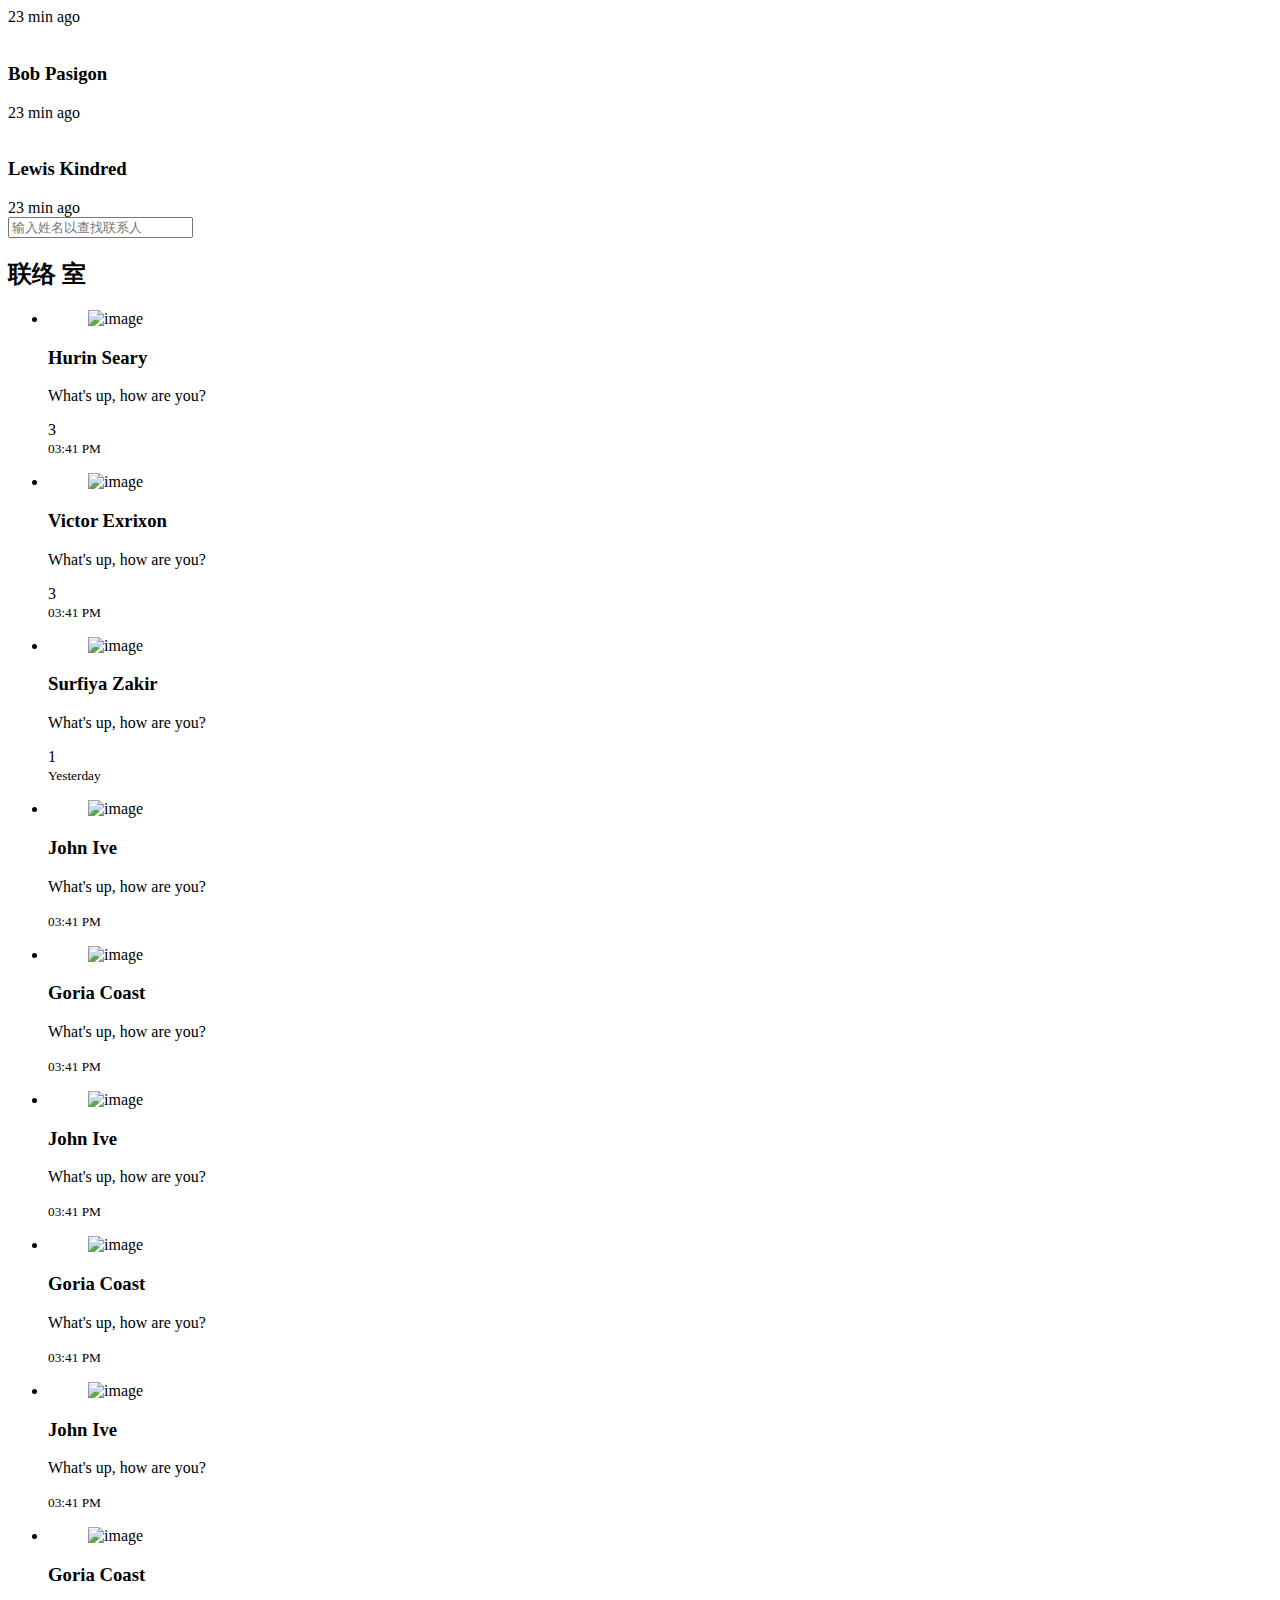
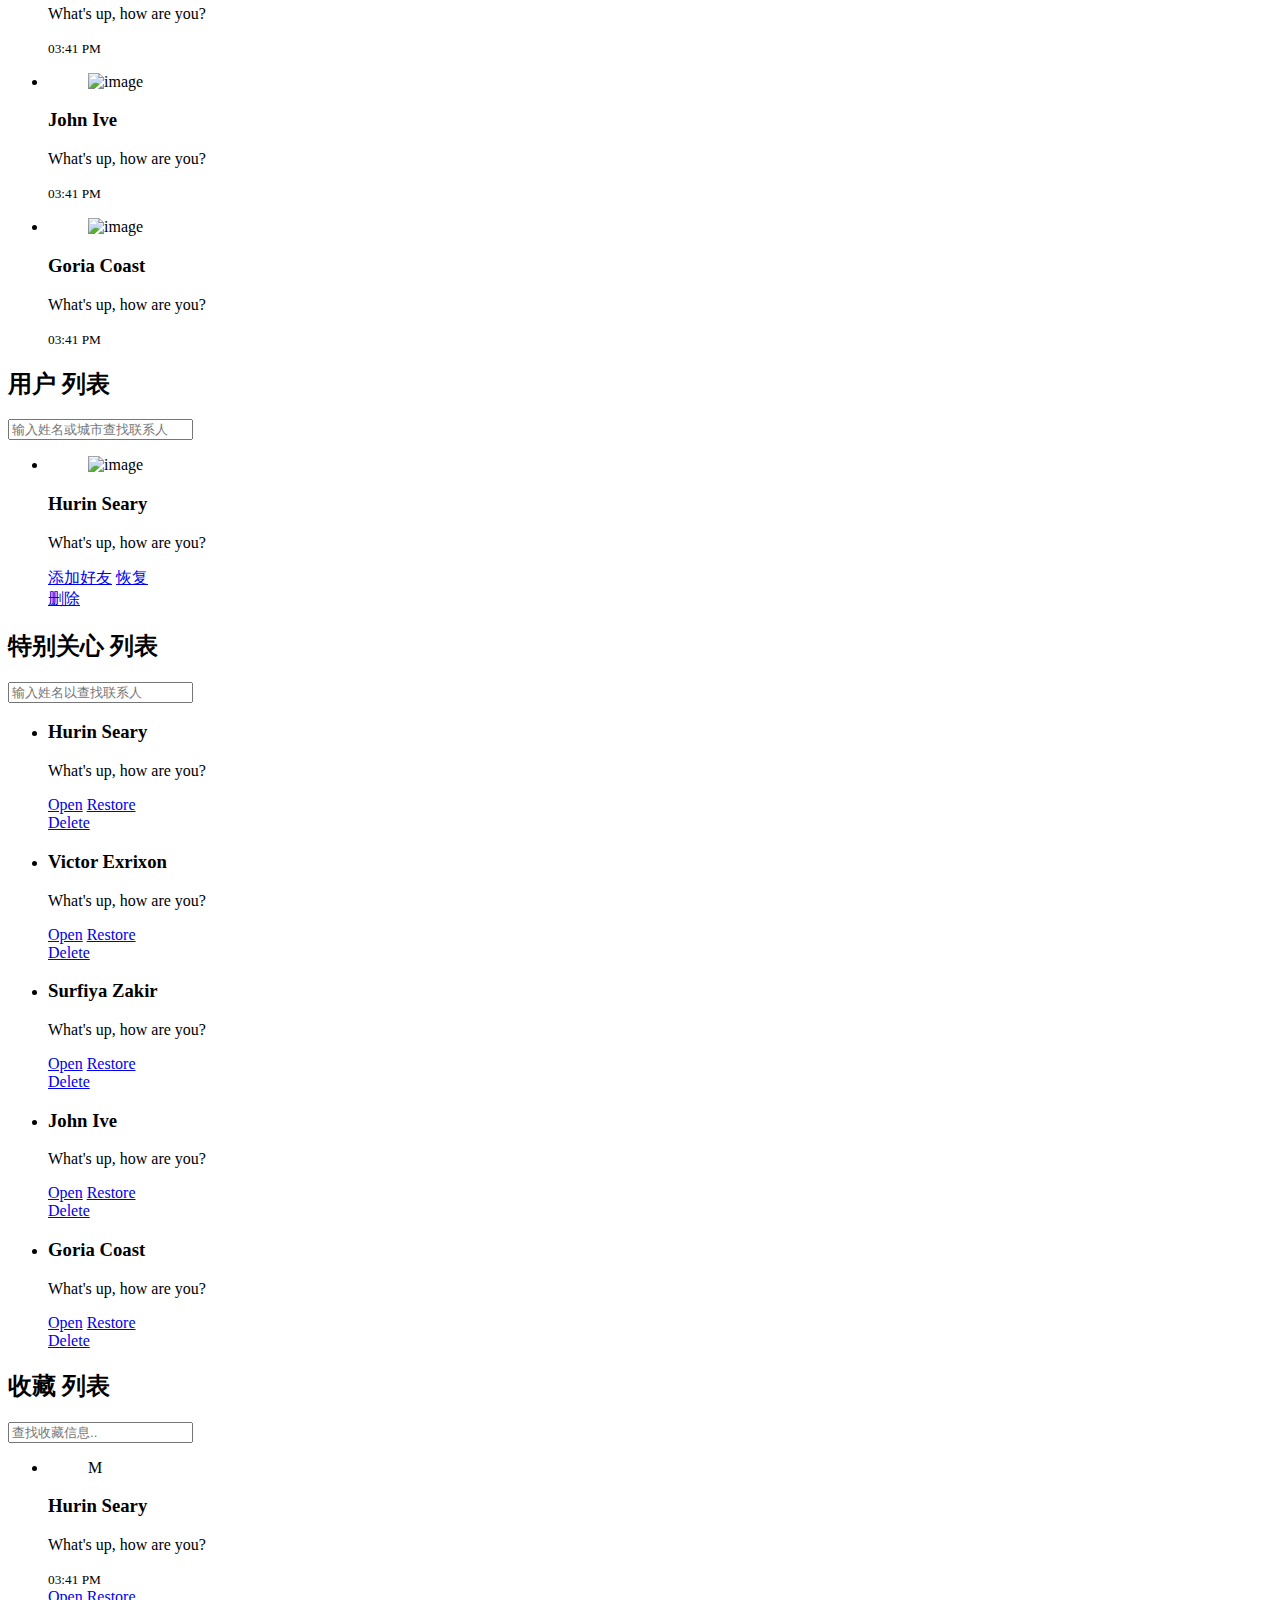
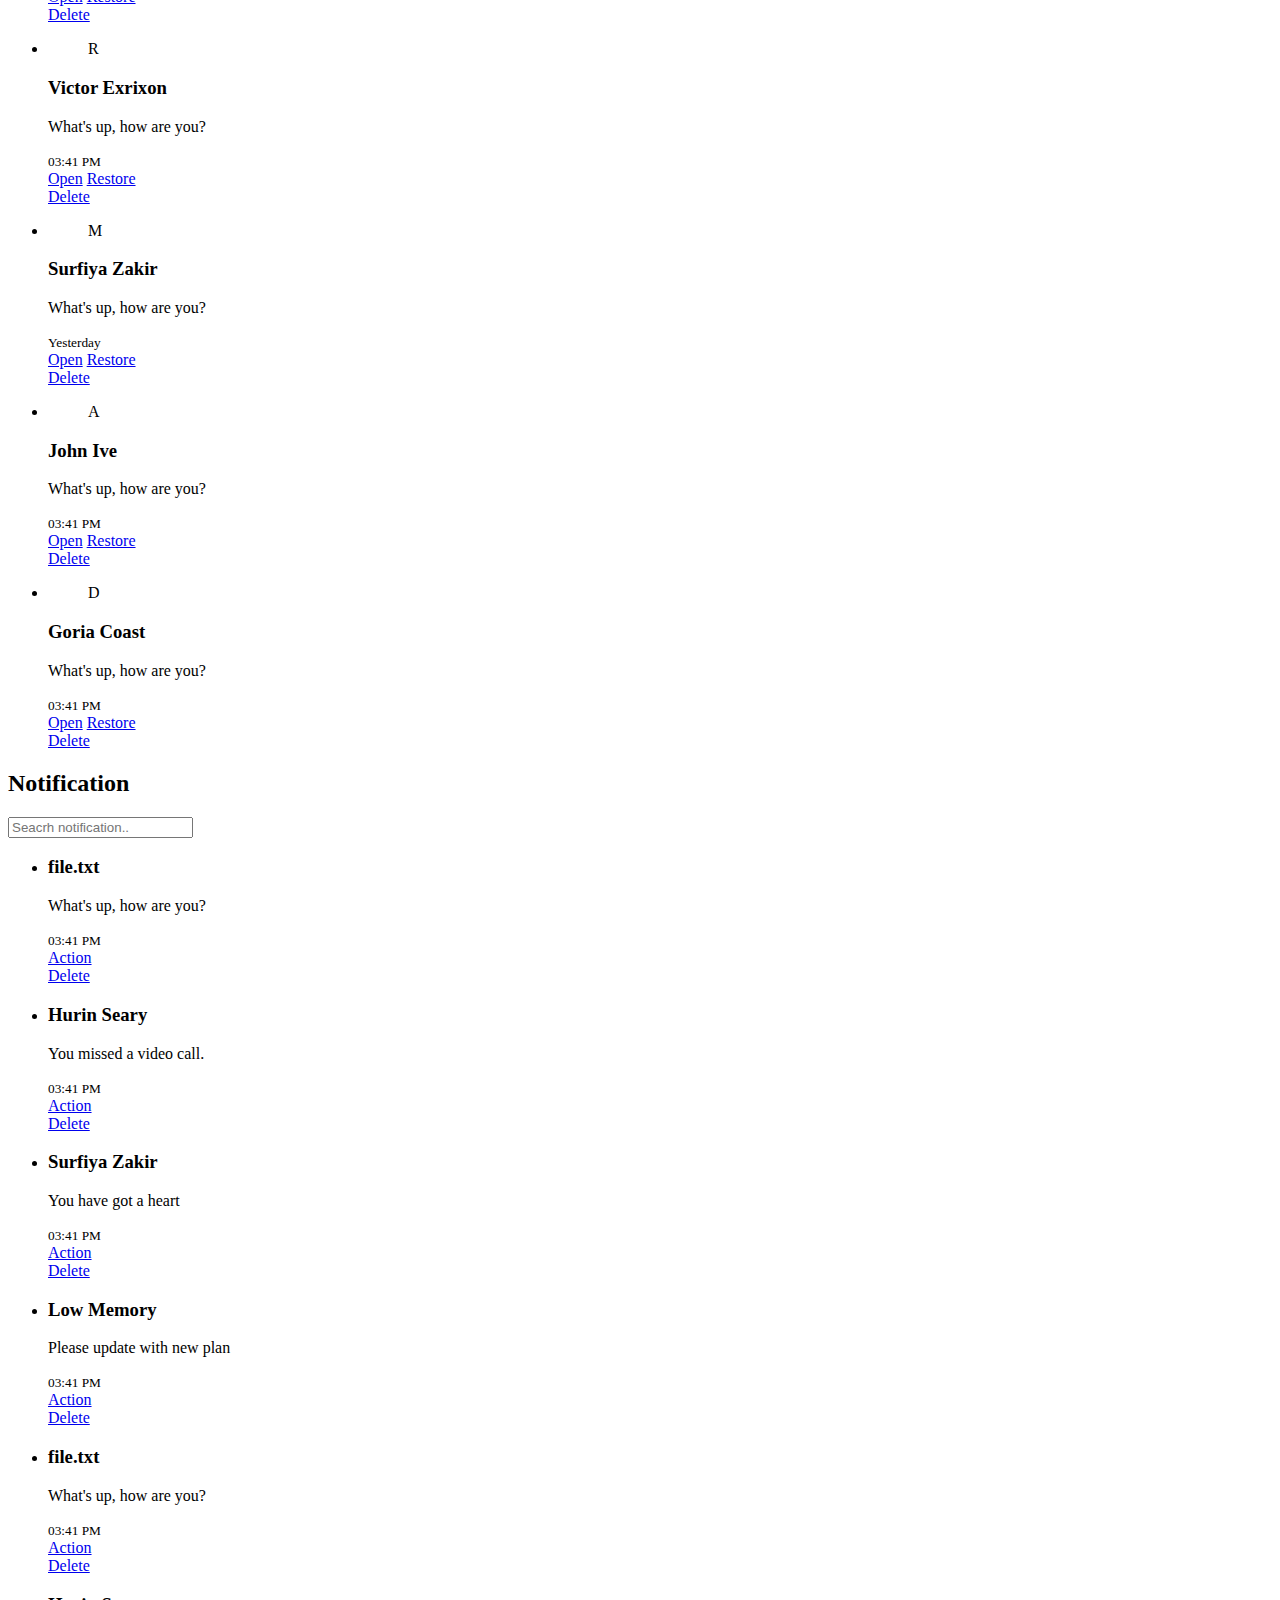
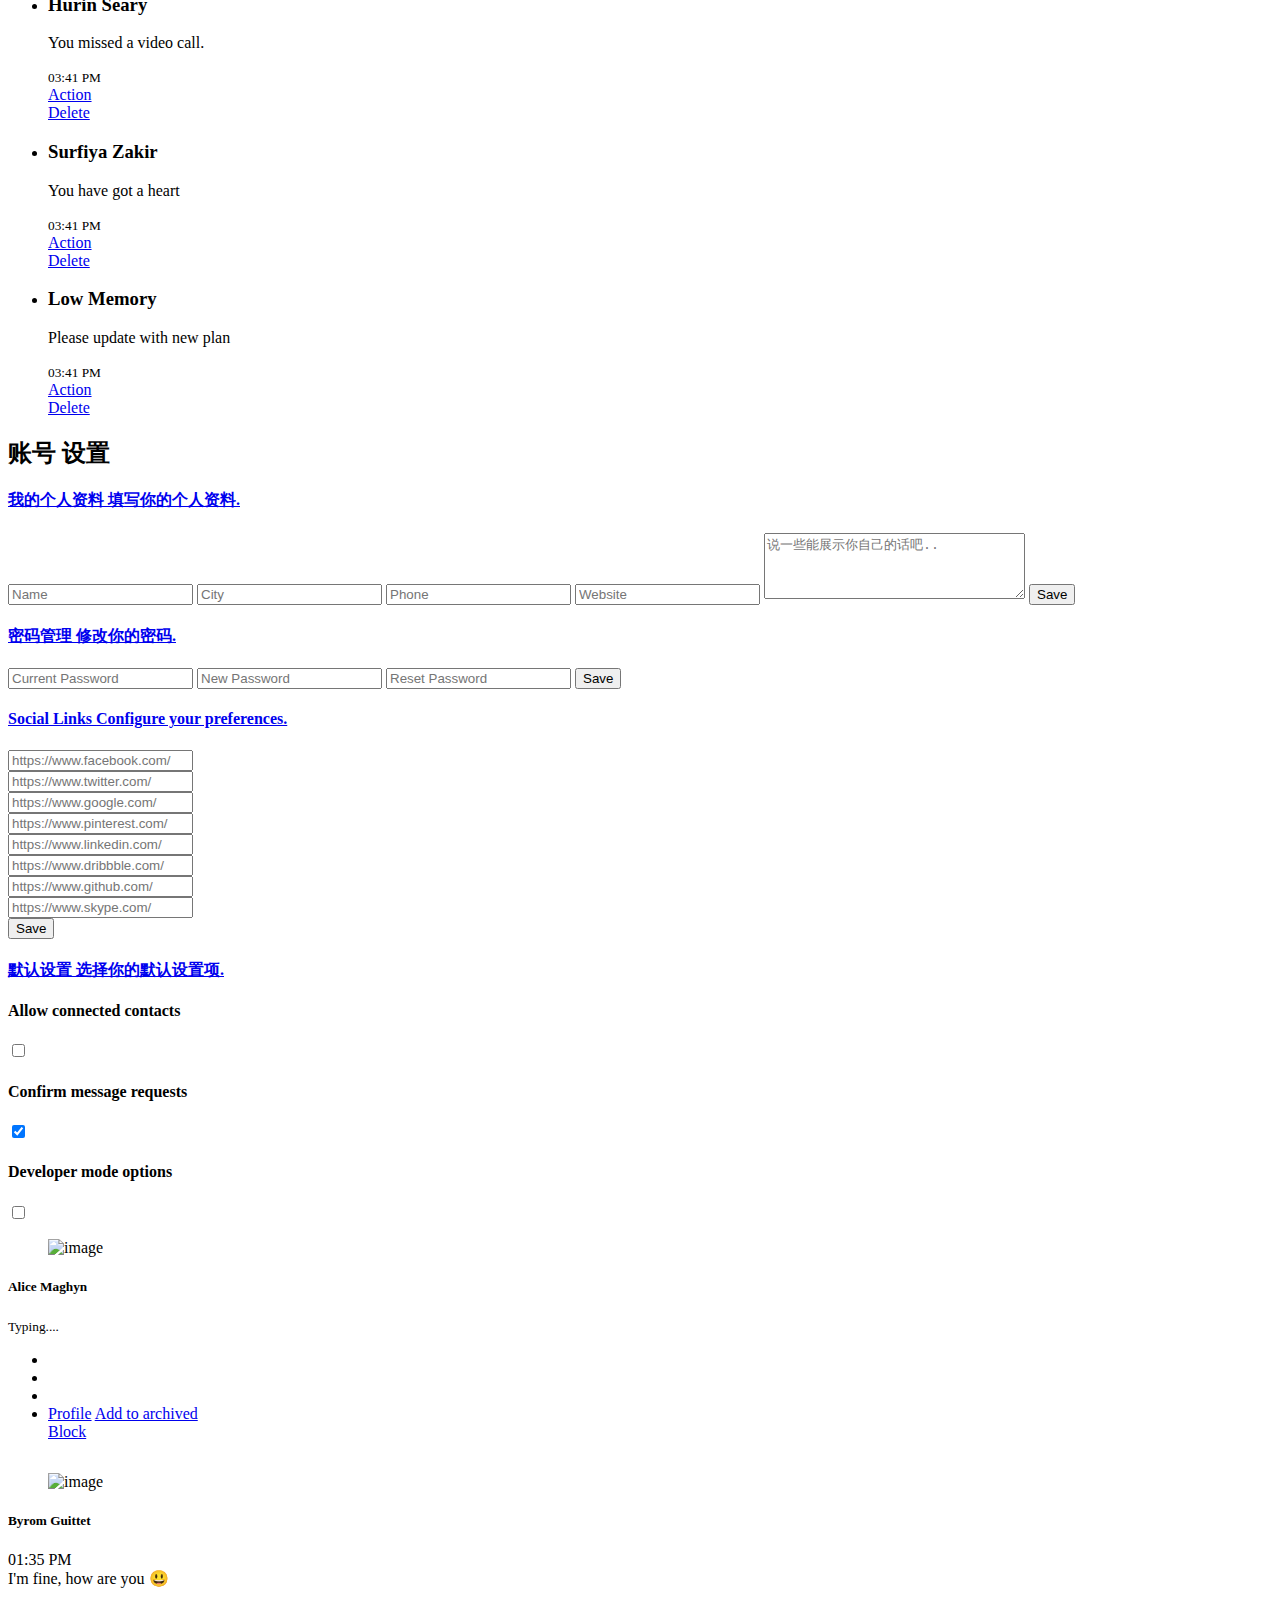
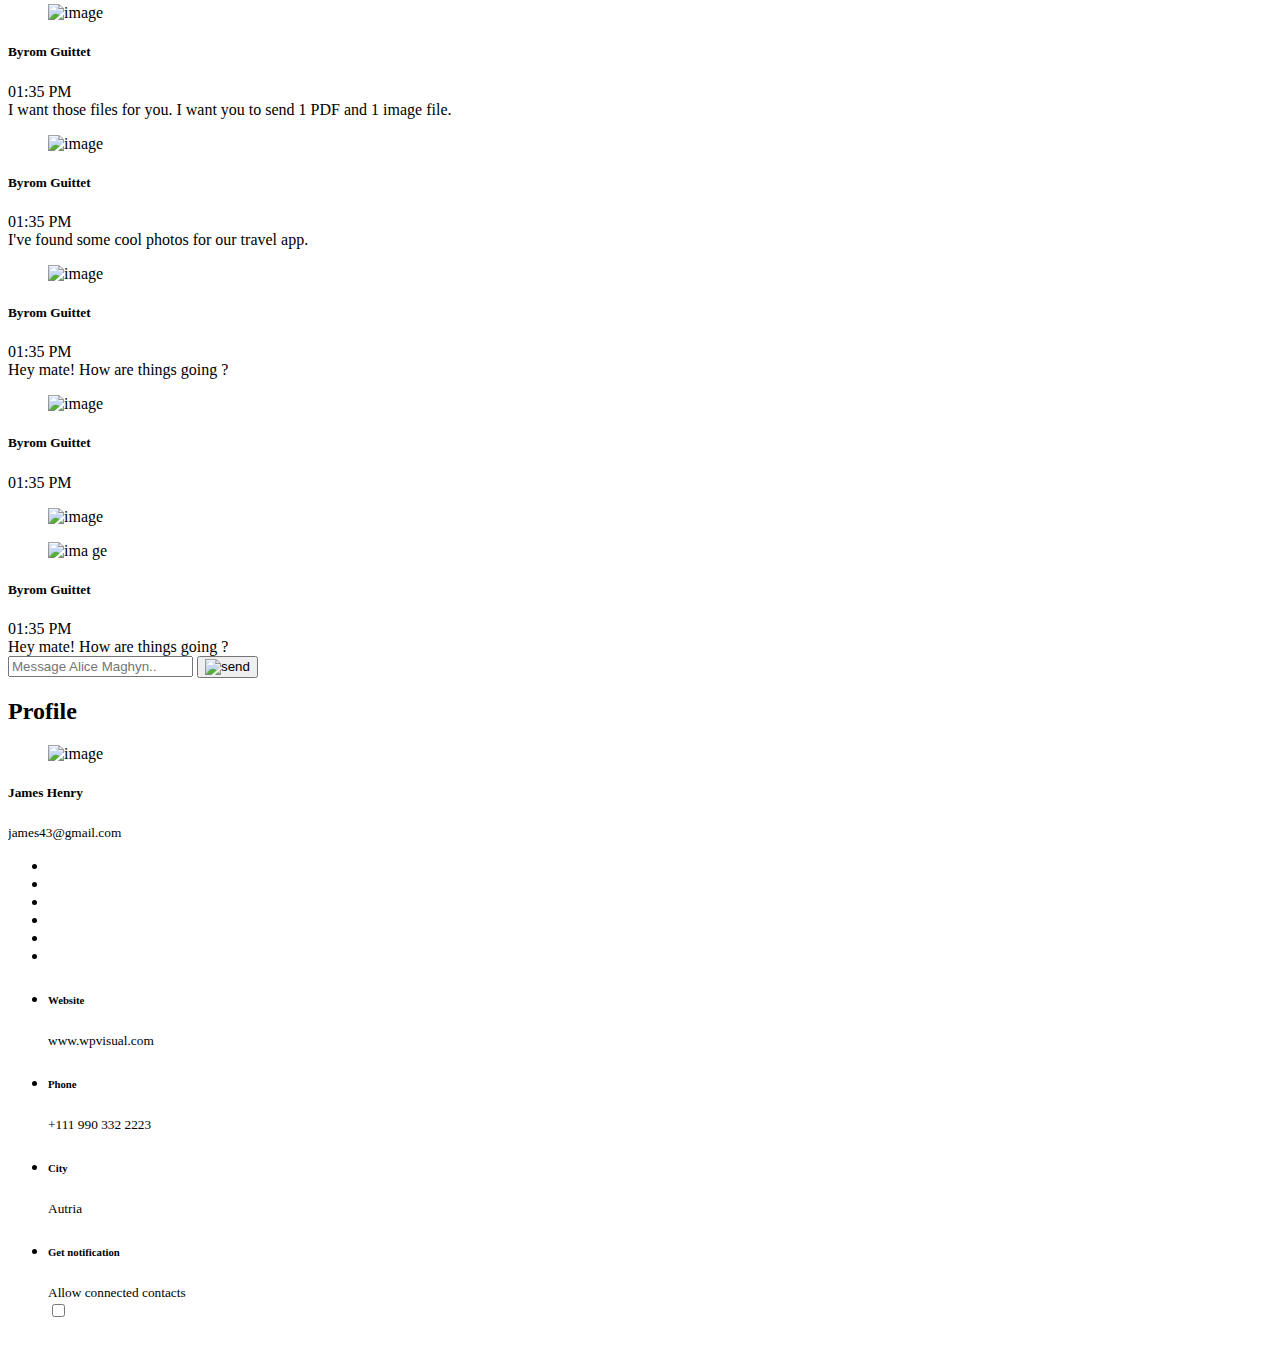
==== commit fc152da9: "好友申请功能" ====
--- a/OneNight/src/main/resources/templates/chatindex.html
+++ b/OneNight/src/main/resources/templates/chatindex.html
@@ -14,6 +14,8 @@
 	<link rel="stylesheet" href="chatfile/css/themify-icons.css">
 
 	<link rel="stylesheet" href="chatfile/css/main.min.css" type="text/css" media="all">
+	<!--引入弹出层样式-->
+	<link rel="stylesheet" href="Pop_upLayer/css/notiflix-1.3.0.min.css">
 	
 
 
@@ -22,6 +24,9 @@
       <script src="https://oss.maxcdn.com/respond/1.4.2/respond.min.js"></script>
     <![endif]-->
 	<script src="jquery-1.6.2.min.js"></script>
+
+	<!--引入弹出层js文件-->
+	<script src="Pop_upLayer/js/notiflix-1.3.0.min.js"></script>
 
 </head>
 <script type="text/javascript">
@@ -29,6 +34,13 @@
 	var loginKey='[[${loginKey}]]';
 	//loginKey=${loginKey};
 	console.log("1"+loginKey);
+	/*弹出层事件初始化*/
+	Notiflix.Notify.Init();
+	Notiflix.Report.Init();
+	Notiflix.Confirm.Init();
+	Notiflix.Loading.Init({
+		clickToClose:true
+	});
 
 	if('WebSocket' in window){
 		websocket = new WebSocket("ws://127.0.0.1:9090/websocket/"+loginKey);
@@ -124,6 +136,7 @@
 			        </div>
 			        <div class="modal-body add-friend pl-4 pr-4">
 			            <form>
+							<input type="hidden" id="friend_user_id" value=""/>
 			                <div class="form-group text-left">
 			                    <label for="apply_friend_name" class="col-form-label">好友备注</label>
 			                    <input type="text" class="form-control" id="apply_friend_name">
@@ -135,9 +148,9 @@
 			            </form>
 						<div class="alert alert-info text-center" id="sendFriendApply">发送邀请给朋友</div>
 			        </div>
-			        <div class="modal-footer add-friend">
+			        <!--<div class="modal-footer add-friend" style="margin-bottom: 5px;">
 			            <button type="button" class="btn btn-primary">提交</button>
-			        </div>
+			        </div>-->
 			    </div>
 			</div>
 		</div>
@@ -1274,17 +1287,19 @@
 	var loginKeyArr=loginKey.split("@@");
 	alert(loginKeyArr[1]);
 	if(loginKeyArr[1]!='null'){
-		$("#loginUserName").text(loginKeyArr[1]);
+		$("#loginUserInfo").find("h5").text(loginKeyArr[1]);
 	}else {
 		$("#loginUserInfo").find("h5").text("未设置昵称")
 	}
 	if(loginKeyArr[2]!='null'){
-		$("#loginUserInfo").find("small").text(loginKeyArr[2]);
+		alert(loginKeyArr[2]);
+		alert($("#loginUserInfo").find(".text-success").text());
+		$("#loginUserInfo").find(".text-success").text(loginKeyArr[2]);
 	}else {
-		$("#loginUserInfo").find("small").text("---------")
+		$("#loginUserInfo").find(".text-success").text("---------")
 	}
 
-	userList();
+	userList(undefined);
 
 
 
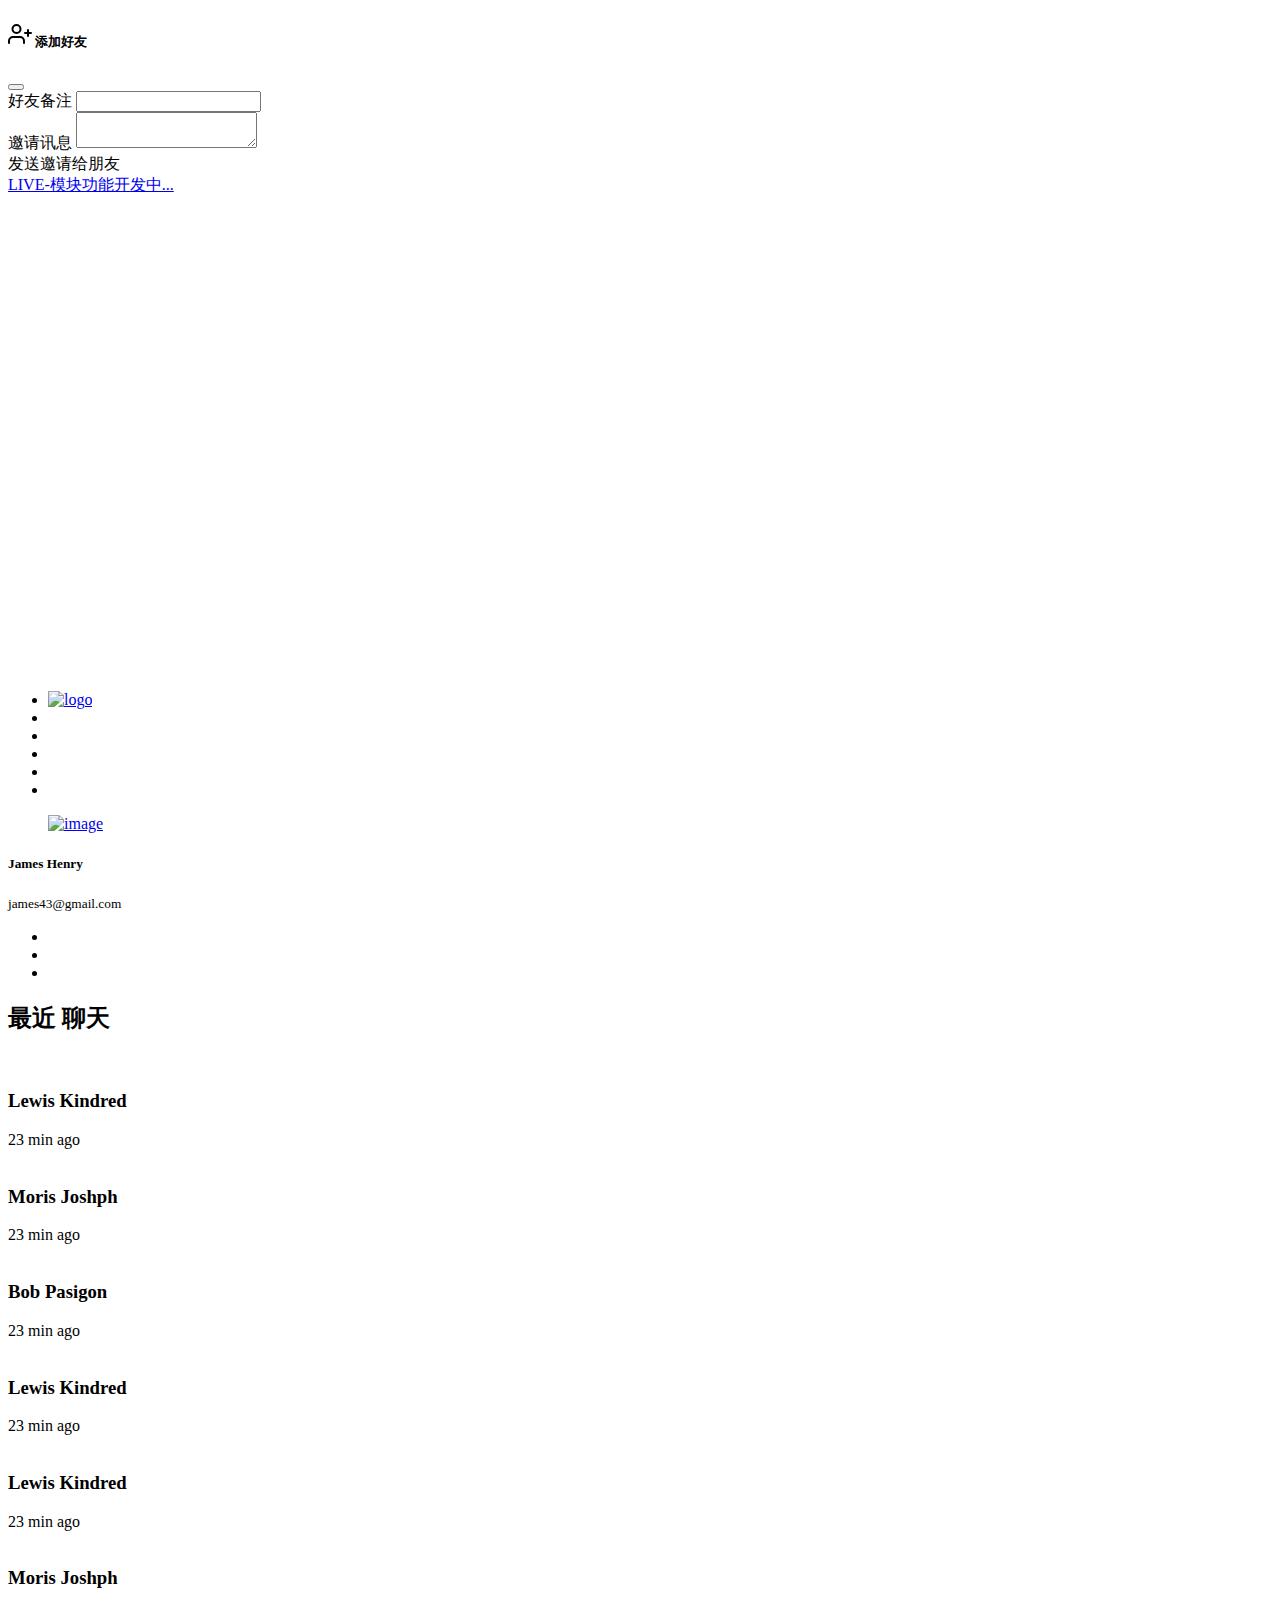
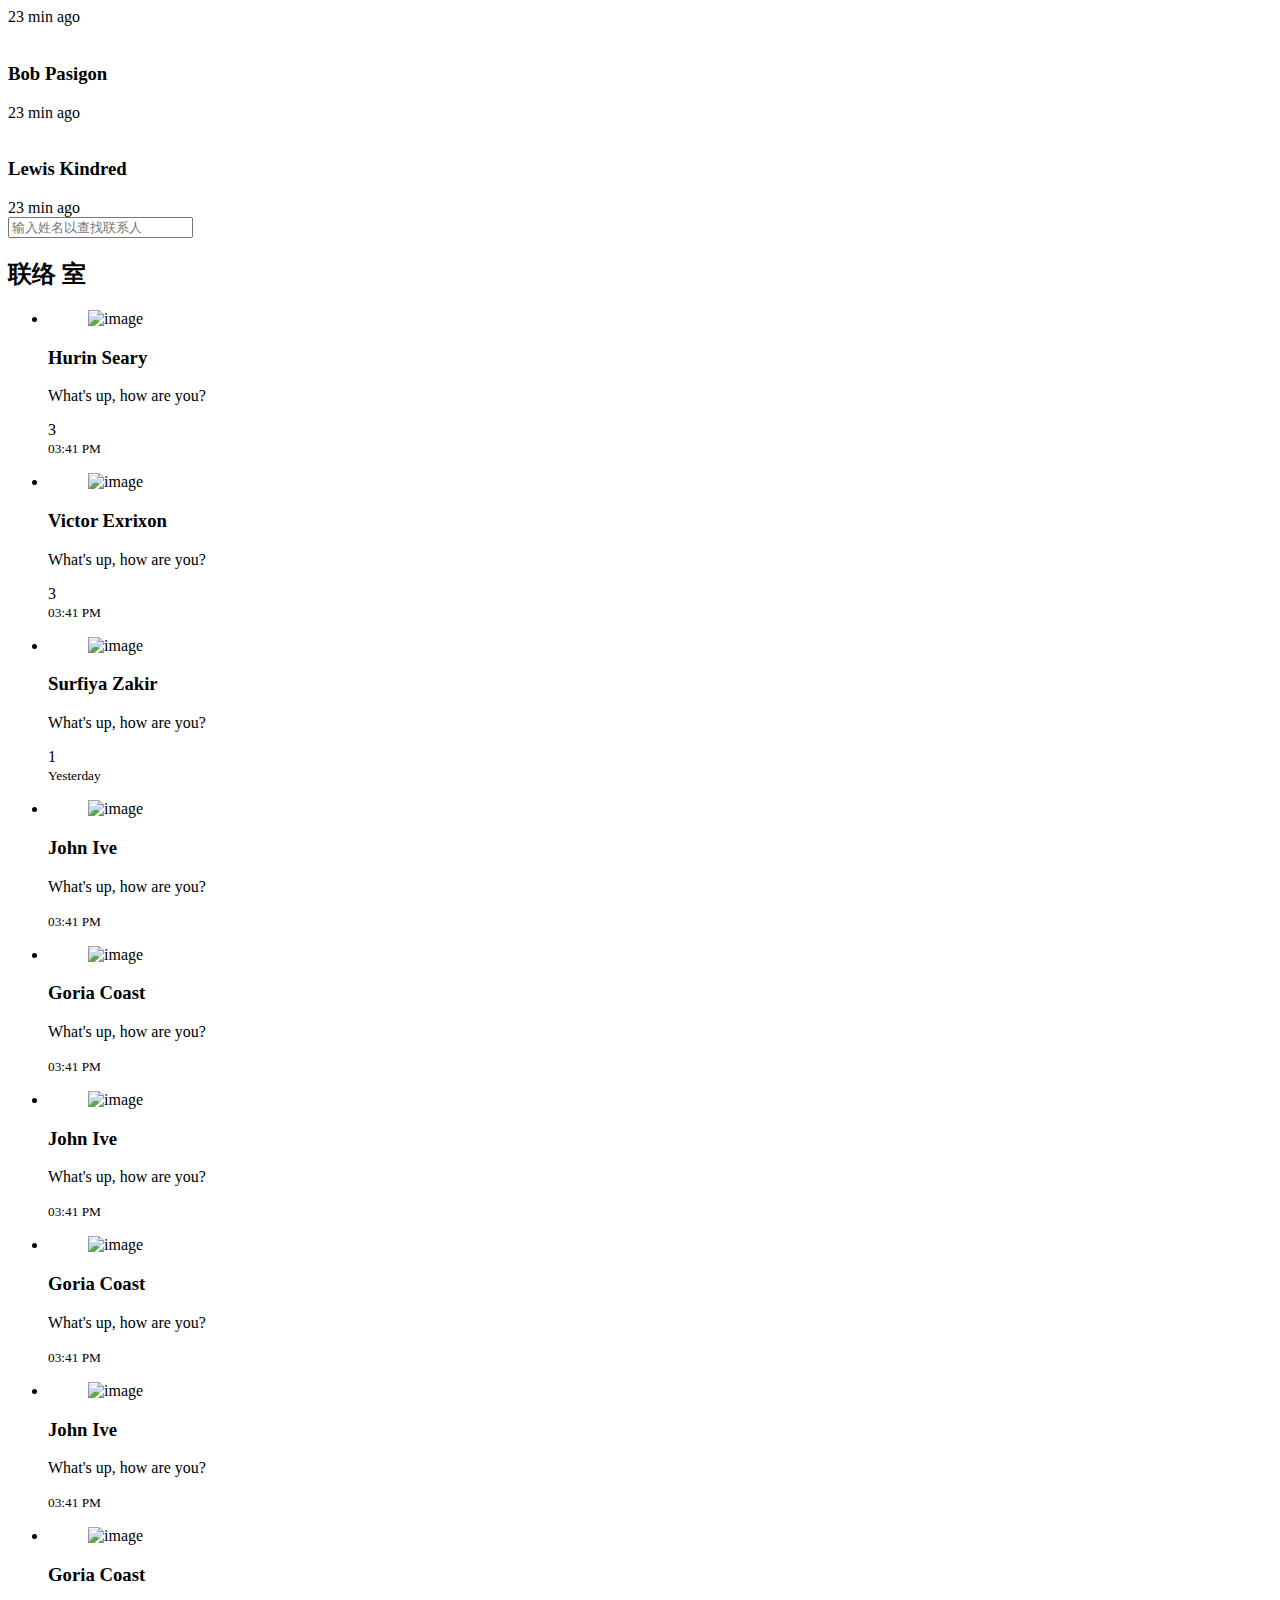
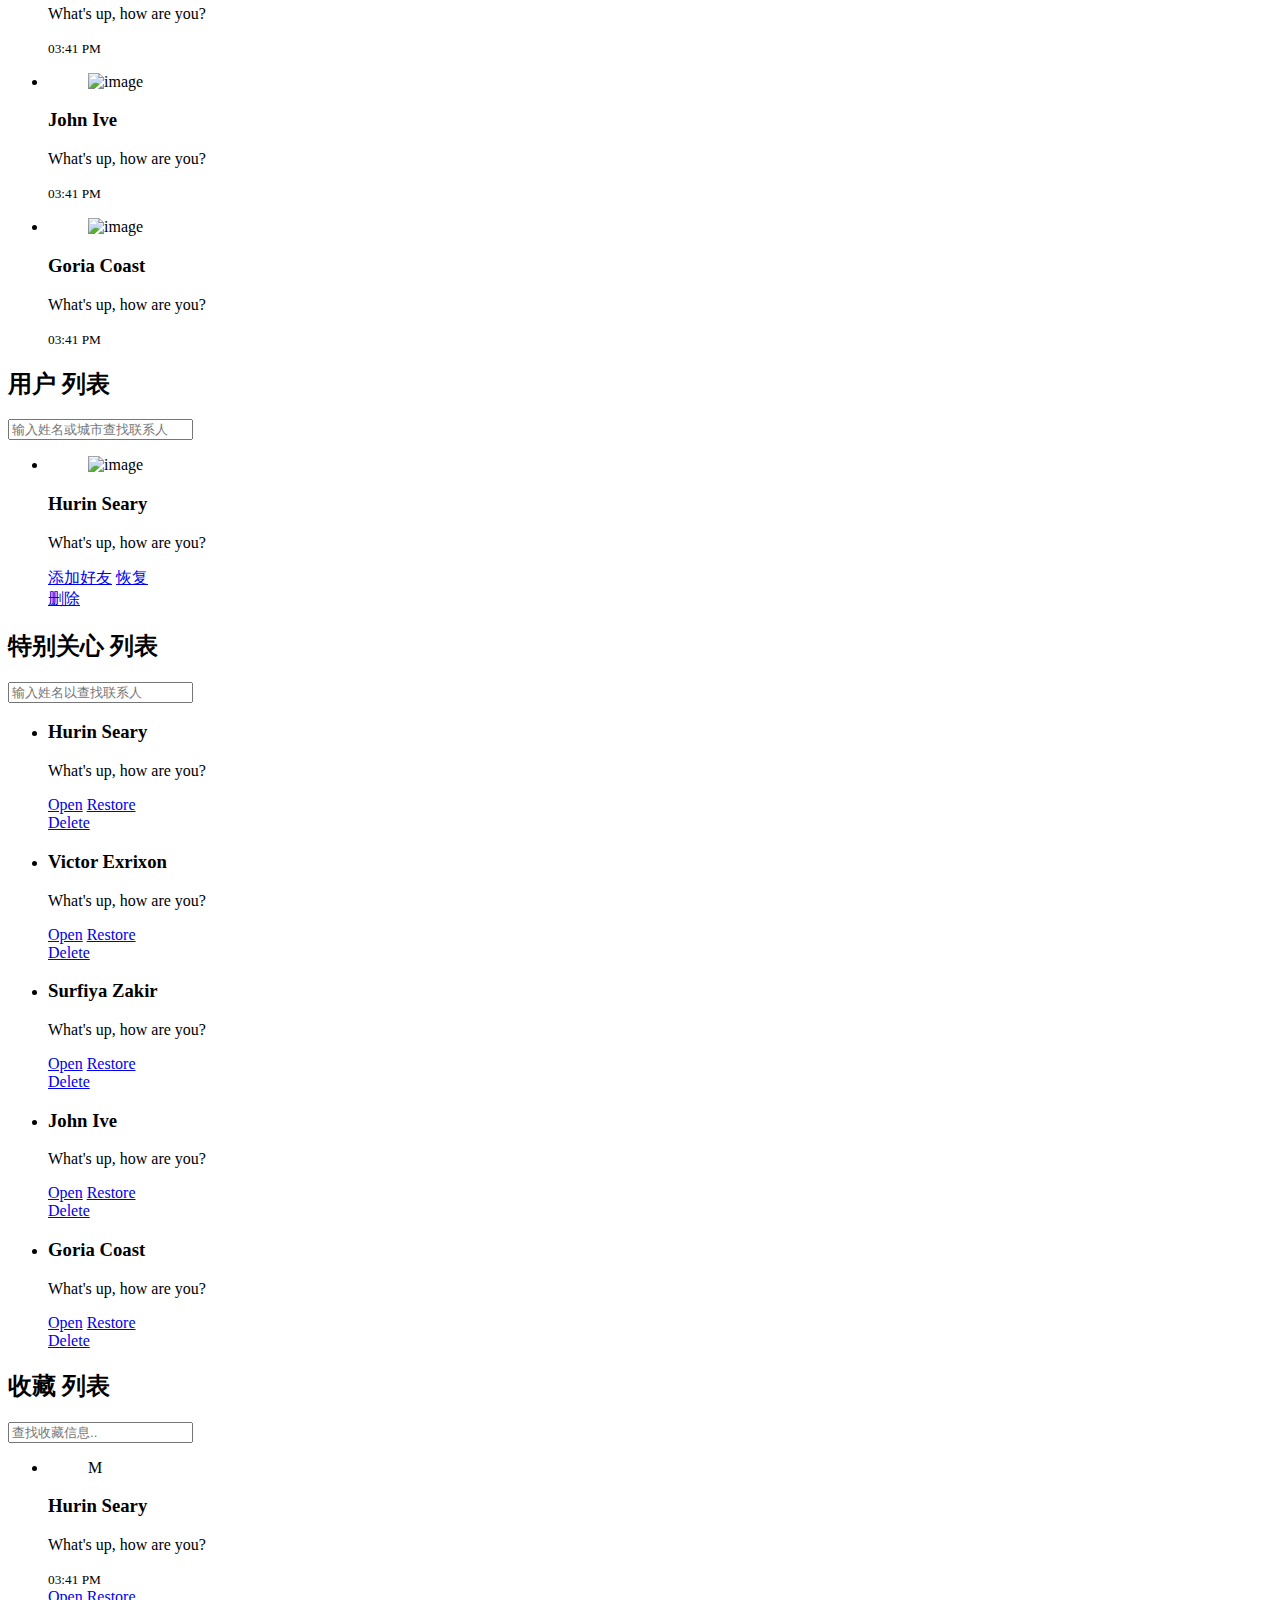
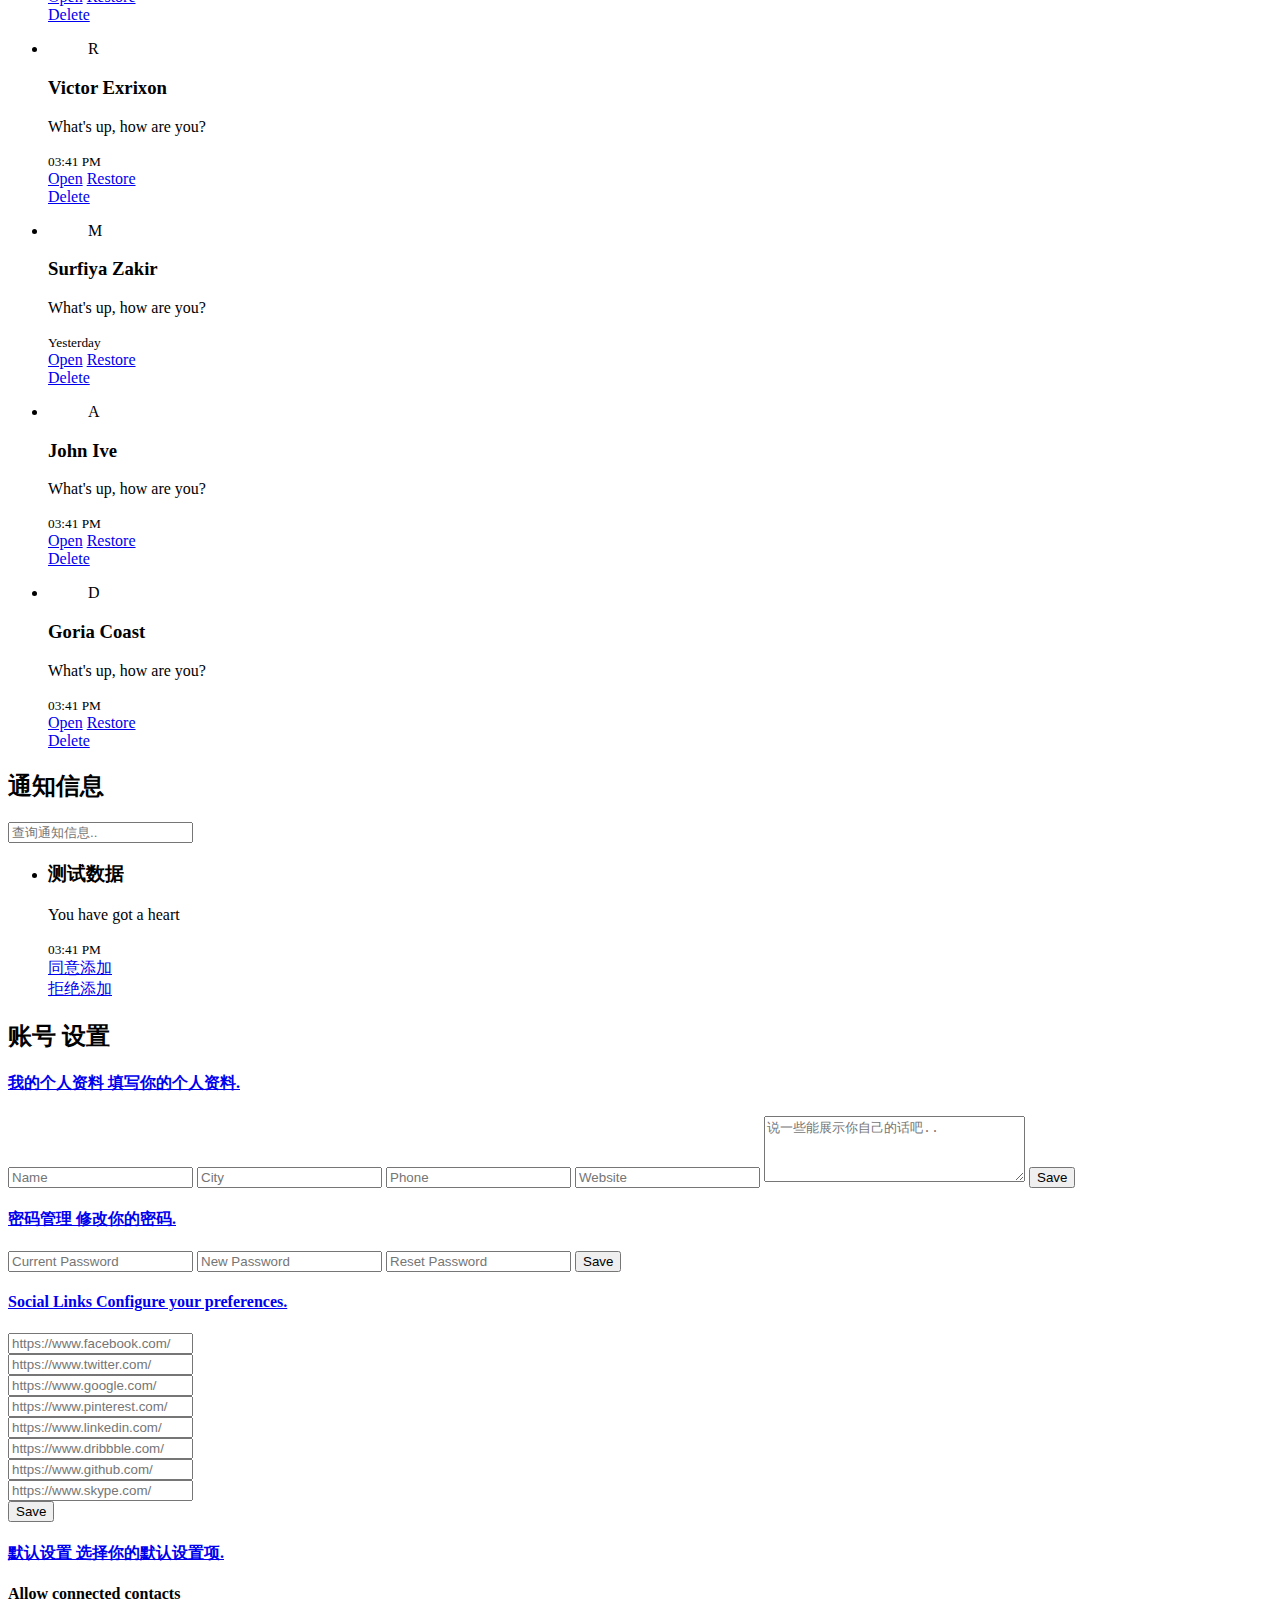
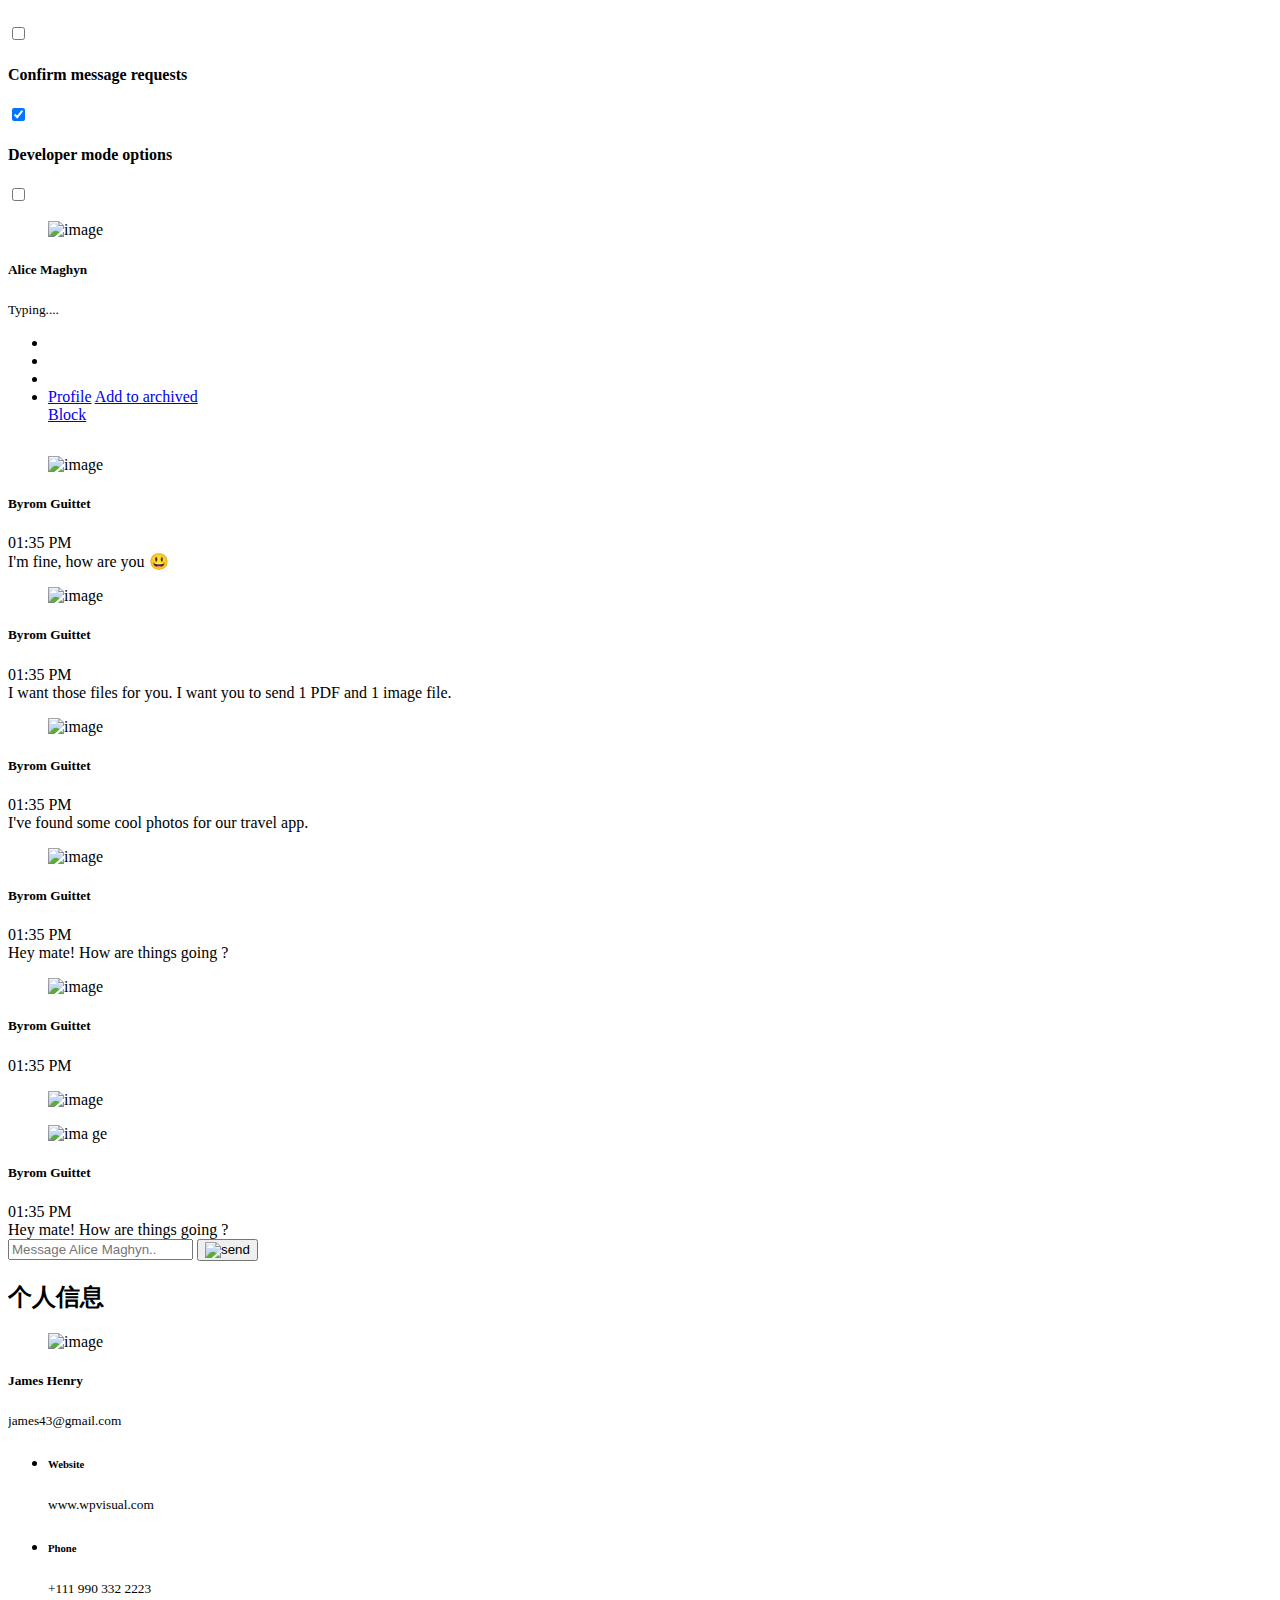
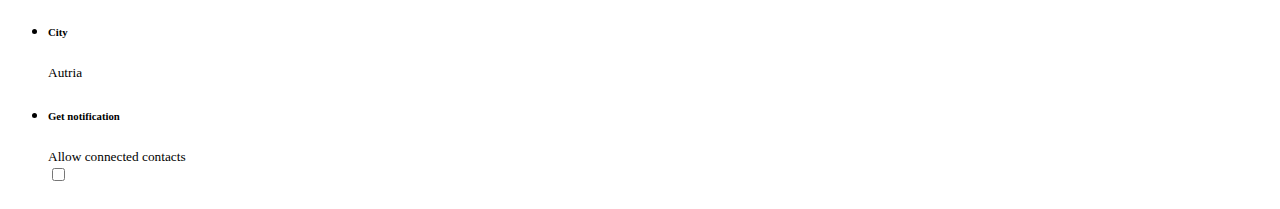
==== commit f35b6cc4: "好友申请" ====
--- a/OneNight/src/main/resources/templates/chatindex.html
+++ b/OneNight/src/main/resources/templates/chatindex.html
@@ -770,16 +770,108 @@
 				<!--通知tab-->
 				<div class="sidebar" id="notification">
 					<!--通知标题-->
-					<div class="text-left mb-2 mt-3"><h2 class="title-text"><b>Notification</b></h2></div>
+					<div class="text-left mb-2 mt-3"><h2 class="title-text"><b>通知信息</b></h2></div>
 					<!--搜索框-->
 					<div class="form-content">
 						<form action="#" class="mb-3 mt-1">
-				            <input type="text" class="form-control" placeholder="Seacrh notification..">
+				            <input type="text" id="notification-home-list" class="form-control" placeholder="查询通知信息..">
 				        </form>
 				    </div>
 					<!--通知信息列表-->
 				    <div class="chat-list-content">
-	                	<ul class="chat-list">
+	                	<ul class="chat-list" id="notificationList">
+
+	                		<li class="chat-list-item">
+	                			<figure class="avatar user-online">
+	                                <span class="avatar-title bg-secondary rounded-circle"><i class="ti-heart"></i></span>
+	                            </figure>
+	                            <div class="list-body">
+	                            	<div class="chat-bttn">
+	                                    <h3 class="mb-1 mt-1">测试数据</h3>
+	                                    <p>You have got a heart</p>
+	                                </div>
+	                                <div class="list-action mt-2 text-right">
+	                                    <small>03:41 PM</small>
+	                                    <div class="dropdown">
+	                                    	<a href="#" class="more dropdown-toggle" style="display: inline"data-toggle="dropdown"><i class="ti-more-alt"></i></a>
+											<div class="dropdown-menu dropdown-menu-right">
+												<a href="#" class="dropdown-item">同意添加</a>
+												<div class="dropdown-divider"></div>
+												<a href="#" class="dropdown-item text-danger">拒绝添加</a>
+											</div>
+										</div>
+	                                </div>
+	                            </div>
+	                		</li>
+
+							<!--<li class="chat-list-item">
+								<figure class="avatar user-online">
+									<span class="avatar-title bg-secondary rounded-circle"><i class="ti-zip"></i></span>
+								</figure>
+								<div class="list-body">
+									<div class="chat-bttn">
+										<h3 class="mb-1 mt-1">file.txt</h3>
+										<p>What's up, how are you?</p>
+									</div>
+									<div class="list-action mt-2 text-right">
+										<small>03:41 PM</small>
+										<div class="dropdown">
+											<a href="#" class="more dropdown-toggle" data-toggle="dropdown"><i class="ti-more-alt"></i></a>
+											<div class="dropdown-menu dropdown-menu-right">
+												<a href="#" class="dropdown-item">Action</a>
+												<div class="dropdown-divider"></div>
+												<a href="#" class="dropdown-item text-danger">Delete</a>
+											</div>
+										</div>
+									</div>
+								</div>
+							</li>
+
+							<li class="chat-list-item">
+								<figure class="avatar user-online">
+									<span class="avatar-title bg-secondary rounded-circle"><i class="ti-video-camera"></i></span>
+								</figure>
+								<div class="list-body">
+									<div class="chat-bttn">
+										<h3 class="mb-1 mt-1">Hurin Seary</h3>
+										<p>You missed a video call.</p>
+									</div>
+									<div class="list-action mt-2 text-right">
+										<small>03:41 PM</small>
+										<div class="dropdown">
+											<a href="#" class="more dropdown-toggle" data-toggle="dropdown"><i class="ti-more-alt"></i></a>
+											<div class="dropdown-menu dropdown-menu-right">
+												<a href="#" class="dropdown-item">Action</a>
+												<div class="dropdown-divider"></div>
+												<a href="#" class="dropdown-item text-danger">Delete</a>
+											</div>
+										</div>
+									</div>
+								</div>
+							</li>
+
+	                		<li class="chat-list-item">
+	                			<figure class="avatar user-online">
+	                                <span class="avatar-title bg-secondary rounded-circle"><i class="ti-harddrives"></i></span>
+	                            </figure>
+	                            <div class="list-body">
+	                            	<div class="chat-bttn">
+	                                    <h3 class="mb-1 mt-1">Low Memory</h3>
+	                                    <p>Please update with new plan</p>
+	                                </div>
+	                                <div class="list-action mt-2 text-right">
+	                                    <small>03:41 PM</small>
+	                                    <div class="dropdown">
+	                                    	<a href="#" class="more dropdown-toggle" data-toggle="dropdown"><i class="ti-more-alt"></i></a>
+											<div class="dropdown-menu dropdown-menu-right">
+												<a href="#" class="dropdown-item">Action</a>
+												<div class="dropdown-divider"></div>
+												<a href="#" class="dropdown-item text-danger">Delete</a>
+											</div>
+										</div>
+	                                </div>
+	                            </div>
+	                		</li>
 	                		<li class="chat-list-item">
 	                			<figure class="avatar user-online">
 	                                <span class="avatar-title bg-secondary rounded-circle"><i class="ti-zip"></i></span>
@@ -870,98 +962,7 @@
 										</div>
 	                                </div>
 	                            </div>
-	                		</li>
-	                		<li class="chat-list-item">
-	                			<figure class="avatar user-online">
-	                                <span class="avatar-title bg-secondary rounded-circle"><i class="ti-zip"></i></span>
-	                            </figure>
-	                            <div class="list-body">
-	                            	<div class="chat-bttn">
-	                                    <h3 class="mb-1 mt-1">file.txt</h3>
-	                                    <p>What's up, how are you?</p>
-	                                </div>
-	                                <div class="list-action mt-2 text-right">
-	                                    <small>03:41 PM</small>
-	                                    <div class="dropdown">
-	                                    	<a href="#" class="more dropdown-toggle" data-toggle="dropdown"><i class="ti-more-alt"></i></a>
-											<div class="dropdown-menu dropdown-menu-right">
-												<a href="#" class="dropdown-item">Action</a>
-												<div class="dropdown-divider"></div>
-												<a href="#" class="dropdown-item text-danger">Delete</a>
-											</div>
-										</div>
-	                                </div>
-	                            </div>
-	                		</li>
-
-	                		<li class="chat-list-item">
-	                			<figure class="avatar user-online">
-	                                <span class="avatar-title bg-secondary rounded-circle"><i class="ti-video-camera"></i></span>
-	                            </figure>
-	                            <div class="list-body">
-	                            	<div class="chat-bttn">
-	                                    <h3 class="mb-1 mt-1">Hurin Seary</h3>
-	                                    <p>You missed a video call.</p>
-	                                </div>
-	                                <div class="list-action mt-2 text-right">
-	                                    <small>03:41 PM</small>
-	                                    <div class="dropdown">
-	                                    	<a href="#" class="more dropdown-toggle" data-toggle="dropdown"><i class="ti-more-alt"></i></a>
-											<div class="dropdown-menu dropdown-menu-right">
-												<a href="#" class="dropdown-item">Action</a>
-												<div class="dropdown-divider"></div>
-												<a href="#" class="dropdown-item text-danger">Delete</a>
-											</div>
-										</div>
-	                                </div>
-	                            </div>
-	                		</li>
-
-	                		<li class="chat-list-item">
-	                			<figure class="avatar user-online">
-	                                <span class="avatar-title bg-secondary rounded-circle"><i class="ti-heart"></i></span>
-	                            </figure>
-	                            <div class="list-body">
-	                            	<div class="chat-bttn">
-	                                    <h3 class="mb-1 mt-1">Surfiya Zakir</h3>
-	                                    <p>You have got a heart</p>
-	                                </div>
-	                                <div class="list-action mt-2 text-right">
-	                                    <small>03:41 PM</small>
-	                                    <div class="dropdown">
-	                                    	<a href="#" class="more dropdown-toggle" data-toggle="dropdown"><i class="ti-more-alt"></i></a>
-											<div class="dropdown-menu dropdown-menu-right">
-												<a href="#" class="dropdown-item">Action</a>
-												<div class="dropdown-divider"></div>
-												<a href="#" class="dropdown-item text-danger">Delete</a>
-											</div>
-										</div>
-	                                </div>
-	                            </div>
-	                		</li>
-
-	                		<li class="chat-list-item">
-	                			<figure class="avatar user-online">
-	                                <span class="avatar-title bg-secondary rounded-circle"><i class="ti-harddrives"></i></span>
-	                            </figure>
-	                            <div class="list-body">
-	                            	<div class="chat-bttn">
-	                                    <h3 class="mb-1 mt-1">Low Memory</h3>
-	                                    <p>Please update with new plan</p>
-	                                </div>
-	                                <div class="list-action mt-2 text-right">
-	                                    <small>03:41 PM</small>
-	                                    <div class="dropdown">
-	                                    	<a href="#" class="more dropdown-toggle" data-toggle="dropdown"><i class="ti-more-alt"></i></a>
-											<div class="dropdown-menu dropdown-menu-right">
-												<a href="#" class="dropdown-item">Action</a>
-												<div class="dropdown-divider"></div>
-												<a href="#" class="dropdown-item text-danger">Delete</a>
-											</div>
-										</div>
-	                                </div>
-	                            </div>
-	                		</li>
+	                		</li>-->
 	                	</ul>
 	                </div>
 				</div>
@@ -1222,9 +1223,9 @@
 
 
 
-				<div class="profile-content scroll-profile">
+				<div class="profile-content scroll-profile" id="hidden-userinfo-tab">
 					<header>
-						<h2 class="title-text">Profile</h2>
+						<h2 class="title-text">个人信息</h2>
 						<a href="#" class="close-icon float-right"><i class="ti-close  text-danger"></i></a>
 					</header>
 					<div class="text-center mt-4">
@@ -1232,16 +1233,16 @@
                             <img src="chatfile/images/user-10.png" class="rounded-circle" alt="image">
                         </figure>
                         <h5 class="mb-0">James Henry</h5>
-                        <small class="text-success">james43@gmail.com</small>
-
-                       	<ul class="social-link list-inline mt-3">
+                        <small class="text-success user-account">james43@gmail.com</small>
+
+                      <!-- 	<ul class="social-link list-inline mt-3">
                        		<li class="list-inline-item"><a href="#"><i class="ti-facebook bg-facebook"></i></a></li>
 							<li class="list-inline-item"><a href="#"><i class="ti-twitter-alt bg-twitter"></i></a></li>
 							<li class="list-inline-item"><a href="#"><i class="ti-google bg-google"></i></a></li>
 							<li class="list-inline-item"><a href="#"><i class="ti-pinterest bg-pinterest"></i></a></li>
 							<li class="list-inline-item"><a href="#"><i class="ti-linkedin bg-linkedIn"></i></a></li>
 							<li class="list-inline-item"><a href="#"><i class="ti-github bg-github"></i></a></li>
-                       	</ul>
+                       	</ul>-->
 
                        	<ul class="profile-detail list-inline pt-5">
                        		<li class="list-block-item text-left">
@@ -1292,8 +1293,6 @@
 		$("#loginUserInfo").find("h5").text("未设置昵称")
 	}
 	if(loginKeyArr[2]!='null'){
-		alert(loginKeyArr[2]);
-		alert($("#loginUserInfo").find(".text-success").text());
 		$("#loginUserInfo").find(".text-success").text(loginKeyArr[2]);
 	}else {
 		$("#loginUserInfo").find(".text-success").text("---------")
@@ -1301,7 +1300,7 @@
 
 	userList(undefined);
 
-
+	notification();
 
 
 </script>
